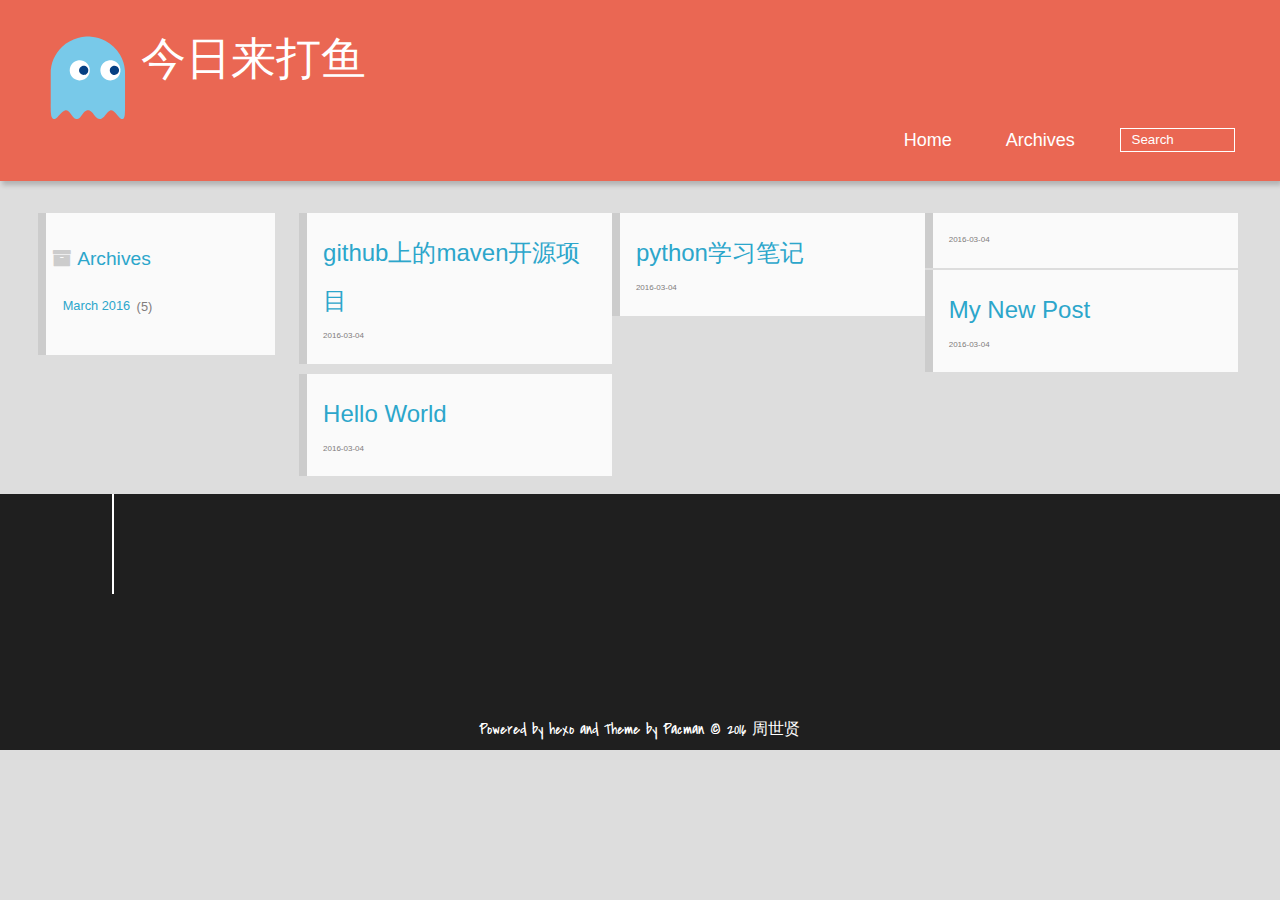
==== archives/index.html @ a7450941 "Site updated: 2016-03-05 17:36:36" ====
<!DOCTYPE HTML>
<html lang="中文">
<head>
  <meta charset="UTF-8">
  
    <title>Archives | 今日来打鱼</title>
    <meta name="viewport" content="width=device-width, initial-scale=1, maximum-scale=3, minimum-scale=1">
    
    <meta name="author" content="周世贤">
    
    
    
    
    
    <link rel="icon" href="/img/favicon.ico">
    
    
    <link rel="apple-touch-icon" href="/img/pacman.jpg">
    <link rel="apple-touch-icon-precomposed" href="/img/pacman.jpg">
    
    <link rel="stylesheet" href="/css/style.css">
</head>

    <body>
      <header>
        <div>
		
			<div id="imglogo">
				<a href="/"><img src="/img/logo.svg" alt="今日来打鱼" title="今日来打鱼"/></a>
			</div>
			
			<div id="textlogo">
				<h1 class="site-name"><a href="/" title="今日来打鱼">今日来打鱼</a></h1>
				<h2 class="blog-motto"></h2>
			</div>
			<div class="navbar"><a class="navbutton navmobile" href="#" title="Menu">
			</a></div>
			<nav class="animated">
				<ul>
					
						<li><a href="/">Home</a></li>
					
						<li><a href="/archives">Archives</a></li>
					
					<li>
					
					<form class="search" action="//google.com/search" method="get" accept-charset="utf-8">
						<label>Search</label>
						<input type="text" id="search" name="q" autocomplete="off" maxlength="20" placeholder="Search" />
						<input type="hidden" name="q" value="site:yoursite.com">
					</form>
					
					</li>
				</ul>
			</nav>			
</div>

      </header>
      <div id="container">
        

<div class="archive-title" >
  <h2 class="archive-icon">Archives</h2>
  
  <div class="archiveslist archive-float clearfix">
   <ul class="archive-list"><li class="archive-list-item"><a class="archive-list-link" href="/archives/2016/03/">March 2016</a><span class="archive-list-count">5</span></li></ul>
 </div>
  
</div>
<div id="main" class="archive-part clearfix">
  <div id="archive-page">

  <section class="post" itemscope itemprop="blogPost">
  
    <a href="/2016/03/04/github上的maven开源项目/" title="github上的maven开源项目" itemprop="url">
  
    <h1 itemprop="name">github上的maven开源项目</h1>
    
    <time datetime="2016-03-04T14:15:36.000Z" itemprop="datePublished">2016-03-04</time>
  </a>
</section>

  <section class="post" itemscope itemprop="blogPost">
  
    <a href="/2016/03/04/python学习笔记/" title="python学习笔记" itemprop="url">
  
    <h1 itemprop="name">python学习笔记</h1>
    
    <time datetime="2016-03-04T14:15:36.000Z" itemprop="datePublished">2016-03-04</time>
  </a>
</section>

  <section class="post" itemscope itemprop="blogPost">
  
    <a href="/2016/03/04/hello-java/" title="" itemprop="url">
  
    <h1 itemprop="name"></h1>
    
    <time datetime="2016-03-04T08:59:13.186Z" itemprop="datePublished">2016-03-04</time>
  </a>
</section>

  <section class="post" itemscope itemprop="blogPost">
  
    <a href="/2016/03/04/My-New-Post/" title="My New Post" itemprop="url">
  
    <h1 itemprop="name">My New Post</h1>
    
    <time datetime="2016-03-04T08:11:11.000Z" itemprop="datePublished">2016-03-04</time>
  </a>
</section>

  <section class="post" itemscope itemprop="blogPost">
  
    <a href="/2016/03/04/hello-world/" title="Hello World" itemprop="url">
  
    <h1 itemprop="name">Hello World</h1>
    
    <time datetime="2016-03-04T07:47:54.299Z" itemprop="datePublished">2016-03-04</time>
  </a>
</section>


  </div>
</div>

      </div>
      <footer><div id="footer" >
	
	<div class="line">
		<span></span>
		<div class="author"></div>
	</div>
	
	
	<div class="social-font clearfix">
		
		
		
		
		
	</div>
		<p class="copyright">Powered by <a href="http://hexo.io" target="_blank" title="hexo">hexo</a> and Theme by <a href="https://github.com/A-limon/pacman" target="_blank" title="Pacman">Pacman</a> © 2016 
		
		<a href="http://yoursite.com" target="_blank" title="周世贤">周世贤</a>
		
		</p>
</div>
</footer>
      <script src="/js/jquery-2.1.0.min.js"></script>
<script type="text/javascript">
$(document).ready(function(){ 
  $('.navbar').click(function(){
    $('header nav').toggleClass('shownav');
  });
  var myWidth = 0;
  function getSize(){
    if( typeof( window.innerWidth ) == 'number' ) {
      myWidth = window.innerWidth;
    } else if( document.documentElement && document.documentElement.clientWidth) {
      myWidth = document.documentElement.clientWidth;
    };
  };
  var m = $('#main'),
      a = $('#asidepart'),
      c = $('.closeaside'),
      o = $('.openaside');
  $(window).resize(function(){
    getSize(); 
    if (myWidth >= 1024) {
      $('header nav').removeClass('shownav');
    }else
    {
      m.removeClass('moveMain');
      a.css('display', 'block').removeClass('fadeOut');
      o.css('display', 'none');
        
    }
  });
  c.click(function(){
    a.addClass('fadeOut').css('display', 'none');
    o.css('display', 'block').addClass('fadeIn');
    m.addClass('moveMain');
  });
  o.click(function(){
    o.css('display', 'none').removeClass('beforeFadeIn');
    a.css('display', 'block').removeClass('fadeOut').addClass('fadeIn');      
    m.removeClass('moveMain');
  });
  $(window).scroll(function(){
    o.css("top",Math.max(80,260-$(this).scrollTop()));
  });
});
</script>







    </body>
   </html>
---- css/style.css ----
html,
body,
div,
span,
applet,
object,
iframe,
h1,
h2,
h3,
h4,
h5,
h6,
p,
blockquote,
pre,
a,
abbr,
acronym,
address,
big,
cite,
code,
del,
dfn,
em,
img,
ins,
kbd,
q,
s,
samp,
small,
strike,
strong,
sub,
sup,
tt,
var,
dl,
dt,
dd,
ol,
ul,
li,
fieldset,
form,
label,
legend,
table,
caption,
tbody,
tfoot,
thead,
tr,
th,
td {
  margin: 0;
  padding: 0;
  border: 0;
  outline: 0;
  font-weight: inherit;
  font-style: inherit;
  font-family: inherit;
  font-size: 100%;
  vertical-align: baseline;
}
body {
  line-height: 1;
  color: #000;
  background: #fff;
}
ol,
ul {
  list-style: none;
}
table {
  border-collapse: separate;
  border-spacing: 0;
  vertical-align: middle;
}
caption,
th,
td {
  text-align: left;
  font-weight: normal;
  vertical-align: middle;
}
a img {
  border: none;
}
/* custom Font*/
@font-face {
  font-family: "covered_by_your_graceregular";
  font-weight: normal;
  font-style: normal;
  src: url("../font/coveredbyyourgrace-webfont.eot");
  src: url("../font/coveredbyyourgrace-webfont.eot?#iefix") format('embedded-opentype'), url("../font/coveredbyyourgrace-webfont.svg#covered_by_your_graceregular") format('svg'), url("../font/coveredbyyourgrace-webfont.woff") format('woff'), url("../font/coveredbyyourgrace-webfont.ttf") format('truetype');
}
/* icon Font */
@font-face {
  font-family: "FontAwesome";
  font-style: normal;
  font-weight: normal;
  src: url("../font/fontawesome-webfont.eot?v=#4.0.3");
  src: url("../font/fontawesome-webfont.eot?#iefix&v=#4.0.3") format("embedded-opentype"), url("../font/fontawesome-webfont.woff?v=#4.0.3") format("woff"), url("../font/fontawesome-webfont.ttf?v=#4.0.3") format("truetype"), url("../font/fontawesome-webfont.svg#fontawesomeregular?v=#4.0.3") format("svg");
}
/* Public style */
* {
  -webkit-margin-before: 0;
  -webkit-margin-after: 0;
}
body {
  background: #ddd;
  font-family: "Helvetica Neue", "Helvetica", "Microsoft YaHei", "WenQuanYi Micro Hei", Arial, sans-serif;
  font-size: 100%;
  color: #817c7c;
  line-height: 1.5;
}
small {
  font-size: 80%;
}
sub,
sup {
  font-size: 75%;
  line-height: 0;
  position: relative;
  vertical-align: baseline;
}
sup {
  top: -0.5em;
  padding-left: 0.3em;
}
sub {
  bottom: -0.25em;
}
a {
  text-decoration: none;
  color: #817c7c;
}
a:hover,
a:focus {
  outline: 0;
  text-decoration: none;
  -webkit-transition: color 0.25s, background 0.5s;
  -moz-transition: color 0.25s, background 0.5s;
  -o-transition: color 0.25s, background 0.5s;
  -ms-transition: color 0.25s, background 0.5s;
  transition: color 0.25s, background 0.5s;
}
a:hover:before {
  -webkit-transition: color 0.25s, background 0.5s;
  -moz-transition: color 0.25s, background 0.5s;
  -o-transition: color 0.25s, background 0.5s;
  -ms-transition: color 0.25s, background 0.5s;
  transition: color 0.25s, background 0.5s;
}
input:focus {
  outline: none;
}
input,
button {
  margin: 0;
  padding: 0;
}
input::-moz-focus-inner,
button::-moz-focus-inner {
  border: 0;
  padding: 0;
}
h1 {
  font-size: 1.5em;
}
.fa {
  display: inline-block;
  font-family: FontAwesome;
  font-style: normal;
  font-weight: normal;
  line-height: 1;
  -webkit-font-smoothing: antialiased;
  -moz-osx-font-smoothing: grayscale;
}
.clearfix {
  zoom: 1;
}
.clearfix:before,
.clearfix:after {
  content: "";
  display: table;
}
.clearfix:after {
  clear: both;
}
::-webkit-input-placeholder {
  color: #fff;
  padding: 2px 0 0 4px;
}
::-moz-placeholder {
  color: #fff;
  padding: 2px 0 0 4px;
}
:-ms-input-placeholder {
  color: #fff;
  padding: 2px 0 0 4px;
}
::-webkit-input-placeholder::before {
  font-family: "FontAwesome";
  -webkit-font-smoothing: antialiased;
  -moz-osx-font-smoothing: grayscale;
  content: "\f002";
  padding-right: 4px;
}
::-moz-placeholder:before {
  font-family: "FontAwesome";
  -webkit-font-smoothing: antialiased;
  -moz-osx-font-smoothing: grayscale;
  content: "\f002";
  padding-right: 4px;
}
:-ms-input-placeholder::before {
  font-family: "FontAwesome";
  -webkit-font-smoothing: antialiased;
  -moz-osx-font-smoothing: grayscale;
  content: "\f002";
  padding-right: 4px;
}
input[type="search"]::-webkit-search-cancel-button,
input[type="search"]::-webkit-search-decoration {
  -webkit-appearance: none;
}
::-webkit-search-cancel-button:after {
  font-family: "FontAwesome";
  -webkit-font-smoothing: antialiased;
  -moz-osx-font-smoothing: grayscale;
  content: '\f00d';
  color: #fff;
  padding-right: 4px;
}
/* css3 animate */
.animated {
  -webkit-animation-fill-mode: both;
  -moz-animation-fill-mode: both;
  -o-animation-fill-mode: both;
  -ms-animation-fill-mode: both;
  animation-fill-mode: both;
  -webkit-animation-duration: 1s;
  -moz-animation-duration: 1s;
  -o-animation-duration: 1s;
  -ms-animation-duration: 1s;
  animation-duration: 1s;
}
@-webkit-keyframes fadeIn {
  0% {
    opacity: 0;
    -ms-filter: "progid:DXImageTransform.Microsoft.Alpha(Opacity=0)";
    filter: alpha(opacity=0);
  }
  100% {
    opacity: 1;
    -ms-filter: none;
    filter: none;
  }
}
.fadeIn {
  -webkit-animation-name: fadeIn;
  -moz-animation-name: fadeIn;
  -o-animation-name: fadeIn;
  -ms-animation-name: fadeIn;
  animation-name: fadeIn;
}
.fadeOut {
  -webkit-animation-name: fadeOut;
  -moz-animation-name: fadeOut;
  -o-animation-name: fadeOut;
  -ms-animation-name: fadeOut;
  animation-name: fadeOut;
}
@-moz-keyframes fadeInDown {
  0% {
    opacity: 0;
    -ms-filter: "progid:DXImageTransform.Microsoft.Alpha(Opacity=0)";
    filter: alpha(opacity=0);
    -webkit-transform: translateY(-20px);
    -moz-transform: translateY(-20px);
    -o-transform: translateY(-20px);
    -ms-transform: translateY(-20px);
    transform: translateY(-20px);
  }
  100% {
    opacity: 1;
    -ms-filter: none;
    filter: none;
    -webkit-transform: translateY(0);
    -moz-transform: translateY(0);
    -o-transform: translateY(0);
    -ms-transform: translateY(0);
    transform: translateY(0);
  }
}
@-webkit-keyframes fadeInDown {
  0% {
    opacity: 0;
    -ms-filter: "progid:DXImageTransform.Microsoft.Alpha(Opacity=0)";
    filter: alpha(opacity=0);
    -webkit-transform: translateY(-20px);
    -moz-transform: translateY(-20px);
    -o-transform: translateY(-20px);
    -ms-transform: translateY(-20px);
    transform: translateY(-20px);
  }
  100% {
    opacity: 1;
    -ms-filter: none;
    filter: none;
    -webkit-transform: translateY(0);
    -moz-transform: translateY(0);
    -o-transform: translateY(0);
    -ms-transform: translateY(0);
    transform: translateY(0);
  }
}
@-o-keyframes fadeInDown {
  0% {
    opacity: 0;
    -ms-filter: "progid:DXImageTransform.Microsoft.Alpha(Opacity=0)";
    filter: alpha(opacity=0);
    -webkit-transform: translateY(-20px);
    -moz-transform: translateY(-20px);
    -o-transform: translateY(-20px);
    -ms-transform: translateY(-20px);
    transform: translateY(-20px);
  }
  100% {
    opacity: 1;
    -ms-filter: none;
    filter: none;
    -webkit-transform: translateY(0);
    -moz-transform: translateY(0);
    -o-transform: translateY(0);
    -ms-transform: translateY(0);
    transform: translateY(0);
  }
}
@keyframes fadeInDown {
  0% {
    opacity: 0;
    -ms-filter: "progid:DXImageTransform.Microsoft.Alpha(Opacity=0)";
    filter: alpha(opacity=0);
    -webkit-transform: translateY(-20px);
    -moz-transform: translateY(-20px);
    -o-transform: translateY(-20px);
    -ms-transform: translateY(-20px);
    transform: translateY(-20px);
  }
  100% {
    opacity: 1;
    -ms-filter: none;
    filter: none;
    -webkit-transform: translateY(0);
    -moz-transform: translateY(0);
    -o-transform: translateY(0);
    -ms-transform: translateY(0);
    transform: translateY(0);
  }
}
body >header {
  width: 100%;
  -webkit-box-shadow: 2px 4px 5px rgba(3,3,3,0.2);
  box-shadow: 2px 4px 5px rgba(3,3,3,0.2);
  background: #ea6753;
  color: #fff;
  padding: 1em 0 0.8em;
}
@media only screen and (min-width: 1024px) {
  body >header {
    padding: 1.8em 0 1.5em;
  }
}
body >header >div {
  width: 95%;
  margin: 0 auto;
  position: relative;
  overflow: hidden;
}
@media only screen and (min-width: 1024px) {
  body >header >div {
    width: 93%;
  }
}
body >header a {
  display: block;
  color: #fff;
}
#imglogo {
  float: left;
  width: 4em;
  height: 4em;
}
@media only screen and (min-width: 768px) {
  #imglogo {
    width: 5em;
  }
}
@media only screen and (min-width: 1024px) {
  #imglogo {
    width: 5.5em;
  }
}
#imglogo img {
  width: 4em;
}
@media only screen and (min-width: 768px) {
  #imglogo img {
    width: 5em;
  }
}
@media only screen and (min-width: 1024px) {
  #imglogo img {
    width: 5.5em;
  }
}
#textlogo {
  float: left;
  width: 75%;
  margin-left: 0.5em;
}
#textlogo h1.site-name {
  width: 86%;
  font-family: "covered_by_your_graceregular";
  font-size: 200%;
  line-height: 1.5;
  -webkit-font-smoothing: antialiased;
  -moz-osx-font-smoothing: grayscale;
}
@media only screen and (min-width: 768px) {
  #textlogo h1.site-name {
    font-size: 240%;
  }
}
@media only screen and (min-width: 1024px) {
  #textlogo h1.site-name {
    font-size: 280%;
  }
}
#textlogo h2.blog-motto {
  font-size: 0.7em;
  font-weight: normal;
}
@media only screen and (min-width: 768px) {
  #textlogo h2.blog-motto {
    font-size: 100%;
  }
}
@media only screen and (min-width: 1024px) {
  #textlogo h2.blog-motto {
    font-size: 110%;
  }
}
.navbar {
  position: absolute;
  width: 2em;
  right: 0em;
  top: 1em;
  padding: 0.5em;
}
@media only screen and (min-width: 1024px) {
  .navbar {
    display: none;
  }
}
.navbutton::before {
  font-family: "FontAwesome";
  -webkit-font-smoothing: antialiased;
  -moz-osx-font-smoothing: grayscale;
  content: "\f0c9";
}
.navmobile::before {
  padding-left: 1em;
}
header nav {
  float: left;
  width: 100%;
  font-size: 112.5%;
  padding-top: 0.5em;
  max-height: 0.01em;
  -webkit-transition: max-height 1s ease-out;
  -moz-transition: max-height 1s ease-out;
  -o-transition: max-height 1s ease-out;
  -ms-transition: max-height 1s ease-out;
  transition: max-height 1s ease-out;
}
@media only screen and (min-width: 568px) {
  header nav {
    width: 50%;
  }
}
@media only screen and (min-width: 1024px) {
  header nav {
    float: right;
    width: auto;
    margin-top: 1em;
    max-height: none;
  }
}
@media only screen and (min-width: 1024px) {
  header nav ul {
    float: right;
  }
}
@media only screen and (min-width: 1024px) {
  header nav ul li {
    float: left;
  }
}
header nav ul li a {
  padding: 0.2em 0 0.2em 1em;
}
@media only screen and (min-width: 1024px) {
  header nav ul li a {
    padding: 0.2em 1.5em;
  }
}
header nav ul li a:hover {
  background: #dd2c11;
  color: #e9cd4c;
}
.shownav {
  max-height: 40em;
}
.search {
  padding: 0.1em 0 0 1em;
}
.search input {
  line-height: 1.7;
  border: 1px solid #fff;
  color: #fff;
  background: transparent;
  width: 80%;
  padding-left: 0.5em;
}
@media only screen and (min-width: 1024px) {
  .search input {
    width: 8em;
    -webkit-transition: 0.5s width;
    -moz-transition: 0.5s width;
    -o-transition: 0.5s width;
    -ms-transition: 0.5s width;
    transition: 0.5s width;
  }
  .search input:focus {
    width: 15em;
  }
}
.search label {
  display: none;
}
/* index layout */
#container {
  width: 95%;
  margin: 0 auto;
  overflow: hidden;
}
@media only screen and (min-width: 768px) {
  #container {
    width: 96%;
  }
}
@media only screen and (min-width: 1024px) {
  #container {
    width: 94%;
  }
}
@media only screen and (min-width: 1560px) {
  #container {
    width: 82%;
  }
}
#main {
  margin: 1em 0 0;
  line-height: 1.8;
}
@media only screen and (min-width: 1024px) {
  #main {
    margin: 2em 0 0;
    width: 75%;
    float: left;
    -webkit-transition: margin 0.5s ease-out;
    -moz-transition: margin 0.5s ease-out;
    -o-transition: margin 0.5s ease-out;
    -ms-transition: margin 0.5s ease-out;
    transition: margin 0.5s ease-out;
  }
}
#main section.post {
  background: #fafafa;
  margin-bottom: 0.125em;
}
#main section.post a {
  display: block;
  border-left: 0.5em solid #ccc;
  -webkit-transition: border-left 0.45s;
  -moz-transition: border-left 0.45s;
  -o-transition: border-left 0.45s;
  -ms-transition: border-left 0.45s;
  transition: border-left 0.45s;
  padding: 0.5em;
}
@media only screen and (min-width: 768px) {
  #main section.post a {
    padding: 1em;
  }
}
#main section.post a:hover {
  border-left: 0.5em solid #ea6753;
}
#main section.post a h1 {
  color: #2ca6cb;
  line-height: 2;
}
#main section.post a p {
  color: #817c7c;
}
#main section.post a time {
  color: #817c7c;
  display: block;
  margin: 0.5em 0;
  font-size: 0.5em;
}
.moveMain {
  margin-left: 10% !important;
}
#page-nav {
  background: #fafafa;
  text-align: center;
  overflow: hidden;
}
#page-nav a,
#page-nav span {
  display: inline-block;
  padding: 0.5em 1em;
}
#page-nav a {
  color: #2ca6cb;
}
#page-nav a:hover {
  background: #ccc;
  color: #ea6753;
}
#page-nav .prev {
  float: left;
  border-left: 0.5em solid #ccc;
  -webkit-transition: border-left 0.5s;
  -moz-transition: border-left 0.5s;
  -o-transition: border-left 0.5s;
  -ms-transition: border-left 0.5s;
  transition: border-left 0.5s;
}
#page-nav .prev:hover {
  border-left: 0.5em solid #ea6753;
}
#page-nav .next {
  float: right;
}
#page-nav .page-number {
  display: none;
}
@media only screen and (min-width: 768px) {
  #page-nav .page-number {
    display: inline-block;
  }
}
#page-nav .current {
  color: #b8b8b8;
  font-weight: bold;
}
#page-nav .space {
  color: #2ca6cb;
}
/* page layout */
@media only screen and (min-width: 1024px) {
  .page {
    margin-left: 10% !important;
  }
}
/* archive layout */
.category-icon:before,
.tag-icon:before,
.archive-icon:before {
  font-family: "FontAwesome";
  -webkit-font-smoothing: antialiased;
  -moz-osx-font-smoothing: grayscale;
  color: #ccc;
  font-size: 100%;
  padding-right: 0.3em;
}
.category-icon:before {
  content: "\f07b";
}
.tag-icon:before {
  content: "\f02c";
}
.archive-icon:before {
  content: "\f187";
}
.archive-title {
  margin: 1em 0;
  width: 97%;
  padding: 2em 0 2em 3%;
  background: #fafafa;
  border-left: 0.5em solid #ccc;
}
@media only screen and (min-width: 1024px) {
  .archive-title {
    margin: 2em 0;
    width: 18.5%;
    padding-left: 0.5%;
    float: left;
  }
}
.archive-title h2 {
  width: 90%;
  color: #2ca6cb;
  font-size: 120%;
}
.archive-title a {
  color: #2ca6cb;
  -webkit-transition: color 0.5s;
  -moz-transition: color 0.5s;
  -o-transition: color 0.5s;
  -ms-transition: color 0.5s;
  transition: color 0.5s;
}
.archive-title a:hover {
  color: #ea6753;
  -webkit-transition: color 0.5s;
  -moz-transition: color 0.5s;
  -o-transition: color 0.5s;
  -ms-transition: color 0.5s;
  transition: color 0.5s;
}
.current {
  color: #ea6753 !important;
}
@media only screen and (min-width: 768px) {
  .archive-part {
    min-height: 200px;
  }
}
@media only screen and (min-width: 1024px) {
  .archive-part {
    width: 78% !important;
    float: right;
    margin-left: 2% !important;
  }
}
.archive-part section.post {
  width: 100%;
}
@media only screen and (min-width: 768px) {
  .archive-part section.post {
    float: left;
    width: 50%;
  }
}
@media only screen and (min-width: 1024px) {
  .archive-part section.post {
    width: 33.333%;
  }
}
@media only screen and (min-width: 768px) {
  .archive-nav {
    width: 100%;
    float: left;
    margin-top: 1em;
  }
}
/* tags&categories layout */
.all-list-box {
  min-height: 400px;
}
.post,
.page {
  background: #fafafa;
}
.post a,
.page a {
  color: #2ca6cb;
}
.post a:hover,
.page a:hover {
  color: #ea6753;
}
@media only screen and (min-width: 768px) {
  article header.article-info {
    border-bottom: 1px solid #dbdbdb;
  }
}
article header.article-info >h1 {
  padding: 0.2em 3%;
  font-size: 170%;
  line-height: 1.5;
  word-wrap: break-word;
  word-break: normal;
  -webkit-font-smoothing: antialiased;
  -moz-osx-font-smoothing: grayscale;
  border-left: 5px solid #ea6753;
}
@media only screen and (min-width: 1024px) {
  article header.article-info >h1 {
    font-size: 200%;
    padding-top: 0.3em;
  }
}
article header.article-info >p.article-author {
  padding: 0.3em 4% 0.3em 0;
  text-align: right;
  border-bottom: 1px solid #dbdbdb;
}
@media only screen and (min-width: 768px) {
  article header.article-info >p.article-author {
    float: right;
    border-bottom: none;
  }
}
article header.article-info >p.article-time {
  padding-top: 0.5em;
  font-size: 0.8em;
  text-align: center;
}
@media only screen and (min-width: 768px) {
  article header.article-info >p.article-time {
    float: right;
    margin-right: 1em;
    padding-top: 0.1em;
    font-size: 0.9em;
  }
}
article header.article-info >p.article-time:before {
  font-family: "FontAwesome";
  font-size: 130%;
  content: "\f017";
  -webkit-font-smoothing: antialiased;
  -moz-osx-font-smoothing: grayscale;
}
article .article-content {
  padding: 1.5em 4%;
}
article .article-content .kb {
  padding: 0.1em 0.6em;
  border: 1px solid #ccc;
  background-color: code-color;
  color: #8f8f8f;
  -webkit-box-shadow: 0 1px 0 rgba(0,0,0,0.2), 0 0 0 2px #fff inset;
  box-shadow: 0 1px 0 rgba(0,0,0,0.2), 0 0 0 2px #fff inset;
  -webkit-border-radius: 3px;
  border-radius: 3px;
  display: inline-block;
  margin: 0 0.1em;
  text-shadow: 0 1px 0 #fff;
  line-height: 1.5;
  white-space: nowrap;
}
article .article-content h1,
article .article-content h2 {
  font-size: 180%;
  line-height: 1.2em;
}
article .article-content h3,
article .article-content h4,
article .article-content h5,
article .article-content h6 {
  font-size: 140%;
}
article .article-content h1,
article .article-content h2,
article .article-content h3,
article .article-content h4,
article .article-content h5,
article .article-content h6 {
  color: #333;
  -webkit-font-smoothing: antialiased;
  -moz-osx-font-smoothing: grayscale;
  padding: 0.3em 0;
  margin: 0.5em 0;
}
article .article-content h1 >code,
article .article-content h2 >code,
article .article-content h3 >code,
article .article-content h4 >code,
article .article-content h5 >code,
article .article-content h6 >code {
  color: #a3a3a3;
}
article .article-content hr {
  border: 1px solid #dbdbdb;
}
article .article-content strong {
  font-weight: bold;
}
article .article-content em {
  font-style: italic;
}
article .article-content acronym,
article .article-content abbr {
  border-bottom: 1px dotted;
}
article .article-content blockquote {
  border-left: 0.2em solid #ea6753;
  margin: 0.65em 0 0.65em 4%;
  padding-left: 1%;
  line-height: 1.5;
  font-size: 110%;
}
article .article-content blockquote footer {
  background: #fafafa;
  padding: 0;
  margin: 0;
  font-size: 80%;
  line-height: 1em;
}
article .article-content blockquote cite {
  font-style: italic;
  padding-left: 0.5em;
}
article .article-content ul,
article .article-content ol {
  padding-left: 2em;
  font-size: 105%;
}
@media only screen and (min-width: 768px) {
  article .article-content ul,
  article .article-content ol {
    padding-left: 3em;
  }
}
article .article-content ul li {
  list-style: disc;
  text-align: match-parent;
  margin: 0.5em 0;
}
article .article-content ol li {
  list-style-type: decimal;
  margin: 0.5em 0;
}
article .article-content dl dt {
  font-weight: blod;
}
article .article-content ul li>code,
article .article-content ol li>code,
article .article-content p code,
article .article-content strong code,
article .article-content em code {
  font-family: Monaco, Menlo, Consolas, Courier New, monospace;
  background: #eee;
  color: #747070;
  border: 1px solid #d6d6d6;
  padding: 0 5px;
  margin: 0 2px;
  font-size: 90%;
  white-space: nowrap;
  text-shadow: 0 1px #fff;
}
article .article-content p {
  font-size: 105%;
  line-height: 1.7;
  margin: 0.7em 0;
}
@media only screen and (min-width: 1024px) {
  article .article-content p {
    margin: 1.2em 0;
  }
}
article .article-content img,
article .article-content video,
article .article-content figure img {
  max-width: 100%;
  display: block;
  margin: auto;
  height: auto;
  vertical-align: middle;
  padding-top: 0.5em;
}
@media only screen and (min-width: 1024px) {
  article .article-content img,
  article .article-content video,
  article .article-content figure img {
    padding-top: 0.7em;
  }
}
article .article-content figcaption,
article .article-content .caption {
  text-align: center;
  display: block;
  font-size: 0.9em;
  font-weight: blod;
}
article .article-content .video-container {
  position: relative;
  padding-top: 56%;
  height: 0;
  overflow: hidden;
}
article .article-content .video-container iframe,
article .article-content .video-container object,
article .article-content .video-container embed {
  position: absolute;
  top: 0;
  left: 0;
  width: 100%;
  height: 100%;
  margin-top: 0;
}
article .article-content table {
  width: 100%;
  border-collapse: collapse;
  border-spacing: 0;
}
article .article-content table th {
  font-weight: bold;
  border-bottom: 3px solid #dbdbdb;
  padding-bottom: 0.5em;
}
article .article-content table td {
  border-bottom: 1px solid #dbdbdb;
  padding: 10px 0;
}
article .article-content .pullquote {
  text-align: left;
  width: 45%;
  margin: 0;
  border: none;
}
article .article-content .left {
  margin-left: 0.5em;
  margin-right: 1em;
  float: left;
}
article .article-content .right {
  margin-right: 0.5em;
  margin-left: 1em;
  float: right;
}
footer.article-footer {
  background: #fafafa;
  padding: 0 4%;
  margin: 0;
  border-top: 1px solid #dbdbdb;
}
.article-share {
  float: right;
  width: 100%;
}
@media only screen and (min-width: 568px) {
  .article-share {
    width: 60%;
  }
}
@media only screen and (min-width: 768px) {
  .article-share {
    width: 40%;
  }
}
.share span {
  float: right;
  height: 3em;
  width: 1em;
  margin-right: 0.5em;
  position: relative;
  color: #d6d6d6;
}
.share span:before {
  font-family: "FontAwesome";
  content: "\f064";
  font-size: 1em;
  -webkit-font-smoothing: antialiased;
  -moz-osx-font-smoothing: grayscale;
  width: 1.5em;
  height: 1.5em;
  position: absolute;
  top: 50%;
  left: 50%;
  margin-top: -0.75em;
  margin-left: -0.75em;
}
.share a {
  float: right;
  width: 3em;
  height: 3em;
  display: block;
  position: relative;
}
.share a:before {
  font-size: 100%;
  font-family: "FontAwesome";
  text-align: center;
  color: #817c7c;
  -webkit-font-smoothing: antialiased;
  -moz-osx-font-smoothing: grayscale;
  width: 1.5em;
  height: 1.5em;
  position: absolute;
  top: 50%;
  left: 50%;
  margin-top: -0.75em;
  margin-left: -0.75em;
}
.share a:hover:before {
  color: #fff;
}
.article-share-twitter:before {
  content: "\f099";
}
.article-share-twitter:hover {
  background: #00aced;
  text-shadow: 0 1px #008abe;
}
.article-share-facebook:before {
  content: "\f09a";
}
.article-share-facebook:hover {
  background: #3b5998;
  text-shadow: 0 1px #2f477a;
}
.article-share-weibo:before {
  content: "\f18a";
}
.article-share-weibo:hover {
  background: #eb182c;
  text-shadow: 0 1px #bf1121;
}
.article-share-qrcode:before {
  content: "\f029";
}
.article-share-qrcode:hover {
  background: #49ae0f;
  text-shadow: 0 1px #3a8b0c;
}
.article-back-to-top:before {
  content: "\f062";
}
.article-back-to-top:hover {
  background: #762c54;
  text-shadow: 0 1px #5e2343;
}
.qrcode {
  width: 15em;
  height: 15em;
  position: absolute;
  top: 50%;
  left: 50%;
  margin-top: -7.5em;
  margin-left: -7.5em;
  background: #fff;
  border: 2px solid #ccc;
  -webkit-border-radius: 3px;
  border-radius: 3px;
  display: inline-block;
  opacity: 0;
  -ms-filter: "progid:DXImageTransform.Microsoft.Alpha(Opacity=0)";
  filter: alpha(opacity=0);
  position: fixed;
  text-align: center;
  visibility: hidden;
  z-index: 10;
  -webkit-transition: opacity 0.5s;
  -moz-transition: opacity 0.5s;
  -o-transition: opacity 0.5s;
  -ms-transition: opacity 0.5s;
  transition: opacity 0.5s;
}
@media only screen and (min-width: 1024px) {
  .qrcode {
    width: 20em;
    height: 20em;
    position: absolute;
    top: 50%;
    left: 50%;
    margin-top: -10em;
    margin-left: -10em;
    position: fixed;
  }
}
.qrcode span {
  display: block;
  width: 80%;
  height: 1.5em;
  font-size: 80%;
  float: left;
}
.qrcode span:before {
  content: none;
}
.qrcode a {
  display: block;
  width: 16%;
  height: 1.5em;
  float: left;
}
.qrcode img {
  width: 90%;
  height: 90%;
}
.qrclose:before {
  font-family: "FontAwesome";
  -webkit-font-smoothing: antialiased;
  -moz-osx-font-smoothing: grayscale;
  content: "\f057";
  color: #ccc;
}
.qrclose:hover:before {
  color: #2ca6cb !important;
}
.overlay {
  display: none !important;
}
.overlay:target+.qrcode {
  opacity: 1;
  -ms-filter: none;
  filter: none;
  visibility: visible;
}
.article-tags,
.article-categories {
  padding: 0.5em 0;
  float: left;
  width: 100%;
}
@media only screen and (min-width: 568px) {
  .article-tags,
  .article-categories {
    width: 50%;
  }
}
@media only screen and (min-width: 768px) {
  .article-tags,
  .article-categories {
    width: 30%;
  }
}
.article-tags {
  color: #d6d6d6;
}
.article-tags span {
  position: relative;
  float: left;
  width: 1em;
  height: 2em;
  margin-right: 0.5em;
}
.article-tags span:before {
  font-family: "FontAwesome";
  -webkit-font-smoothing: antialiased;
  -moz-osx-font-smoothing: grayscale;
  width: 1.2em;
  height: 1.2em;
  position: absolute;
  top: 50%;
  left: 50%;
  margin-top: -0.6em;
  margin-left: -0.6em;
  content: "\f02c";
}
.article-tags a {
  float: left;
  padding: 0 0.3em;
  margin: 0.3em;
  background: #e6e6e6;
}
.article-tags a:hover {
  color: #fff;
  background: #2ca6cb;
}
.article-categories {
  color: #d6d6d6;
  margin-top: 0.3em;
}
.article-categories span:before {
  font-family: "FontAwesome";
  -webkit-font-smoothing: antialiased;
  -moz-osx-font-smoothing: grayscale;
  content: "\f07b";
}
.article-category-link {
  padding: 0.5em;
  margin: 0 0.3em;
}
.article-category-link:hover {
  color: #fff !important;
  background: #2ca6cb;
}
.article-nav {
  padding: 0 10%;
}
@media only screen and (min-width: 768px) {
  .article-nav {
    padding: 0 4%;
  }
}
.article-nav strong {
  font-size: 0.6em;
}
.article-nav a {
  display: block;
  overflow: hidden;
}
.article-nav .prev a:hover,
.article-nav .next a:hover {
  background: #2ca6cb;
  color: #fff;
}
.article-nav .prev {
  width: 100%;
  float: left;
}
.article-nav .prev strong {
  padding-left: 1.8em;
}
.article-nav .prev span:before {
  font-family: "FontAwesome";
  -webkit-font-smoothing: antialiased;
  -moz-osx-font-smoothing: grayscale;
  content: "\f100";
  padding-right: 0.5em;
}
@media only screen and (min-width: 768px) {
  .article-nav .prev {
    width: 45%;
    float: left;
  }
}
.article-nav .next {
  width: 100%;
  float: left;
  text-align: left;
}
.article-nav .next strong {
  padding-left: 1.5em;
}
.article-nav .next span:before {
  font-family: "FontAwesome";
  -webkit-font-smoothing: antialiased;
  -moz-osx-font-smoothing: grayscale;
  content: "\f101";
  padding-right: 0.5em;
}
@media only screen and (min-width: 768px) {
  .article-nav .next {
    width: 45%;
    float: right;
    text-align: right;
  }
  .article-nav .next strong {
    padding-right: 1.8em;
  }
  .article-nav .next span:before {
    content: none;
  }
  .article-nav .next span:after {
    font-family: "FontAwesome";
    -webkit-font-smoothing: antialiased;
    -moz-osx-font-smoothing: grayscale;
    content: "\f101";
    padding-left: 0.5em;
  }
}
section.comment {
  padding: 0 4%;
  margin: 1em 0;
}
.toc-article {
  background: #eee;
  margin: 2em 0 0 0.5em;
  padding: 1em;
}
.toc-article strong {
  padding: 0.3em 0;
}
#toc {
  line-height: 1em;
  font-size: 0.8em;
  float: right;
}
#toc .toc {
  padding: 0;
}
#toc .toc li {
  list-style-type: none;
}
#toc .toc-child {
  padding-left: 1.5em;
}
#toc.toc-aside {
  display: none;
  width: 13%;
  position: fixed;
  right: 2%;
  top: 320px;
  overflow: hidden;
  line-height: 1.5em;
  font-size: 1em;
  color: #333;
  opacity: 0.6;
  -ms-filter: "progid:DXImageTransform.Microsoft.Alpha(Opacity=60)";
  filter: alpha(opacity=60);
  -webkit-transition: opacity 1s ease-out;
  -moz-transition: opacity 1s ease-out;
  -o-transition: opacity 1s ease-out;
  -ms-transition: opacity 1s ease-out;
  transition: opacity 1s ease-out;
}
#toc.toc-aside strong {
  padding: 0.3em 0;
  color: #817c7c;
}
#toc.toc-aside:hover {
  -webkit-transition: opacity 0.3s ease-out;
  -moz-transition: opacity 0.3s ease-out;
  -o-transition: opacity 0.3s ease-out;
  -ms-transition: opacity 0.3s ease-out;
  transition: opacity 0.3s ease-out;
  opacity: 1;
  -ms-filter: none;
  filter: none;
}
#toc.toc-aside a {
  -webkit-transition: color 1s ease-out;
  -moz-transition: color 1s ease-out;
  -o-transition: color 1s ease-out;
  -ms-transition: color 1s ease-out;
  transition: color 1s ease-out;
}
#toc.toc-aside a:hover {
  color: #ea6753;
  -webkit-transition: color 0.3s ease-out;
  -moz-transition: color 0.3s ease-out;
  -o-transition: color 0.3s ease-out;
  -ms-transition: color 0.3s ease-out;
  transition: color 0.3s ease-out;
}
.active {
  color: #ea6753 !important;
}
.openaside {
  display: none;
  position: fixed;
  right: 7.5%;
  top: 260px;
}
.openaside a {
  display: block;
  color: #fff;
  border: 1px solid #fff;
  -webkit-border-radius: 5px;
  border-radius: 5px;
  background: #ea6753;
  padding: 0.2em 0.55em;
}
.openaside a::before {
  font-family: "FontAwesome";
  -webkit-font-smoothing: antialiased;
  -moz-osx-font-smoothing: grayscale;
  content: "\f0c9";
}
.closeaside {
  display: none;
}
.closeaside a {
  color: #ea6753;
}
.closeaside a:hover {
  color: #2ca6cb;
}
.closeaside a::before {
  font-family: "FontAwesome";
  -webkit-font-smoothing: antialiased;
  -moz-osx-font-smoothing: grayscale;
  content: "\f0c9";
}
@media only screen and (min-width: 1024px) {
  .closeaside {
    display: block;
    position: absolute;
    right: 25px;
    top: 22px;
  }
}
#asidepart {
  background: #fafafa;
  margin: 1em 0 0;
  padding: 0.5em 2% 1em;
}
@media only screen and (min-width: 1024px) {
  #asidepart {
    position: relative;
    float: left;
    width: 18%;
    margin: 2em 0 0 3%;
  }
}
.asidetitle {
  font-size: 1.1em;
  color: #2ca6cb;
  padding: 0 0 0.3125em 0;
  border-bottom: 0.1875em solid #ccc;
}
.asidetitle a {
  color: #2ca6cb;
}
.asidetitle a:hover {
  color: #ea6753;
  -webkit-transition: color 0.5s;
  -moz-transition: color 0.5s;
  -o-transition: color 0.5s;
  -ms-transition: color 0.5s;
  transition: color 0.5s;
}
@media only screen and (min-width: 768px) {
  .categorieslist {
    width: 45%;
    float: left;
    margin: 0 5% 0 0;
  }
}
@media only screen and (min-width: 1024px) {
  .categorieslist {
    width: 100%;
    float: none;
    margin: 1em 0 0;
  }
}
.categorieslist li {
  border-bottom: 1px solid #ccc;
}
.categorieslist li a {
  display: block;
  padding: 0.5em 5%;
}
.categorieslist li a:hover {
  color: #ea6753;
}
.tagslist {
  margin: 1em 0 0;
}
@media only screen and (min-width: 768px) {
  .tagslist {
    width: 45%;
    float: left;
    margin: 0 5% 0 0;
  }
}
@media only screen and (min-width: 1024px) {
  .tagslist {
    width: 100%;
    float: none;
    margin: 1em 0 0;
  }
}
.tagslist ul {
  padding: 0.5em 0;
}
.tagslist ul li {
  float: left;
}
.tagslist ul li a {
  display: block;
  margin: 0.3125em;
  padding: 0.125em 0.3125em;
  background: #dbdbdb;
}
.tagslist ul li a:hover {
  color: #ea6753;
  background: #e6e6e6;
}
.rsspart {
  background: #ea6753;
  width: 100%;
}
@media only screen and (min-width: 768px) {
  .rsspart {
    float: left;
    width: 45%;
    margin: 0 5% 0 0;
  }
}
@media only screen and (min-width: 1024px) {
  .rsspart {
    width: 100%;
    float: none;
    margin: 1em 0 0;
  }
}
.rsspart a {
  color: #fff;
  display: block;
  padding: 0.625em 0;
  text-align: center;
}
.rsspart a:hover {
  color: #ea6753;
  background: #fafafa;
}
.rsspart a::before {
  font-family: "FontAwesome";
  -webkit-font-smoothing: antialiased;
  -moz-osx-font-smoothing: grayscale;
  padding-right: 0.5em;
  content: "\f09e";
}
@media only screen and (min-width: 768px) {
  .archiveslist {
    width: 45%;
    float: left;
    margin: 0 5% 0 0;
  }
}
@media only screen and (min-width: 1024px) {
  .archiveslist {
    width: 100%;
    float: none;
    margin: 1em 0 0;
  }
}
.archiveslist li {
  font-size: 0.8em;
  line-height: 2em;
}
.archiveslist li a {
  padding: 0.5em;
}
.archiveslist li a:hover {
  color: #ea6753;
  -webkit-transition: color 0.25s;
  -moz-transition: color 0.25s;
  -o-transition: color 0.25s;
  -ms-transition: color 0.25s;
  transition: color 0.25s;
}
.archiveslist .archive-list-count:before {
  content: "(";
}
.archiveslist .archive-list-count:after {
  content: ")";
}
.archive-list {
  padding: 0.5em 0;
}
.archive-float ul {
  padding: 0;
}
.archive-float li {
  float: left;
  margin: 0.3em;
}
@media only screen and (min-width: 1024px) {
  .archive-float li {
    float: none;
  }
}
@media only screen and (min-width: 768px) {
  .tagcloudlist {
    width: 45%;
    float: left;
    margin: 0 5% 0 0;
  }
}
@media only screen and (min-width: 1024px) {
  .tagcloudlist {
    width: 100%;
    float: none;
    margin: 1em 0 0;
  }
}
.tagcloudlist .tagcloudlist a {
  padding: 0.2em;
  display: block;
  float: left;
}
.tagcloudlist .tagcloudlist a:hover {
  color: #ea6753;
  -webkit-transition: color 0.25s;
  -moz-transition: color 0.25s;
  -o-transition: color 0.25s;
  -ms-transition: color 0.25s;
  transition: color 0.25s;
}
.linkslist {
  margin-top: 0.5em;
}
@media only screen and (min-width: 768px) {
  .linkslist {
    width: 45%;
    float: left;
    margin: 0 5% 0 0;
  }
}
@media only screen and (min-width: 1024px) {
  .linkslist {
    width: 100%;
    float: none;
    margin: 1em 0 0;
  }
}
.linkslist ul {
  padding: 0.5em 0;
}
.linkslist ul a {
  font-size: 1em;
  line-height: 1.5;
  display: block;
  padding: 0 3%;
}
.linkslist ul a:hover {
  color: #ea6753;
  -webkit-transition: color 0.25s;
  -moz-transition: color 0.25s;
  -o-transition: color 0.25s;
  -ms-transition: color 0.25s;
  transition: color 0.25s;
}
footer {
  margin-top: 1em;
  background: #1f1f1f;
  padding: 0 2% 0.5em;
}
#footer {
  width: 95%;
  margin: 0 auto;
  overflow: hidden;
  position: relative;
}
#footer .line {
  width: 100%;
  height: 14em;
  margin: 0 auto;
}
@media only screen and (min-width: 768px) {
  #footer .line {
    width: 10em;
    float: left;
    position: relative;
  }
}
#footer .line span {
  display: block;
  width: 0.5em;
  height: 6.25em;
  border-right: 0.125em solid #fff;
  margin: 0 auto;
}
@media only screen and (min-width: 768px) {
  #footer .line span {
    position: absolute;
    left: 3em;
    margin: 0 0 1.5em;
  }
}
.author {
  width: 6.875em;
  height: 6.875em;
  margin: 0 auto;
  background: no-repeat url("img/author.jpg") left top;
  -webkit-background-size: 6.875em 6.875em;
  -moz-background-size: 6.875em 6.875em;
  background-size: 6.875em 6.875em;
  -webkit-border-radius: 3.4375em;
  border-radius: 3.4375em;
  -webkit-transition: -webkit-transform 2s ease-out;
  -moz-transition: -moz-transform 2s ease-out;
  -o-transition: -o-transform 2s ease-out;
  -ms-transition: -ms-transform 2s ease-out;
  transition: transform 2s ease-out;
}
.author:hover {
  -webkit-transform: rotateZ(360deg);
  -moz-transform: rotateZ(360deg);
  -o-transform: rotateZ(360deg);
  -ms-transform: rotateZ(360deg);
  transform: rotateZ(360deg);
}
@media only screen and (min-width: 768px) {
  .author {
    position: absolute;
    top: 6em;
    margin: 0 0 1.5em;
  }
}
.info {
  font-family: "covered_by_your_graceregular";
  -webkit-font-smoothing: antialiased;
  -moz-osx-font-smoothing: grayscale;
  font-size: 150%;
  line-height: 1.3em;
  width: 90%;
  margin: 0 auto;
  color: #fff;
}
@media only screen and (min-width: 768px) {
  .info {
    margin: 4.5em 0 2em 0;
    float: left;
    width: 75%;
  }
}
.social-font {
  width: 100%;
  margin: 0 auto;
  float: left;
  padding-left: 3%;
}
@media only screen and (min-width: 568px) {
  .social-font {
    padding-left: 20%;
  }
}
@media only screen and (min-width: 768px) {
  .social-font {
    width: 18em;
    position: absolute;
    right: -3em;
    top: 3em;
  }
}
.social-font a {
  float: left;
  display: block;
  width: 14%;
  color: #fff;
  font-size: 180%;
  padding: 0.5em;
}
@media only screen and (min-width: 1024px) {
  .social-font a {
    padding: 0.3em;
  }
}
.social-font a:hover:before {
  color: #2ca6cb;
}
.social-font a[title="weibo"]::before,
.social-font a[title="twitter"]::before,
.social-font a[title="github"]::before,
.social-font a[title="facebook"]::before,
.social-font a[title="linkedin"]::before {
  font-family: "FontAwesome";
  -webkit-font-smoothing: antialiased;
  -moz-osx-font-smoothing: grayscale;
}
.social-font a[title="weibo"]::before {
  content: "\f18a";
}
.social-font a[title="twitter"]::before {
  content: "\f099";
}
.social-font a[title="github"]::before {
  content: "\f09b";
}
.social-font a[title="facebook"]::before {
  content: "\f09a";
}
.social-font a[title="linkedin"]::before {
  content: "\f08c";
}
.copyright {
  -webkit-font-smoothing: antialiased;
  -moz-osx-font-smoothing: grayscale;
  font-family: "covered_by_your_graceregular";
  width: 100%;
  color: #fff;
  text-align: center;
}
@media only screen and (min-width: 768px) {
  .copyright {
    float: left;
  }
}
.copyright a {
  color: #fff;
}
.copyright a:hover {
  color: #2ca6cb;
}
.article-gallery {
  background: #fafafa;
  position: relative;
}
.article-gallery-photos {
  position: relative;
  overflow: hidden;
}
.article-gallery-img {
  display: none;
  max-width: 100%;
img
  display: block;
  max-width: 100%;
  margin: 0 auto;
}
.article-gallery-img:first-child {
  display: block;
}
.article-gallery-img .loaded {
  position: absolute;
  display: block;
}
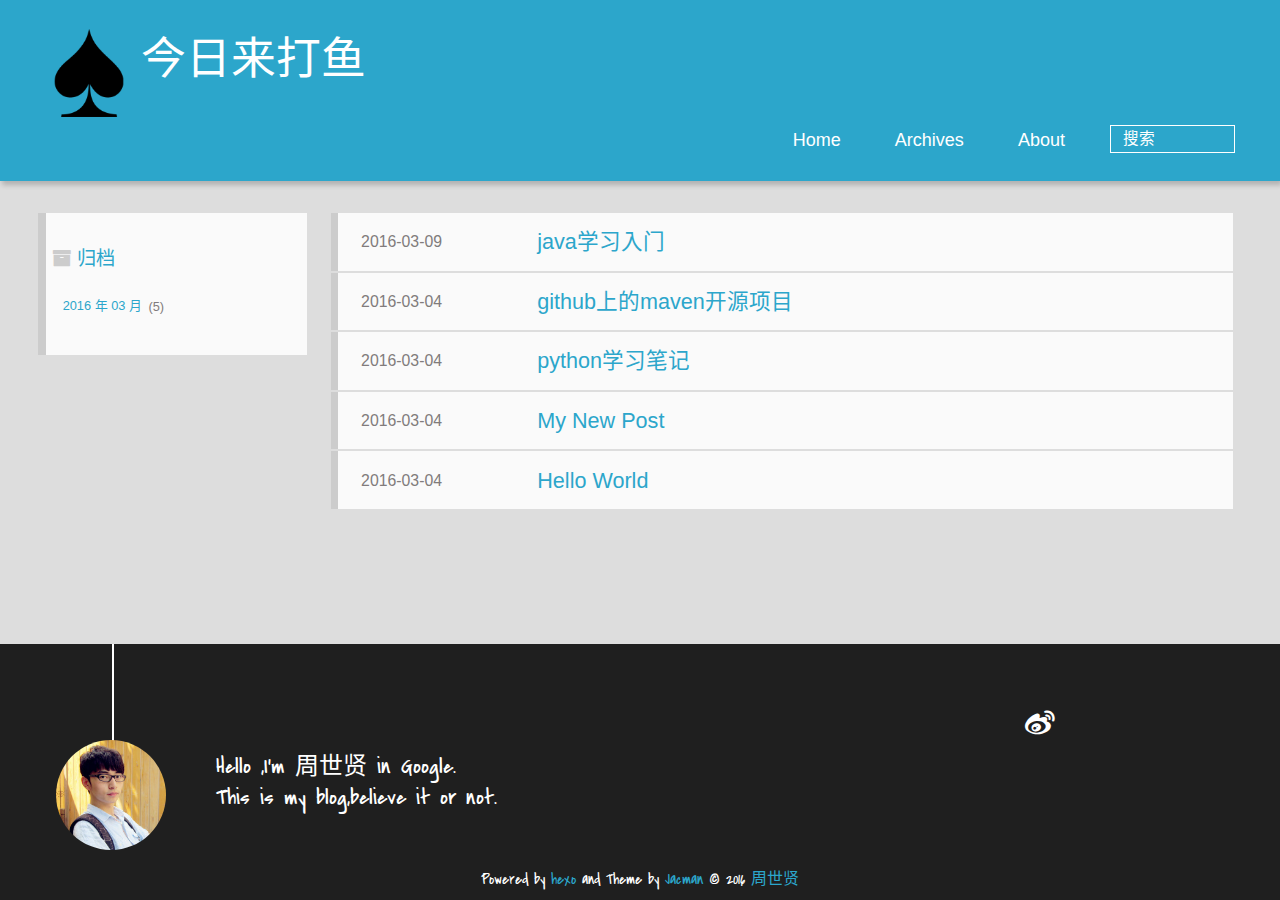
==== commit a3534d1f: "Site updated: 2016-03-11 12:16:51" ====
--- a/archives/index.html
+++ b/archives/index.html
@@ -1,53 +1,69 @@
 
   <!DOCTYPE HTML>
-<html lang="中文">
+<html lang="zh-tw">
 <head>
   <meta charset="UTF-8">
   
-    <title>Archives | 今日来打鱼</title>
-    <meta name="viewport" content="width=device-width, initial-scale=1, maximum-scale=3, minimum-scale=1">
+    <title>归档 | 今日来打鱼</title>
+    <meta name="viewport" content="width=device-width, initial-scale=1,user-scalable=no">
     
     <meta name="author" content="周世贤">
     
-    
-    
+
+    
+    <meta name="description">
+<meta property="og:type" content="website">
+<meta property="og:title" content="今日来打鱼">
+<meta property="og:url" content="http://yoursite.com/archives/index.html">
+<meta property="og:site_name" content="今日来打鱼">
+<meta property="og:description">
+<meta name="twitter:card" content="summary">
+<meta name="twitter:title" content="今日来打鱼">
+<meta name="twitter:description">
+
+    
+    <link rel="alternative" href="/atom.xml" title="今日来打鱼" type="application/atom+xml">
     
     
     <link rel="icon" href="/img/favicon.ico">
     
     
-    <link rel="apple-touch-icon" href="/img/pacman.jpg">
-    <link rel="apple-touch-icon-precomposed" href="/img/pacman.jpg">
+    <link rel="apple-touch-icon" href="/img/jacman.jpg">
+    <link rel="apple-touch-icon-precomposed" href="/img/jacman.jpg">
     
     <link rel="stylesheet" href="/css/style.css">
 </head>
 
     <body>
       <header>
-        <div>
+        
+<div>
 		
 			<div id="imglogo">
-				<a href="/"><img src="/img/logo.svg" alt="今日来打鱼" title="今日来打鱼"/></a>
+				<a href="/"><img src="/img/logo.png" alt="今日来打鱼" title="今日来打鱼"/></a>
 			</div>
 			
 			<div id="textlogo">
 				<h1 class="site-name"><a href="/" title="今日来打鱼">今日来打鱼</a></h1>
 				<h2 class="blog-motto"></h2>
 			</div>
-			<div class="navbar"><a class="navbutton navmobile" href="#" title="Menu">
+			<div class="navbar"><a class="navbutton navmobile" href="#" title="菜单">
 			</a></div>
 			<nav class="animated">
 				<ul>
-					
+					<ul>
+					 
 						<li><a href="/">Home</a></li>
 					
 						<li><a href="/archives">Archives</a></li>
 					
+						<li><a href="/about">About</a></li>
+					
 					<li>
-					
+ 					
 					<form class="search" action="//google.com/search" method="get" accept-charset="utf-8">
 						<label>Search</label>
-						<input type="text" id="search" name="q" autocomplete="off" maxlength="20" placeholder="Search" />
+						<input type="search" id="search" name="q" autocomplete="off" maxlength="20" placeholder="搜索" />
 						<input type="hidden" name="q" value="site:yoursite.com">
 					</form>
 					
@@ -55,16 +71,15 @@
 				</ul>
 			</nav>			
 </div>
-
       </header>
       <div id="container">
         
 
 <div class="archive-title" >
-  <h2 class="archive-icon">Archives</h2>
+  <h2 class="archive-icon">归档</h2>
   
   <div class="archiveslist archive-float clearfix">
-   <ul class="archive-list"><li class="archive-list-item"><a class="archive-list-link" href="/archives/2016/03/">March 2016</a><span class="archive-list-count">5</span></li></ul>
+   <ul class="archive-list"><li class="archive-list-item"><a class="archive-list-link" href="/archives/2016/03/">2016 年 03 月</a><span class="archive-list-count">5</span></li></ul>
  </div>
   
 </div>
@@ -73,31 +88,40 @@
 
   <section class="post" itemscope itemprop="blogPost">
   
+    <a href="/2016/03/09/hello-java/" title="java学习入门" itemprop="url">
+  
+
+    <time datetime="2016-03-09T14:15:36.000Z" itemprop="datePublished">2016-03-09</time>
+
+
+    <h1 itemprop="name">java学习入门</h1>
+
+  </a>
+</section>
+
+  <section class="post" itemscope itemprop="blogPost">
+  
     <a href="/2016/03/04/github上的maven开源项目/" title="github上的maven开源项目" itemprop="url">
   
+
+    <time datetime="2016-03-04T14:15:36.000Z" itemprop="datePublished">2016-03-04</time>
+
+
     <h1 itemprop="name">github上的maven开源项目</h1>
-    
+
+  </a>
+</section>
+
+  <section class="post" itemscope itemprop="blogPost">
+  
+    <a href="/2016/03/04/python学习笔记/" title="python学习笔记" itemprop="url">
+  
+
     <time datetime="2016-03-04T14:15:36.000Z" itemprop="datePublished">2016-03-04</time>
-  </a>
-</section>
-
-  <section class="post" itemscope itemprop="blogPost">
-  
-    <a href="/2016/03/04/python学习笔记/" title="python学习笔记" itemprop="url">
-  
+
+
     <h1 itemprop="name">python学习笔记</h1>
-    
-    <time datetime="2016-03-04T14:15:36.000Z" itemprop="datePublished">2016-03-04</time>
-  </a>
-</section>
-
-  <section class="post" itemscope itemprop="blogPost">
-  
-    <a href="/2016/03/04/hello-java/" title="" itemprop="url">
-  
-    <h1 itemprop="name"></h1>
-    
-    <time datetime="2016-03-04T08:59:13.186Z" itemprop="datePublished">2016-03-04</time>
+
   </a>
 </section>
 
@@ -105,9 +129,12 @@
   
     <a href="/2016/03/04/My-New-Post/" title="My New Post" itemprop="url">
   
+
+    <time datetime="2016-03-04T08:11:11.000Z" itemprop="datePublished">2016-03-04</time>
+
+
     <h1 itemprop="name">My New Post</h1>
-    
-    <time datetime="2016-03-04T08:11:11.000Z" itemprop="datePublished">2016-03-04</time>
+
   </a>
 </section>
 
@@ -115,9 +142,12 @@
   
     <a href="/2016/03/04/hello-world/" title="Hello World" itemprop="url">
   
+
+    <time datetime="2016-03-04T07:47:54.299Z" itemprop="datePublished">2016-03-04</time>
+
+
     <h1 itemprop="name">Hello World</h1>
-    
-    <time datetime="2016-03-04T07:47:54.299Z" itemprop="datePublished">2016-03-04</time>
+
   </a>
 </section>
 
@@ -134,21 +164,42 @@
 	</div>
 	
 	
-	<div class="social-font clearfix">
+	<section class="info">
+		<p> Hello ,I&#39;m 周世贤 in Google. <br/>
+			This is my blog,believe it or not.</p>
+	</section>
+	 
+	<div class="social-font" class="clearfix">
+		
+		<a href="http://weibo.com/http://weibo.com/u/2694871207/home?topnav=1&amp;wvr=6" target="_blank" class="icon-weibo" title="微博"></a>
+		
+		
+		
+		
+		
 		
 		
 		
 		
 		
 	</div>
-		<p class="copyright">Powered by <a href="http://hexo.io" target="_blank" title="hexo">hexo</a> and Theme by <a href="https://github.com/A-limon/pacman" target="_blank" title="Pacman">Pacman</a> © 2016 
-		
-		<a href="http://yoursite.com" target="_blank" title="周世贤">周世贤</a>
+			
+		
+
+		<p class="copyright">
+		Powered by <a href="http://hexo.io" target="_blank" title="hexo">hexo</a> and Theme by <a href="https://github.com/wuchong/jacman" target="_blank" title="Jacman">Jacman</a> © 2016 
+		
+		<a href="/about" target="_blank" title="周世贤">周世贤</a>
+		
 		
 		</p>
 </div>
 </footer>
-      <script src="/js/jquery-2.1.0.min.js"></script>
+      <script src="/js/jquery-2.0.3.min.js"></script>
+<script src="/js/jquery.imagesloaded.min.js"></script>
+<script src="/js/gallery.js"></script>
+<script src="/js/jquery.qrcode-0.12.0.min.js"></script>
+
 <script type="text/javascript">
 $(document).ready(function(){ 
   $('.navbar').click(function(){
@@ -166,31 +217,31 @@
       a = $('#asidepart'),
       c = $('.closeaside'),
       o = $('.openaside');
+  c.click(function(){
+    a.addClass('fadeOut').css('display', 'none');
+    o.css('display', 'block').addClass('fadeIn');
+    m.addClass('moveMain');
+  });
+  o.click(function(){
+    o.css('display', 'none').removeClass('beforeFadeIn');
+    a.css('display', 'block').removeClass('fadeOut').addClass('fadeIn');      
+    m.removeClass('moveMain');
+  });
+  $(window).scroll(function(){
+    o.css("top",Math.max(80,260-$(this).scrollTop()));
+  });
+  
   $(window).resize(function(){
     getSize(); 
     if (myWidth >= 1024) {
       $('header nav').removeClass('shownav');
-    }else
-    {
+    }else{
       m.removeClass('moveMain');
       a.css('display', 'block').removeClass('fadeOut');
       o.css('display', 'none');
         
     }
   });
-  c.click(function(){
-    a.addClass('fadeOut').css('display', 'none');
-    o.css('display', 'block').addClass('fadeIn');
-    m.addClass('moveMain');
-  });
-  o.click(function(){
-    o.css('display', 'none').removeClass('beforeFadeIn');
-    a.css('display', 'block').removeClass('fadeOut').addClass('fadeIn');      
-    m.removeClass('moveMain');
-  });
-  $(window).scroll(function(){
-    o.css("top",Math.max(80,260-$(this).scrollTop()));
-  });
 });
 </script>
 
@@ -200,5 +251,68 @@
 
 
 
+
+
+
+<link rel="stylesheet" href="/fancybox/jquery.fancybox.css" media="screen" type="text/css">
+<script src="/fancybox/jquery.fancybox.pack.js"></script>
+<script type="text/javascript">
+$(document).ready(function(){ 
+  $('.article-content').each(function(i){
+    $(this).find('img').each(function(){
+      if ($(this).parent().hasClass('fancybox')) return;
+      var alt = this.alt;
+      if (alt) $(this).after('<span class="caption">' + alt + '</span>');
+      $(this).wrap('<a href="' + this.src + '" title="' + alt + '" class="fancybox"></a>');
+    });
+    $(this).find('.fancybox').each(function(){
+      $(this).attr('rel', 'article' + i);
+    });
+  });
+  if($.fancybox){
+    $('.fancybox').fancybox();
+  }
+}); 
+</script>
+
+
+
+<!-- Analytics Begin -->
+
+
+
+<script>
+var _hmt = _hmt || [];
+(function() {
+  var hm = document.createElement("script");
+  hm.src = "//hm.baidu.com/hm.js?e6d1f421bbc9962127a50488f9ed37d1";
+  var s = document.getElementsByTagName("script")[0]; 
+  s.parentNode.insertBefore(hm, s);
+})();
+</script>
+
+
+
+<!-- Analytics End -->
+
+<!-- Totop Begin -->
+
+	<div id="totop">
+	<a title="返回顶部"><img src="/img/scrollup.png"/></a>
+	</div>
+	<script src="/js/totop.js"></script>
+
+<!-- Totop End -->
+
+<!-- MathJax Begin -->
+<!-- mathjax config similar to math.stackexchange -->
+
+
+<!-- MathJax End -->
+
+<!-- Tiny_search Begin -->
+
+<!-- Tiny_search End -->
+
     </body>
    </html>
--- a/css/style.css
+++ b/css/style.css
@@ -1,1904 +1,9 @@
-html,
-body,
-div,
-span,
-applet,
-object,
-iframe,
-h1,
-h2,
-h3,
-h4,
-h5,
-h6,
-p,
-blockquote,
-pre,
-a,
-abbr,
-acronym,
-address,
-big,
-cite,
-code,
-del,
-dfn,
-em,
-img,
-ins,
-kbd,
-q,
-s,
-samp,
-small,
-strike,
-strong,
-sub,
-sup,
-tt,
-var,
-dl,
-dt,
-dd,
-ol,
-ul,
-li,
-fieldset,
-form,
-label,
-legend,
-table,
-caption,
-tbody,
-tfoot,
-thead,
-tr,
-th,
-td {
-  margin: 0;
-  padding: 0;
-  border: 0;
-  outline: 0;
-  font-weight: inherit;
-  font-style: inherit;
-  font-family: inherit;
-  font-size: 100%;
-  vertical-align: baseline;
-}
-body {
-  line-height: 1;
-  color: #000;
-  background: #fff;
-}
-ol,
-ul {
-  list-style: none;
-}
-table {
-  border-collapse: separate;
-  border-spacing: 0;
-  vertical-align: middle;
-}
-caption,
-th,
-td {
-  text-align: left;
-  font-weight: normal;
-  vertical-align: middle;
-}
-a img {
-  border: none;
-}
-/* custom Font*/
-@font-face {
-  font-family: "covered_by_your_graceregular";
-  font-weight: normal;
-  font-style: normal;
-  src: url("../font/coveredbyyourgrace-webfont.eot");
-  src: url("../font/coveredbyyourgrace-webfont.eot?#iefix") format('embedded-opentype'), url("../font/coveredbyyourgrace-webfont.svg#covered_by_your_graceregular") format('svg'), url("../font/coveredbyyourgrace-webfont.woff") format('woff'), url("../font/coveredbyyourgrace-webfont.ttf") format('truetype');
-}
-/* icon Font */
-@font-face {
-  font-family: "FontAwesome";
-  font-style: normal;
-  font-weight: normal;
-  src: url("../font/fontawesome-webfont.eot?v=#4.0.3");
-  src: url("../font/fontawesome-webfont.eot?#iefix&v=#4.0.3") format("embedded-opentype"), url("../font/fontawesome-webfont.woff?v=#4.0.3") format("woff"), url("../font/fontawesome-webfont.ttf?v=#4.0.3") format("truetype"), url("../font/fontawesome-webfont.svg#fontawesomeregular?v=#4.0.3") format("svg");
-}
-/* Public style */
-* {
-  -webkit-margin-before: 0;
-  -webkit-margin-after: 0;
-}
-body {
-  background: #ddd;
-  font-family: "Helvetica Neue", "Helvetica", "Microsoft YaHei", "WenQuanYi Micro Hei", Arial, sans-serif;
-  font-size: 100%;
-  color: #817c7c;
-  line-height: 1.5;
-}
-small {
-  font-size: 80%;
-}
-sub,
-sup {
-  font-size: 75%;
-  line-height: 0;
-  position: relative;
-  vertical-align: baseline;
-}
-sup {
-  top: -0.5em;
-  padding-left: 0.3em;
-}
-sub {
-  bottom: -0.25em;
-}
-a {
-  text-decoration: none;
-  color: #817c7c;
-}
-a:hover,
-a:focus {
-  outline: 0;
-  text-decoration: none;
-  -webkit-transition: color 0.25s, background 0.5s;
-  -moz-transition: color 0.25s, background 0.5s;
-  -o-transition: color 0.25s, background 0.5s;
-  -ms-transition: color 0.25s, background 0.5s;
-  transition: color 0.25s, background 0.5s;
-}
-a:hover:before {
-  -webkit-transition: color 0.25s, background 0.5s;
-  -moz-transition: color 0.25s, background 0.5s;
-  -o-transition: color 0.25s, background 0.5s;
-  -ms-transition: color 0.25s, background 0.5s;
-  transition: color 0.25s, background 0.5s;
-}
-input:focus {
-  outline: none;
-}
-input,
-button {
-  margin: 0;
-  padding: 0;
-}
-input::-moz-focus-inner,
-button::-moz-focus-inner {
-  border: 0;
-  padding: 0;
-}
-h1 {
-  font-size: 1.5em;
-}
-.fa {
-  display: inline-block;
-  font-family: FontAwesome;
-  font-style: normal;
-  font-weight: normal;
-  line-height: 1;
-  -webkit-font-smoothing: antialiased;
-  -moz-osx-font-smoothing: grayscale;
-}
-.clearfix {
-  zoom: 1;
-}
-.clearfix:before,
-.clearfix:after {
-  content: "";
-  display: table;
-}
-.clearfix:after {
-  clear: both;
-}
-::-webkit-input-placeholder {
-  color: #fff;
-  padding: 2px 0 0 4px;
-}
-::-moz-placeholder {
-  color: #fff;
-  padding: 2px 0 0 4px;
-}
-:-ms-input-placeholder {
-  color: #fff;
-  padding: 2px 0 0 4px;
-}
-::-webkit-input-placeholder::before {
-  font-family: "FontAwesome";
-  -webkit-font-smoothing: antialiased;
-  -moz-osx-font-smoothing: grayscale;
-  content: "\f002";
-  padding-right: 4px;
-}
-::-moz-placeholder:before {
-  font-family: "FontAwesome";
-  -webkit-font-smoothing: antialiased;
-  -moz-osx-font-smoothing: grayscale;
-  content: "\f002";
-  padding-right: 4px;
-}
-:-ms-input-placeholder::before {
-  font-family: "FontAwesome";
-  -webkit-font-smoothing: antialiased;
-  -moz-osx-font-smoothing: grayscale;
-  content: "\f002";
-  padding-right: 4px;
-}
-input[type="search"]::-webkit-search-cancel-button,
-input[type="search"]::-webkit-search-decoration {
-  -webkit-appearance: none;
-}
-::-webkit-search-cancel-button:after {
-  font-family: "FontAwesome";
-  -webkit-font-smoothing: antialiased;
-  -moz-osx-font-smoothing: grayscale;
-  content: '\f00d';
-  color: #fff;
-  padding-right: 4px;
-}
-/* css3 animate */
-.animated {
-  -webkit-animation-fill-mode: both;
-  -moz-animation-fill-mode: both;
-  -o-animation-fill-mode: both;
-  -ms-animation-fill-mode: both;
-  animation-fill-mode: both;
-  -webkit-animation-duration: 1s;
-  -moz-animation-duration: 1s;
-  -o-animation-duration: 1s;
-  -ms-animation-duration: 1s;
-  animation-duration: 1s;
-}
-@-webkit-keyframes fadeIn {
-  0% {
-    opacity: 0;
-    -ms-filter: "progid:DXImageTransform.Microsoft.Alpha(Opacity=0)";
-    filter: alpha(opacity=0);
-  }
-  100% {
-    opacity: 1;
-    -ms-filter: none;
-    filter: none;
-  }
-}
-.fadeIn {
-  -webkit-animation-name: fadeIn;
-  -moz-animation-name: fadeIn;
-  -o-animation-name: fadeIn;
-  -ms-animation-name: fadeIn;
-  animation-name: fadeIn;
-}
-.fadeOut {
-  -webkit-animation-name: fadeOut;
-  -moz-animation-name: fadeOut;
-  -o-animation-name: fadeOut;
-  -ms-animation-name: fadeOut;
-  animation-name: fadeOut;
-}
-@-moz-keyframes fadeInDown {
-  0% {
-    opacity: 0;
-    -ms-filter: "progid:DXImageTransform.Microsoft.Alpha(Opacity=0)";
-    filter: alpha(opacity=0);
-    -webkit-transform: translateY(-20px);
-    -moz-transform: translateY(-20px);
-    -o-transform: translateY(-20px);
-    -ms-transform: translateY(-20px);
-    transform: translateY(-20px);
-  }
-  100% {
-    opacity: 1;
-    -ms-filter: none;
-    filter: none;
-    -webkit-transform: translateY(0);
-    -moz-transform: translateY(0);
-    -o-transform: translateY(0);
-    -ms-transform: translateY(0);
-    transform: translateY(0);
-  }
-}
-@-webkit-keyframes fadeInDown {
-  0% {
-    opacity: 0;
-    -ms-filter: "progid:DXImageTransform.Microsoft.Alpha(Opacity=0)";
-    filter: alpha(opacity=0);
-    -webkit-transform: translateY(-20px);
-    -moz-transform: translateY(-20px);
-    -o-transform: translateY(-20px);
-    -ms-transform: translateY(-20px);
-    transform: translateY(-20px);
-  }
-  100% {
-    opacity: 1;
-    -ms-filter: none;
-    filter: none;
-    -webkit-transform: translateY(0);
-    -moz-transform: translateY(0);
-    -o-transform: translateY(0);
-    -ms-transform: translateY(0);
-    transform: translateY(0);
-  }
-}
-@-o-keyframes fadeInDown {
-  0% {
-    opacity: 0;
-    -ms-filter: "progid:DXImageTransform.Microsoft.Alpha(Opacity=0)";
-    filter: alpha(opacity=0);
-    -webkit-transform: translateY(-20px);
-    -moz-transform: translateY(-20px);
-    -o-transform: translateY(-20px);
-    -ms-transform: translateY(-20px);
-    transform: translateY(-20px);
-  }
-  100% {
-    opacity: 1;
-    -ms-filter: none;
-    filter: none;
-    -webkit-transform: translateY(0);
-    -moz-transform: translateY(0);
-    -o-transform: translateY(0);
-    -ms-transform: translateY(0);
-    transform: translateY(0);
-  }
-}
-@keyframes fadeInDown {
-  0% {
-    opacity: 0;
-    -ms-filter: "progid:DXImageTransform.Microsoft.Alpha(Opacity=0)";
-    filter: alpha(opacity=0);
-    -webkit-transform: translateY(-20px);
-    -moz-transform: translateY(-20px);
-    -o-transform: translateY(-20px);
-    -ms-transform: translateY(-20px);
-    transform: translateY(-20px);
-  }
-  100% {
-    opacity: 1;
-    -ms-filter: none;
-    filter: none;
-    -webkit-transform: translateY(0);
-    -moz-transform: translateY(0);
-    -o-transform: translateY(0);
-    -ms-transform: translateY(0);
-    transform: translateY(0);
-  }
-}
-body >header {
-  width: 100%;
-  -webkit-box-shadow: 2px 4px 5px rgba(3,3,3,0.2);
-  box-shadow: 2px 4px 5px rgba(3,3,3,0.2);
-  background: #ea6753;
-  color: #fff;
-  padding: 1em 0 0.8em;
-}
-@media only screen and (min-width: 1024px) {
-  body >header {
-    padding: 1.8em 0 1.5em;
-  }
-}
-body >header >div {
-  width: 95%;
-  margin: 0 auto;
-  position: relative;
-  overflow: hidden;
-}
-@media only screen and (min-width: 1024px) {
-  body >header >div {
-    width: 93%;
-  }
-}
-body >header a {
-  display: block;
-  color: #fff;
-}
-#imglogo {
-  float: left;
-  width: 4em;
-  height: 4em;
-}
-@media only screen and (min-width: 768px) {
-  #imglogo {
-    width: 5em;
-  }
-}
-@media only screen and (min-width: 1024px) {
-  #imglogo {
-    width: 5.5em;
-  }
-}
-#imglogo img {
-  width: 4em;
-}
-@media only screen and (min-width: 768px) {
-  #imglogo img {
-    width: 5em;
-  }
-}
-@media only screen and (min-width: 1024px) {
-  #imglogo img {
-    width: 5.5em;
-  }
-}
-#textlogo {
-  float: left;
-  width: 75%;
-  margin-left: 0.5em;
-}
-#textlogo h1.site-name {
-  width: 86%;
-  font-family: "covered_by_your_graceregular";
-  font-size: 200%;
-  line-height: 1.5;
-  -webkit-font-smoothing: antialiased;
-  -moz-osx-font-smoothing: grayscale;
-}
-@media only screen and (min-width: 768px) {
-  #textlogo h1.site-name {
-    font-size: 240%;
-  }
-}
-@media only screen and (min-width: 1024px) {
-  #textlogo h1.site-name {
-    font-size: 280%;
-  }
-}
-#textlogo h2.blog-motto {
-  font-size: 0.7em;
-  font-weight: normal;
-}
-@media only screen and (min-width: 768px) {
-  #textlogo h2.blog-motto {
-    font-size: 100%;
-  }
-}
-@media only screen and (min-width: 1024px) {
-  #textlogo h2.blog-motto {
-    font-size: 110%;
-  }
-}
-.navbar {
-  position: absolute;
-  width: 2em;
-  right: 0em;
-  top: 1em;
-  padding: 0.5em;
-}
-@media only screen and (min-width: 1024px) {
-  .navbar {
-    display: none;
-  }
-}
-.navbutton::before {
-  font-family: "FontAwesome";
-  -webkit-font-smoothing: antialiased;
-  -moz-osx-font-smoothing: grayscale;
-  content: "\f0c9";
-}
-.navmobile::before {
-  padding-left: 1em;
-}
-header nav {
-  float: left;
-  width: 100%;
-  font-size: 112.5%;
-  padding-top: 0.5em;
-  max-height: 0.01em;
-  -webkit-transition: max-height 1s ease-out;
-  -moz-transition: max-height 1s ease-out;
-  -o-transition: max-height 1s ease-out;
-  -ms-transition: max-height 1s ease-out;
-  transition: max-height 1s ease-out;
-}
-@media only screen and (min-width: 568px) {
-  header nav {
-    width: 50%;
-  }
-}
-@media only screen and (min-width: 1024px) {
-  header nav {
-    float: right;
-    width: auto;
-    margin-top: 1em;
-    max-height: none;
-  }
-}
-@media only screen and (min-width: 1024px) {
-  header nav ul {
-    float: right;
-  }
-}
-@media only screen and (min-width: 1024px) {
-  header nav ul li {
-    float: left;
-  }
-}
-header nav ul li a {
-  padding: 0.2em 0 0.2em 1em;
-}
-@media only screen and (min-width: 1024px) {
-  header nav ul li a {
-    padding: 0.2em 1.5em;
-  }
-}
-header nav ul li a:hover {
-  background: #dd2c11;
-  color: #e9cd4c;
-}
-.shownav {
-  max-height: 40em;
-}
-.search {
-  padding: 0.1em 0 0 1em;
-}
-.search input {
-  line-height: 1.7;
-  border: 1px solid #fff;
-  color: #fff;
-  background: transparent;
-  width: 80%;
-  padding-left: 0.5em;
-}
-@media only screen and (min-width: 1024px) {
-  .search input {
-    width: 8em;
-    -webkit-transition: 0.5s width;
-    -moz-transition: 0.5s width;
-    -o-transition: 0.5s width;
-    -ms-transition: 0.5s width;
-    transition: 0.5s width;
-  }
-  .search input:focus {
-    width: 15em;
-  }
-}
-.search label {
-  display: none;
-}
-/* index layout */
-#container {
-  width: 95%;
-  margin: 0 auto;
-  overflow: hidden;
-}
-@media only screen and (min-width: 768px) {
-  #container {
-    width: 96%;
-  }
-}
-@media only screen and (min-width: 1024px) {
-  #container {
-    width: 94%;
-  }
-}
-@media only screen and (min-width: 1560px) {
-  #container {
-    width: 82%;
-  }
-}
-#main {
-  margin: 1em 0 0;
-  line-height: 1.8;
-}
-@media only screen and (min-width: 1024px) {
-  #main {
-    margin: 2em 0 0;
-    width: 75%;
-    float: left;
-    -webkit-transition: margin 0.5s ease-out;
-    -moz-transition: margin 0.5s ease-out;
-    -o-transition: margin 0.5s ease-out;
-    -ms-transition: margin 0.5s ease-out;
-    transition: margin 0.5s ease-out;
-  }
-}
-#main section.post {
-  background: #fafafa;
-  margin-bottom: 0.125em;
-}
-#main section.post a {
-  display: block;
-  border-left: 0.5em solid #ccc;
-  -webkit-transition: border-left 0.45s;
-  -moz-transition: border-left 0.45s;
-  -o-transition: border-left 0.45s;
-  -ms-transition: border-left 0.45s;
-  transition: border-left 0.45s;
-  padding: 0.5em;
-}
-@media only screen and (min-width: 768px) {
-  #main section.post a {
-    padding: 1em;
-  }
-}
-#main section.post a:hover {
-  border-left: 0.5em solid #ea6753;
-}
-#main section.post a h1 {
-  color: #2ca6cb;
-  line-height: 2;
-}
-#main section.post a p {
-  color: #817c7c;
-}
-#main section.post a time {
-  color: #817c7c;
-  display: block;
-  margin: 0.5em 0;
-  font-size: 0.5em;
-}
-.moveMain {
-  margin-left: 10% !important;
-}
-#page-nav {
-  background: #fafafa;
-  text-align: center;
-  overflow: hidden;
-}
-#page-nav a,
-#page-nav span {
-  display: inline-block;
-  padding: 0.5em 1em;
-}
-#page-nav a {
-  color: #2ca6cb;
-}
-#page-nav a:hover {
-  background: #ccc;
-  color: #ea6753;
-}
-#page-nav .prev {
-  float: left;
-  border-left: 0.5em solid #ccc;
-  -webkit-transition: border-left 0.5s;
-  -moz-transition: border-left 0.5s;
-  -o-transition: border-left 0.5s;
-  -ms-transition: border-left 0.5s;
-  transition: border-left 0.5s;
-}
-#page-nav .prev:hover {
-  border-left: 0.5em solid #ea6753;
-}
-#page-nav .next {
-  float: right;
-}
-#page-nav .page-number {
-  display: none;
-}
-@media only screen and (min-width: 768px) {
-  #page-nav .page-number {
-    display: inline-block;
-  }
-}
-#page-nav .current {
-  color: #b8b8b8;
-  font-weight: bold;
-}
-#page-nav .space {
-  color: #2ca6cb;
-}
-/* page layout */
-@media only screen and (min-width: 1024px) {
-  .page {
-    margin-left: 10% !important;
-  }
-}
-/* archive layout */
-.category-icon:before,
-.tag-icon:before,
-.archive-icon:before {
-  font-family: "FontAwesome";
-  -webkit-font-smoothing: antialiased;
-  -moz-osx-font-smoothing: grayscale;
-  color: #ccc;
-  font-size: 100%;
-  padding-right: 0.3em;
-}
-.category-icon:before {
-  content: "\f07b";
-}
-.tag-icon:before {
-  content: "\f02c";
-}
-.archive-icon:before {
-  content: "\f187";
-}
-.archive-title {
-  margin: 1em 0;
-  width: 97%;
-  padding: 2em 0 2em 3%;
-  background: #fafafa;
-  border-left: 0.5em solid #ccc;
-}
-@media only screen and (min-width: 1024px) {
-  .archive-title {
-    margin: 2em 0;
-    width: 18.5%;
-    padding-left: 0.5%;
-    float: left;
-  }
-}
-.archive-title h2 {
-  width: 90%;
-  color: #2ca6cb;
-  font-size: 120%;
-}
-.archive-title a {
-  color: #2ca6cb;
-  -webkit-transition: color 0.5s;
-  -moz-transition: color 0.5s;
-  -o-transition: color 0.5s;
-  -ms-transition: color 0.5s;
-  transition: color 0.5s;
-}
-.archive-title a:hover {
-  color: #ea6753;
-  -webkit-transition: color 0.5s;
-  -moz-transition: color 0.5s;
-  -o-transition: color 0.5s;
-  -ms-transition: color 0.5s;
-  transition: color 0.5s;
-}
-.current {
-  color: #ea6753 !important;
-}
-@media only screen and (min-width: 768px) {
-  .archive-part {
-    min-height: 200px;
-  }
-}
-@media only screen and (min-width: 1024px) {
-  .archive-part {
-    width: 78% !important;
-    float: right;
-    margin-left: 2% !important;
-  }
-}
-.archive-part section.post {
-  width: 100%;
-}
-@media only screen and (min-width: 768px) {
-  .archive-part section.post {
-    float: left;
-    width: 50%;
-  }
-}
-@media only screen and (min-width: 1024px) {
-  .archive-part section.post {
-    width: 33.333%;
-  }
-}
-@media only screen and (min-width: 768px) {
-  .archive-nav {
-    width: 100%;
-    float: left;
-    margin-top: 1em;
-  }
-}
-/* tags&categories layout */
-.all-list-box {
-  min-height: 400px;
-}
-.post,
-.page {
-  background: #fafafa;
-}
-.post a,
-.page a {
-  color: #2ca6cb;
-}
-.post a:hover,
-.page a:hover {
-  color: #ea6753;
-}
-@media only screen and (min-width: 768px) {
-  article header.article-info {
-    border-bottom: 1px solid #dbdbdb;
-  }
-}
-article header.article-info >h1 {
-  padding: 0.2em 3%;
-  font-size: 170%;
-  line-height: 1.5;
-  word-wrap: break-word;
-  word-break: normal;
-  -webkit-font-smoothing: antialiased;
-  -moz-osx-font-smoothing: grayscale;
-  border-left: 5px solid #ea6753;
-}
-@media only screen and (min-width: 1024px) {
-  article header.article-info >h1 {
-    font-size: 200%;
-    padding-top: 0.3em;
-  }
-}
-article header.article-info >p.article-author {
-  padding: 0.3em 4% 0.3em 0;
-  text-align: right;
-  border-bottom: 1px solid #dbdbdb;
-}
-@media only screen and (min-width: 768px) {
-  article header.article-info >p.article-author {
-    float: right;
-    border-bottom: none;
-  }
-}
-article header.article-info >p.article-time {
-  padding-top: 0.5em;
-  font-size: 0.8em;
-  text-align: center;
-}
-@media only screen and (min-width: 768px) {
-  article header.article-info >p.article-time {
-    float: right;
-    margin-right: 1em;
-    padding-top: 0.1em;
-    font-size: 0.9em;
-  }
-}
-article header.article-info >p.article-time:before {
-  font-family: "FontAwesome";
-  font-size: 130%;
-  content: "\f017";
-  -webkit-font-smoothing: antialiased;
-  -moz-osx-font-smoothing: grayscale;
-}
-article .article-content {
-  padding: 1.5em 4%;
-}
-article .article-content .kb {
-  padding: 0.1em 0.6em;
-  border: 1px solid #ccc;
-  background-color: code-color;
-  color: #8f8f8f;
-  -webkit-box-shadow: 0 1px 0 rgba(0,0,0,0.2), 0 0 0 2px #fff inset;
-  box-shadow: 0 1px 0 rgba(0,0,0,0.2), 0 0 0 2px #fff inset;
-  -webkit-border-radius: 3px;
-  border-radius: 3px;
-  display: inline-block;
-  margin: 0 0.1em;
-  text-shadow: 0 1px 0 #fff;
-  line-height: 1.5;
-  white-space: nowrap;
-}
-article .article-content h1,
-article .article-content h2 {
-  font-size: 180%;
-  line-height: 1.2em;
-}
-article .article-content h3,
-article .article-content h4,
-article .article-content h5,
-article .article-content h6 {
-  font-size: 140%;
-}
-article .article-content h1,
-article .article-content h2,
-article .article-content h3,
-article .article-content h4,
-article .article-content h5,
-article .article-content h6 {
-  color: #333;
-  -webkit-font-smoothing: antialiased;
-  -moz-osx-font-smoothing: grayscale;
-  padding: 0.3em 0;
-  margin: 0.5em 0;
-}
-article .article-content h1 >code,
-article .article-content h2 >code,
-article .article-content h3 >code,
-article .article-content h4 >code,
-article .article-content h5 >code,
-article .article-content h6 >code {
-  color: #a3a3a3;
-}
-article .article-content hr {
-  border: 1px solid #dbdbdb;
-}
-article .article-content strong {
-  font-weight: bold;
-}
-article .article-content em {
-  font-style: italic;
-}
-article .article-content acronym,
-article .article-content abbr {
-  border-bottom: 1px dotted;
-}
-article .article-content blockquote {
-  border-left: 0.2em solid #ea6753;
-  margin: 0.65em 0 0.65em 4%;
-  padding-left: 1%;
-  line-height: 1.5;
-  font-size: 110%;
-}
-article .article-content blockquote footer {
-  background: #fafafa;
-  padding: 0;
-  margin: 0;
-  font-size: 80%;
-  line-height: 1em;
-}
-article .article-content blockquote cite {
-  font-style: italic;
-  padding-left: 0.5em;
-}
-article .article-content ul,
-article .article-content ol {
-  padding-left: 2em;
-  font-size: 105%;
-}
-@media only screen and (min-width: 768px) {
-  article .article-content ul,
-  article .article-content ol {
-    padding-left: 3em;
-  }
-}
-article .article-content ul li {
-  list-style: disc;
-  text-align: match-parent;
-  margin: 0.5em 0;
-}
-article .article-content ol li {
-  list-style-type: decimal;
-  margin: 0.5em 0;
-}
-article .article-content dl dt {
-  font-weight: blod;
-}
-article .article-content ul li>code,
-article .article-content ol li>code,
-article .article-content p code,
-article .article-content strong code,
-article .article-content em code {
-  font-family: Monaco, Menlo, Consolas, Courier New, monospace;
-  background: #eee;
-  color: #747070;
-  border: 1px solid #d6d6d6;
-  padding: 0 5px;
-  margin: 0 2px;
-  font-size: 90%;
-  white-space: nowrap;
-  text-shadow: 0 1px #fff;
-}
-article .article-content p {
-  font-size: 105%;
-  line-height: 1.7;
-  margin: 0.7em 0;
-}
-@media only screen and (min-width: 1024px) {
-  article .article-content p {
-    margin: 1.2em 0;
-  }
-}
-article .article-content img,
-article .article-content video,
-article .article-content figure img {
-  max-width: 100%;
-  display: block;
-  margin: auto;
-  height: auto;
-  vertical-align: middle;
-  padding-top: 0.5em;
-}
-@media only screen and (min-width: 1024px) {
-  article .article-content img,
-  article .article-content video,
-  article .article-content figure img {
-    padding-top: 0.7em;
-  }
-}
-article .article-content figcaption,
-article .article-content .caption {
-  text-align: center;
-  display: block;
-  font-size: 0.9em;
-  font-weight: blod;
-}
-article .article-content .video-container {
-  position: relative;
-  padding-top: 56%;
-  height: 0;
-  overflow: hidden;
-}
-article .article-content .video-container iframe,
-article .article-content .video-container object,
-article .article-content .video-container embed {
-  position: absolute;
-  top: 0;
-  left: 0;
-  width: 100%;
-  height: 100%;
-  margin-top: 0;
-}
-article .article-content table {
-  width: 100%;
-  border-collapse: collapse;
-  border-spacing: 0;
-}
-article .article-content table th {
-  font-weight: bold;
-  border-bottom: 3px solid #dbdbdb;
-  padding-bottom: 0.5em;
-}
-article .article-content table td {
-  border-bottom: 1px solid #dbdbdb;
-  padding: 10px 0;
-}
-article .article-content .pullquote {
-  text-align: left;
-  width: 45%;
-  margin: 0;
-  border: none;
-}
-article .article-content .left {
-  margin-left: 0.5em;
-  margin-right: 1em;
-  float: left;
-}
-article .article-content .right {
-  margin-right: 0.5em;
-  margin-left: 1em;
-  float: right;
-}
-footer.article-footer {
-  background: #fafafa;
-  padding: 0 4%;
-  margin: 0;
-  border-top: 1px solid #dbdbdb;
-}
-.article-share {
-  float: right;
-  width: 100%;
-}
-@media only screen and (min-width: 568px) {
-  .article-share {
-    width: 60%;
-  }
-}
-@media only screen and (min-width: 768px) {
-  .article-share {
-    width: 40%;
-  }
-}
-.share span {
-  float: right;
-  height: 3em;
-  width: 1em;
-  margin-right: 0.5em;
-  position: relative;
-  color: #d6d6d6;
-}
-.share span:before {
-  font-family: "FontAwesome";
-  content: "\f064";
-  font-size: 1em;
-  -webkit-font-smoothing: antialiased;
-  -moz-osx-font-smoothing: grayscale;
-  width: 1.5em;
-  height: 1.5em;
-  position: absolute;
-  top: 50%;
-  left: 50%;
-  margin-top: -0.75em;
-  margin-left: -0.75em;
-}
-.share a {
-  float: right;
-  width: 3em;
-  height: 3em;
-  display: block;
-  position: relative;
-}
-.share a:before {
-  font-size: 100%;
-  font-family: "FontAwesome";
-  text-align: center;
-  color: #817c7c;
-  -webkit-font-smoothing: antialiased;
-  -moz-osx-font-smoothing: grayscale;
-  width: 1.5em;
-  height: 1.5em;
-  position: absolute;
-  top: 50%;
-  left: 50%;
-  margin-top: -0.75em;
-  margin-left: -0.75em;
-}
-.share a:hover:before {
-  color: #fff;
-}
-.article-share-twitter:before {
-  content: "\f099";
-}
-.article-share-twitter:hover {
-  background: #00aced;
-  text-shadow: 0 1px #008abe;
-}
-.article-share-facebook:before {
-  content: "\f09a";
-}
-.article-share-facebook:hover {
-  background: #3b5998;
-  text-shadow: 0 1px #2f477a;
-}
-.article-share-weibo:before {
-  content: "\f18a";
-}
-.article-share-weibo:hover {
-  background: #eb182c;
-  text-shadow: 0 1px #bf1121;
-}
-.article-share-qrcode:before {
-  content: "\f029";
-}
-.article-share-qrcode:hover {
-  background: #49ae0f;
-  text-shadow: 0 1px #3a8b0c;
-}
-.article-back-to-top:before {
-  content: "\f062";
-}
-.article-back-to-top:hover {
-  background: #762c54;
-  text-shadow: 0 1px #5e2343;
-}
-.qrcode {
-  width: 15em;
-  height: 15em;
-  position: absolute;
-  top: 50%;
-  left: 50%;
-  margin-top: -7.5em;
-  margin-left: -7.5em;
-  background: #fff;
-  border: 2px solid #ccc;
-  -webkit-border-radius: 3px;
-  border-radius: 3px;
-  display: inline-block;
-  opacity: 0;
-  -ms-filter: "progid:DXImageTransform.Microsoft.Alpha(Opacity=0)";
-  filter: alpha(opacity=0);
-  position: fixed;
-  text-align: center;
-  visibility: hidden;
-  z-index: 10;
-  -webkit-transition: opacity 0.5s;
-  -moz-transition: opacity 0.5s;
-  -o-transition: opacity 0.5s;
-  -ms-transition: opacity 0.5s;
-  transition: opacity 0.5s;
-}
-@media only screen and (min-width: 1024px) {
-  .qrcode {
-    width: 20em;
-    height: 20em;
-    position: absolute;
-    top: 50%;
-    left: 50%;
-    margin-top: -10em;
-    margin-left: -10em;
-    position: fixed;
-  }
-}
-.qrcode span {
-  display: block;
-  width: 80%;
-  height: 1.5em;
-  font-size: 80%;
-  float: left;
-}
-.qrcode span:before {
-  content: none;
-}
-.qrcode a {
-  display: block;
-  width: 16%;
-  height: 1.5em;
-  float: left;
-}
-.qrcode img {
-  width: 90%;
-  height: 90%;
-}
-.qrclose:before {
-  font-family: "FontAwesome";
-  -webkit-font-smoothing: antialiased;
-  -moz-osx-font-smoothing: grayscale;
-  content: "\f057";
-  color: #ccc;
-}
-.qrclose:hover:before {
-  color: #2ca6cb !important;
-}
-.overlay {
-  display: none !important;
-}
-.overlay:target+.qrcode {
-  opacity: 1;
-  -ms-filter: none;
-  filter: none;
-  visibility: visible;
-}
-.article-tags,
-.article-categories {
-  padding: 0.5em 0;
-  float: left;
-  width: 100%;
-}
-@media only screen and (min-width: 568px) {
-  .article-tags,
-  .article-categories {
-    width: 50%;
-  }
-}
-@media only screen and (min-width: 768px) {
-  .article-tags,
-  .article-categories {
-    width: 30%;
-  }
-}
-.article-tags {
-  color: #d6d6d6;
-}
-.article-tags span {
-  position: relative;
-  float: left;
-  width: 1em;
-  height: 2em;
-  margin-right: 0.5em;
-}
-.article-tags span:before {
-  font-family: "FontAwesome";
-  -webkit-font-smoothing: antialiased;
-  -moz-osx-font-smoothing: grayscale;
-  width: 1.2em;
-  height: 1.2em;
-  position: absolute;
-  top: 50%;
-  left: 50%;
-  margin-top: -0.6em;
-  margin-left: -0.6em;
-  content: "\f02c";
-}
-.article-tags a {
-  float: left;
-  padding: 0 0.3em;
-  margin: 0.3em;
-  background: #e6e6e6;
-}
-.article-tags a:hover {
-  color: #fff;
-  background: #2ca6cb;
-}
-.article-categories {
-  color: #d6d6d6;
-  margin-top: 0.3em;
-}
-.article-categories span:before {
-  font-family: "FontAwesome";
-  -webkit-font-smoothing: antialiased;
-  -moz-osx-font-smoothing: grayscale;
-  content: "\f07b";
-}
-.article-category-link {
-  padding: 0.5em;
-  margin: 0 0.3em;
-}
-.article-category-link:hover {
-  color: #fff !important;
-  background: #2ca6cb;
-}
-.article-nav {
-  padding: 0 10%;
-}
-@media only screen and (min-width: 768px) {
-  .article-nav {
-    padding: 0 4%;
-  }
-}
-.article-nav strong {
-  font-size: 0.6em;
-}
-.article-nav a {
-  display: block;
-  overflow: hidden;
-}
-.article-nav .prev a:hover,
-.article-nav .next a:hover {
-  background: #2ca6cb;
-  color: #fff;
-}
-.article-nav .prev {
-  width: 100%;
-  float: left;
-}
-.article-nav .prev strong {
-  padding-left: 1.8em;
-}
-.article-nav .prev span:before {
-  font-family: "FontAwesome";
-  -webkit-font-smoothing: antialiased;
-  -moz-osx-font-smoothing: grayscale;
-  content: "\f100";
-  padding-right: 0.5em;
-}
-@media only screen and (min-width: 768px) {
-  .article-nav .prev {
-    width: 45%;
-    float: left;
-  }
-}
-.article-nav .next {
-  width: 100%;
-  float: left;
-  text-align: left;
-}
-.article-nav .next strong {
-  padding-left: 1.5em;
-}
-.article-nav .next span:before {
-  font-family: "FontAwesome";
-  -webkit-font-smoothing: antialiased;
-  -moz-osx-font-smoothing: grayscale;
-  content: "\f101";
-  padding-right: 0.5em;
-}
-@media only screen and (min-width: 768px) {
-  .article-nav .next {
-    width: 45%;
-    float: right;
-    text-align: right;
-  }
-  .article-nav .next strong {
-    padding-right: 1.8em;
-  }
-  .article-nav .next span:before {
-    content: none;
-  }
-  .article-nav .next span:after {
-    font-family: "FontAwesome";
-    -webkit-font-smoothing: antialiased;
-    -moz-osx-font-smoothing: grayscale;
-    content: "\f101";
-    padding-left: 0.5em;
-  }
-}
-section.comment {
-  padding: 0 4%;
-  margin: 1em 0;
-}
-.toc-article {
-  background: #eee;
-  margin: 2em 0 0 0.5em;
-  padding: 1em;
-}
-.toc-article strong {
-  padding: 0.3em 0;
-}
-#toc {
-  line-height: 1em;
-  font-size: 0.8em;
-  float: right;
-}
-#toc .toc {
-  padding: 0;
-}
-#toc .toc li {
-  list-style-type: none;
-}
-#toc .toc-child {
-  padding-left: 1.5em;
-}
-#toc.toc-aside {
-  display: none;
-  width: 13%;
-  position: fixed;
-  right: 2%;
-  top: 320px;
-  overflow: hidden;
-  line-height: 1.5em;
-  font-size: 1em;
-  color: #333;
-  opacity: 0.6;
-  -ms-filter: "progid:DXImageTransform.Microsoft.Alpha(Opacity=60)";
-  filter: alpha(opacity=60);
-  -webkit-transition: opacity 1s ease-out;
-  -moz-transition: opacity 1s ease-out;
-  -o-transition: opacity 1s ease-out;
-  -ms-transition: opacity 1s ease-out;
-  transition: opacity 1s ease-out;
-}
-#toc.toc-aside strong {
-  padding: 0.3em 0;
-  color: #817c7c;
-}
-#toc.toc-aside:hover {
-  -webkit-transition: opacity 0.3s ease-out;
-  -moz-transition: opacity 0.3s ease-out;
-  -o-transition: opacity 0.3s ease-out;
-  -ms-transition: opacity 0.3s ease-out;
-  transition: opacity 0.3s ease-out;
-  opacity: 1;
-  -ms-filter: none;
-  filter: none;
-}
-#toc.toc-aside a {
-  -webkit-transition: color 1s ease-out;
-  -moz-transition: color 1s ease-out;
-  -o-transition: color 1s ease-out;
-  -ms-transition: color 1s ease-out;
-  transition: color 1s ease-out;
-}
-#toc.toc-aside a:hover {
-  color: #ea6753;
-  -webkit-transition: color 0.3s ease-out;
-  -moz-transition: color 0.3s ease-out;
-  -o-transition: color 0.3s ease-out;
-  -ms-transition: color 0.3s ease-out;
-  transition: color 0.3s ease-out;
-}
-.active {
-  color: #ea6753 !important;
-}
-.openaside {
-  display: none;
-  position: fixed;
-  right: 7.5%;
-  top: 260px;
-}
-.openaside a {
-  display: block;
-  color: #fff;
-  border: 1px solid #fff;
-  -webkit-border-radius: 5px;
-  border-radius: 5px;
-  background: #ea6753;
-  padding: 0.2em 0.55em;
-}
-.openaside a::before {
-  font-family: "FontAwesome";
-  -webkit-font-smoothing: antialiased;
-  -moz-osx-font-smoothing: grayscale;
-  content: "\f0c9";
-}
-.closeaside {
-  display: none;
-}
-.closeaside a {
-  color: #ea6753;
-}
-.closeaside a:hover {
-  color: #2ca6cb;
-}
-.closeaside a::before {
-  font-family: "FontAwesome";
-  -webkit-font-smoothing: antialiased;
-  -moz-osx-font-smoothing: grayscale;
-  content: "\f0c9";
-}
-@media only screen and (min-width: 1024px) {
-  .closeaside {
-    display: block;
-    position: absolute;
-    right: 25px;
-    top: 22px;
-  }
-}
-#asidepart {
-  background: #fafafa;
-  margin: 1em 0 0;
-  padding: 0.5em 2% 1em;
-}
-@media only screen and (min-width: 1024px) {
-  #asidepart {
-    position: relative;
-    float: left;
-    width: 18%;
-    margin: 2em 0 0 3%;
-  }
-}
-.asidetitle {
-  font-size: 1.1em;
-  color: #2ca6cb;
-  padding: 0 0 0.3125em 0;
-  border-bottom: 0.1875em solid #ccc;
-}
-.asidetitle a {
-  color: #2ca6cb;
-}
-.asidetitle a:hover {
-  color: #ea6753;
-  -webkit-transition: color 0.5s;
-  -moz-transition: color 0.5s;
-  -o-transition: color 0.5s;
-  -ms-transition: color 0.5s;
-  transition: color 0.5s;
-}
-@media only screen and (min-width: 768px) {
-  .categorieslist {
-    width: 45%;
-    float: left;
-    margin: 0 5% 0 0;
-  }
-}
-@media only screen and (min-width: 1024px) {
-  .categorieslist {
-    width: 100%;
-    float: none;
-    margin: 1em 0 0;
-  }
-}
-.categorieslist li {
-  border-bottom: 1px solid #ccc;
-}
-.categorieslist li a {
-  display: block;
-  padding: 0.5em 5%;
-}
-.categorieslist li a:hover {
-  color: #ea6753;
-}
-.tagslist {
-  margin: 1em 0 0;
-}
-@media only screen and (min-width: 768px) {
-  .tagslist {
-    width: 45%;
-    float: left;
-    margin: 0 5% 0 0;
-  }
-}
-@media only screen and (min-width: 1024px) {
-  .tagslist {
-    width: 100%;
-    float: none;
-    margin: 1em 0 0;
-  }
-}
-.tagslist ul {
-  padding: 0.5em 0;
-}
-.tagslist ul li {
-  float: left;
-}
-.tagslist ul li a {
-  display: block;
-  margin: 0.3125em;
-  padding: 0.125em 0.3125em;
-  background: #dbdbdb;
-}
-.tagslist ul li a:hover {
-  color: #ea6753;
-  background: #e6e6e6;
-}
-.rsspart {
-  background: #ea6753;
-  width: 100%;
-}
-@media only screen and (min-width: 768px) {
-  .rsspart {
-    float: left;
-    width: 45%;
-    margin: 0 5% 0 0;
-  }
-}
-@media only screen and (min-width: 1024px) {
-  .rsspart {
-    width: 100%;
-    float: none;
-    margin: 1em 0 0;
-  }
-}
-.rsspart a {
-  color: #fff;
-  display: block;
-  padding: 0.625em 0;
-  text-align: center;
-}
-.rsspart a:hover {
-  color: #ea6753;
-  background: #fafafa;
-}
-.rsspart a::before {
-  font-family: "FontAwesome";
-  -webkit-font-smoothing: antialiased;
-  -moz-osx-font-smoothing: grayscale;
-  padding-right: 0.5em;
-  content: "\f09e";
-}
-@media only screen and (min-width: 768px) {
-  .archiveslist {
-    width: 45%;
-    float: left;
-    margin: 0 5% 0 0;
-  }
-}
-@media only screen and (min-width: 1024px) {
-  .archiveslist {
-    width: 100%;
-    float: none;
-    margin: 1em 0 0;
-  }
-}
-.archiveslist li {
-  font-size: 0.8em;
-  line-height: 2em;
-}
-.archiveslist li a {
-  padding: 0.5em;
-}
-.archiveslist li a:hover {
-  color: #ea6753;
-  -webkit-transition: color 0.25s;
-  -moz-transition: color 0.25s;
-  -o-transition: color 0.25s;
-  -ms-transition: color 0.25s;
-  transition: color 0.25s;
-}
-.archiveslist .archive-list-count:before {
-  content: "(";
-}
-.archiveslist .archive-list-count:after {
-  content: ")";
-}
-.archive-list {
-  padding: 0.5em 0;
-}
-.archive-float ul {
-  padding: 0;
-}
-.archive-float li {
-  float: left;
-  margin: 0.3em;
-}
-@media only screen and (min-width: 1024px) {
-  .archive-float li {
-    float: none;
-  }
-}
-@media only screen and (min-width: 768px) {
-  .tagcloudlist {
-    width: 45%;
-    float: left;
-    margin: 0 5% 0 0;
-  }
-}
-@media only screen and (min-width: 1024px) {
-  .tagcloudlist {
-    width: 100%;
-    float: none;
-    margin: 1em 0 0;
-  }
-}
-.tagcloudlist .tagcloudlist a {
-  padding: 0.2em;
-  display: block;
-  float: left;
-}
-.tagcloudlist .tagcloudlist a:hover {
-  color: #ea6753;
-  -webkit-transition: color 0.25s;
-  -moz-transition: color 0.25s;
-  -o-transition: color 0.25s;
-  -ms-transition: color 0.25s;
-  transition: color 0.25s;
-}
-.linkslist {
-  margin-top: 0.5em;
-}
-@media only screen and (min-width: 768px) {
-  .linkslist {
-    width: 45%;
-    float: left;
-    margin: 0 5% 0 0;
-  }
-}
-@media only screen and (min-width: 1024px) {
-  .linkslist {
-    width: 100%;
-    float: none;
-    margin: 1em 0 0;
-  }
-}
-.linkslist ul {
-  padding: 0.5em 0;
-}
-.linkslist ul a {
-  font-size: 1em;
-  line-height: 1.5;
-  display: block;
-  padding: 0 3%;
-}
-.linkslist ul a:hover {
-  color: #ea6753;
-  -webkit-transition: color 0.25s;
-  -moz-transition: color 0.25s;
-  -o-transition: color 0.25s;
-  -ms-transition: color 0.25s;
-  transition: color 0.25s;
-}
-footer {
-  margin-top: 1em;
-  background: #1f1f1f;
-  padding: 0 2% 0.5em;
-}
-#footer {
-  width: 95%;
-  margin: 0 auto;
-  overflow: hidden;
-  position: relative;
-}
-#footer .line {
-  width: 100%;
-  height: 14em;
-  margin: 0 auto;
-}
-@media only screen and (min-width: 768px) {
-  #footer .line {
-    width: 10em;
-    float: left;
-    position: relative;
-  }
-}
-#footer .line span {
-  display: block;
-  width: 0.5em;
-  height: 6.25em;
-  border-right: 0.125em solid #fff;
-  margin: 0 auto;
-}
-@media only screen and (min-width: 768px) {
-  #footer .line span {
-    position: absolute;
-    left: 3em;
-    margin: 0 0 1.5em;
-  }
-}
-.author {
-  width: 6.875em;
-  height: 6.875em;
-  margin: 0 auto;
-  background: no-repeat url("img/author.jpg") left top;
-  -webkit-background-size: 6.875em 6.875em;
-  -moz-background-size: 6.875em 6.875em;
-  background-size: 6.875em 6.875em;
-  -webkit-border-radius: 3.4375em;
-  border-radius: 3.4375em;
-  -webkit-transition: -webkit-transform 2s ease-out;
-  -moz-transition: -moz-transform 2s ease-out;
-  -o-transition: -o-transform 2s ease-out;
-  -ms-transition: -ms-transform 2s ease-out;
-  transition: transform 2s ease-out;
-}
-.author:hover {
-  -webkit-transform: rotateZ(360deg);
-  -moz-transform: rotateZ(360deg);
-  -o-transform: rotateZ(360deg);
-  -ms-transform: rotateZ(360deg);
-  transform: rotateZ(360deg);
-}
-@media only screen and (min-width: 768px) {
-  .author {
-    position: absolute;
-    top: 6em;
-    margin: 0 0 1.5em;
-  }
-}
-.info {
-  font-family: "covered_by_your_graceregular";
-  -webkit-font-smoothing: antialiased;
-  -moz-osx-font-smoothing: grayscale;
-  font-size: 150%;
-  line-height: 1.3em;
-  width: 90%;
-  margin: 0 auto;
-  color: #fff;
-}
-@media only screen and (min-width: 768px) {
-  .info {
-    margin: 4.5em 0 2em 0;
-    float: left;
-    width: 75%;
-  }
-}
-.social-font {
-  width: 100%;
-  margin: 0 auto;
-  float: left;
-  padding-left: 3%;
-}
-@media only screen and (min-width: 568px) {
-  .social-font {
-    padding-left: 20%;
-  }
-}
-@media only screen and (min-width: 768px) {
-  .social-font {
-    width: 18em;
-    position: absolute;
-    right: -3em;
-    top: 3em;
-  }
-}
-.social-font a {
-  float: left;
-  display: block;
-  width: 14%;
-  color: #fff;
-  font-size: 180%;
-  padding: 0.5em;
-}
-@media only screen and (min-width: 1024px) {
-  .social-font a {
-    padding: 0.3em;
-  }
-}
-.social-font a:hover:before {
-  color: #2ca6cb;
-}
-.social-font a[title="weibo"]::before,
-.social-font a[title="twitter"]::before,
-.social-font a[title="github"]::before,
-.social-font a[title="facebook"]::before,
-.social-font a[title="linkedin"]::before {
-  font-family: "FontAwesome";
-  -webkit-font-smoothing: antialiased;
-  -moz-osx-font-smoothing: grayscale;
-}
-.social-font a[title="weibo"]::before {
-  content: "\f18a";
-}
-.social-font a[title="twitter"]::before {
-  content: "\f099";
-}
-.social-font a[title="github"]::before {
-  content: "\f09b";
-}
-.social-font a[title="facebook"]::before {
-  content: "\f09a";
-}
-.social-font a[title="linkedin"]::before {
-  content: "\f08c";
-}
-.copyright {
-  -webkit-font-smoothing: antialiased;
-  -moz-osx-font-smoothing: grayscale;
-  font-family: "covered_by_your_graceregular";
-  width: 100%;
-  color: #fff;
-  text-align: center;
-}
-@media only screen and (min-width: 768px) {
-  .copyright {
-    float: left;
-  }
-}
-.copyright a {
-  color: #fff;
-}
-.copyright a:hover {
-  color: #2ca6cb;
-}
-.article-gallery {
-  background: #fafafa;
-  position: relative;
-}
-.article-gallery-photos {
-  position: relative;
-  overflow: hidden;
-}
-.article-gallery-img {
-  display: none;
-  max-width: 100%;
-img
-  display: block;
-  max-width: 100%;
-  margin: 0 auto;
-}
-.article-gallery-img:first-child {
-  display: block;
-}
-.article-gallery-img .loaded {
-  position: absolute;
-  display: block;
-}
+html,body,div,span,applet,object,iframe,h1,h2,h3,h4,h5,h6,p,blockquote,pre,a,abbr,acronym,address,big,cite,code,del,dfn,em,img,ins,kbd,q,s,samp,small,strike,strong,sub,sup,tt,var,dl,dt,dd,ol,ul,li,fieldset,form,label,legend,table,caption,tbody,tfoot,thead,tr,th,td{margin:0;padding:0;border:0;outline:0;font-weight:inherit;font-style:inherit;font-family:inherit;font-size:100%;vertical-align:baseline}body{line-height:1;color:#000;background:#fff}ol,ul{list-style:none}table{border-collapse:separate;border-spacing:0;vertical-align:middle}caption,th,td{text-align:left;font-weight:normal;vertical-align:middle}a img{border:none}/* custom Font*/
+@font-face{font-family:"covered_by_your_graceregular";font-weight:normal;font-style:normal;src:url("../font/coveredbyyourgrace-webfont.eot");src:url("../font/coveredbyyourgrace-webfont.eot?#iefix") format('embedded-opentype'),url("../font/coveredbyyourgrace-webfont.svg#covered_by_your_graceregular") format('svg'),url("../font/coveredbyyourgrace-webfont.woff") format('woff'),url("../font/coveredbyyourgrace-webfont.ttf") format('truetype')}/* icon Font */
+@font-face{font-family:"FontAwesome";font-style:normal;font-weight:normal;src:url("../font/fontawesome-webfont.eot?v=#4.0.3");src:url("../font/fontawesome-webfont.eot?#iefix&v=#4.0.3") format("embedded-opentype"),url("../font/fontawesome-webfont.woff?v=#4.0.3") format("woff"),url("../font/fontawesome-webfont.ttf?v=#4.0.3") format("truetype"),url("../font/fontawesome-webfont.svg#fontawesomeregular?v=#4.0.3") format("svg")}@font-face{font-family:"fontdiao";font-weight:normal;font-style:normal;src:url("../font/fontdiao.eot");src:url("../font/fontdiao.eot?#iefix") format('embedded-opentype'),url("../font/fontdiao.svg#fontdiao") format('svg'),url("../font/fontdiao.woff") format('woff'),url("../font/fontdiao.ttf") format('truetype')}/* Public style */
+*{-webkit-margin-before:0;-webkit-margin-after:0}body{background:#ddd;font-family:"Helvetica Neue","Helvetica","Microsoft YaHei","WenQuanYi Micro Hei",Arial,sans-serif;font-size:100%;color:#817c7c;line-height:1.5;min-height:100vh;display:-webkit-flex;display:-webkit-box;display:-moz-box;display:-webkit-flex;display:-ms-flexbox;display:box;display:flex;-webkit-flex-direction:column;-webkit-box-orient:vertical;-moz-box-orient:vertical;-o-box-orient:vertical;-webkit-flex-direction:column;-ms-flex-direction:column;flex-direction:column}iframe{margin-top:10px}small{font-size:80%}sub,sup{font-size:75%;line-height:0;position:relative;vertical-align:baseline}sup{top:-.5em;padding-left:.3em}sub{bottom:-.25em}a{text-decoration:none;color:#817c7c;}a:hover,a:focus{outline:0;text-decoration:none;-webkit-transition:color 0.25s, background 0.5s;-moz-transition:color 0.25s, background 0.5s;-o-transition:color 0.25s, background 0.5s;-ms-transition:color 0.25s, background 0.5s;transition:color 0.25s, background 0.5s}a:hover:before{-webkit-transition:color 0.25s, background 0.5s;-moz-transition:color 0.25s, background 0.5s;-o-transition:color 0.25s, background 0.5s;-ms-transition:color 0.25s, background 0.5s;transition:color 0.25s, background 0.5s}input:focus{outline:none}input,button{margin:0;padding:0;}input::-moz-focus-inner,button::-moz-focus-inner{border:0;padding:0}h1{font-size:1.5em}.fa{display:inline-block;font-family:FontAwesome;font-style:normal;font-weight:normal;line-height:1;-webkit-font-smoothing:antialiased;-moz-osx-font-smoothing:grayscale}.clearfix{zoom:1}.clearfix:before,.clearfix:after{content:"";display:table}.clearfix:after{clear:both}::-webkit-input-placeholder{color:#fff;padding:2px 0 0 4px}::-moz-placeholder{color:#fff;padding:2px 0 0 4px}:-ms-input-placeholder{color:#fff;padding:2px 0 0 4px}::-webkit-input-placeholder::before{font-family:"FontAwesome";-webkit-font-smoothing:antialiased;-moz-osx-font-smoothing:grayscale;content:"\f002";padding-right:4px}::-moz-placeholder:before{font-family:"FontAwesome";-webkit-font-smoothing:antialiased;-moz-osx-font-smoothing:grayscale;content:"\f002";padding-right:4px}:-ms-input-placeholder::before{font-family:"FontAwesome";-webkit-font-smoothing:antialiased;-moz-osx-font-smoothing:grayscale;content:"\f002";padding-right:4px}input[type="search"]::-webkit-search-cancel-button,input[type="search"]::-webkit-search-decoration{-webkit-appearance:none}::-webkit-search-cancel-button:after{font-family:"FontAwesome";-webkit-font-smoothing:antialiased;-moz-osx-font-smoothing:grayscale;content:'\f00d';color:#fff;padding-right:4px}/* css3 animate */
+.animated{-webkit-animation-fill-mode:both;-moz-animation-fill-mode:both;-o-animation-fill-mode:both;-ms-animation-fill-mode:both;animation-fill-mode:both;-webkit-animation-duration:1s;-moz-animation-duration:1s;-o-animation-duration:1s;-ms-animation-duration:1s;animation-duration:1s}@-webkit-keyframes fadeIn{0%{opacity:0;-ms-filter:"progid:DXImageTransform.Microsoft.Alpha(Opacity=0)";filter:alpha(opacity=0)}100%{opacity:1;-ms-filter:none;filter:none}}.fadeIn{-webkit-animation-name:fadeIn;-moz-animation-name:fadeIn;-o-animation-name:fadeIn;-ms-animation-name:fadeIn;animation-name:fadeIn}.fadeOut{-webkit-animation-name:fadeOut;-moz-animation-name:fadeOut;-o-animation-name:fadeOut;-ms-animation-name:fadeOut;animation-name:fadeOut}@-moz-keyframes fadeInDown{0%{opacity:0;-ms-filter:"progid:DXImageTransform.Microsoft.Alpha(Opacity=0)";filter:alpha(opacity=0);-webkit-transform:translateY(-20px);-moz-transform:translateY(-20px);-o-transform:translateY(-20px);-ms-transform:translateY(-20px);transform:translateY(-20px)}100%{opacity:1;-ms-filter:none;filter:none;-webkit-transform:translateY(0);-moz-transform:translateY(0);-o-transform:translateY(0);-ms-transform:translateY(0);transform:translateY(0)}}@-webkit-keyframes fadeInDown{0%{opacity:0;-ms-filter:"progid:DXImageTransform.Microsoft.Alpha(Opacity=0)";filter:alpha(opacity=0);-webkit-transform:translateY(-20px);-moz-transform:translateY(-20px);-o-transform:translateY(-20px);-ms-transform:translateY(-20px);transform:translateY(-20px)}100%{opacity:1;-ms-filter:none;filter:none;-webkit-transform:translateY(0);-moz-transform:translateY(0);-o-transform:translateY(0);-ms-transform:translateY(0);transform:translateY(0)}}@-o-keyframes fadeInDown{0%{opacity:0;-ms-filter:"progid:DXImageTransform.Microsoft.Alpha(Opacity=0)";filter:alpha(opacity=0);-webkit-transform:translateY(-20px);-moz-transform:translateY(-20px);-o-transform:translateY(-20px);-ms-transform:translateY(-20px);transform:translateY(-20px)}100%{opacity:1;-ms-filter:none;filter:none;-webkit-transform:translateY(0);-moz-transform:translateY(0);-o-transform:translateY(0);-ms-transform:translateY(0);transform:translateY(0)}}@keyframes fadeInDown{0%{opacity:0;-ms-filter:"progid:DXImageTransform.Microsoft.Alpha(Opacity=0)";filter:alpha(opacity=0);-webkit-transform:translateY(-20px);-moz-transform:translateY(-20px);-o-transform:translateY(-20px);-ms-transform:translateY(-20px);transform:translateY(-20px)}100%{opacity:1;-ms-filter:none;filter:none;-webkit-transform:translateY(0);-moz-transform:translateY(0);-o-transform:translateY(0);-ms-transform:translateY(0);transform:translateY(0)}}body >header{width:100%;-webkit-box-shadow:2px 4px 5px rgba(3,3,3,0.2);box-shadow:2px 4px 5px rgba(3,3,3,0.2);background:url("../") center #2ca6cb;color:#fff;padding:1em 0 .8em;}@media only screen and (min-width:1024px){body >header{padding:1.8em 0 1.5em}}body >header >div{width:95%;margin:0 auto;position:relative;overflow:hidden;}@media only screen and (min-width:1024px){body >header >div{width:93%}}body >header a{display:block;color:#fff}#imglogo{float:left;width:4em;height:4em;}@media only screen and (min-width:768px){#imglogo{width:5em}}@media only screen and (min-width:1024px){#imglogo{width:5.5em}}#imglogo img{width:4em;}@media only screen and (min-width:768px){#imglogo img{width:5em}}@media only screen and (min-width:1024px){#imglogo img{width:5.5em}}#textlogo{float:left;width:75%;margin-left:.5em;}#textlogo h1.site-name{width:86%;font-family:"covered_by_your_graceregular";font-size:200%;line-height:1.5;-webkit-font-smoothing:antialiased;-moz-osx-font-smoothing:grayscale;}@media only screen and (min-width:768px){#textlogo h1.site-name{font-size:240%}}@media only screen and (min-width:1024px){#textlogo h1.site-name{font-size:280%}}#textlogo h2.blog-motto{font-size:.7em;font-weight:normal;}@media only screen and (min-width:768px){#textlogo h2.blog-motto{font-size:100%}}@media only screen and (min-width:1024px){#textlogo h2.blog-motto{font-size:110%}}.navbar{position:absolute;width:2em;right:0;top:1em;padding:.5em;}@media only screen and (min-width:1024px){.navbar{display:none}}.navbutton::before{font-family:"FontAwesome";-webkit-font-smoothing:antialiased;-moz-osx-font-smoothing:grayscale;content:"\f0c9"}.navmobile::before{padding-left:1em}header nav{float:left;width:100%;font-size:112.5%;padding-top:.5em;max-height:.01em;-webkit-transition:max-height 1s ease-out;-moz-transition:max-height 1s ease-out;-o-transition:max-height 1s ease-out;-ms-transition:max-height 1s ease-out;transition:max-height 1s ease-out;}@media only screen and (min-width:568px){header nav{width:50%}}@media only screen and (min-width:1024px){header nav{float:right;width:auto;margin-top:1em;max-height:none}}@media only screen and (min-width:1024px){header nav ul{float:right}}@media only screen and (min-width:1024px){header nav ul li{float:left}}header nav ul li a{padding:.2em 0 .2em 1em;}@media only screen and (min-width:1024px){header nav ul li a{padding:.2em 1.5em}}header nav ul li a:hover{background:#1b7f9e;color:#e9cd4c}.shownav{max-height:40em}.search{padding:.1em 0 0 1em;}.search input{-webkit-appearance:textfield;font-size:.87em;line-height:1.7;border:1px solid #fff;color:#fff;background:transparent;width:80%;padding-left:.5em;}@media only screen and (min-width:1024px){.search input{width:8em;-webkit-transition:0.5s width;-moz-transition:0.5s width;-o-transition:0.5s width;-ms-transition:0.5s width;transition:0.5s width}.search input:focus{width:15em}}.search label{display:none}/* index layout */
+#container{-webkit-flex:1;width:95%;margin:0 auto;overflow:hidden;}@media only screen and (min-width:768px){#container{width:96%}}@media only screen and (min-width:1024px){#container{width:94%}}@media only screen and (min-width:1560px){#container{width:82%}}#main{margin:1em 0 0;line-height:1.8;}@media only screen and (min-width:1024px){#main{margin:2em 0 0;width:75%;float:left;-webkit-transition:margin 0.5s ease-out;-moz-transition:margin 0.5s ease-out;-o-transition:margin 0.5s ease-out;-ms-transition:margin 0.5s ease-out;transition:margin 0.5s ease-out}}#main section.post{background:#fafafa;margin-bottom:.125em;}#main section.post a{display:block;border-left:.5em solid #ccc;-webkit-transition:border-left 0.45s;-moz-transition:border-left 0.45s;-o-transition:border-left 0.45s;-ms-transition:border-left 0.45s;transition:border-left 0.45s;padding:.5em;}@media only screen and (min-width:768px){#main section.post a{padding:1em}}#main section.post a:hover{border-left:.5em solid #2ca6cb}#main section.post a h1{color:#2ca6cb;line-height:2}#main section.post a p{color:#817c7c}#main section.post a time{color:#817c7c;display:block;margin:.5em 0;font-size:.9em}#main article.post-expand{background:#fafafa;margin-bottom:3.5em;}#main article.post-expand .img-logo{max-width:180px;max-height:96px;display:block !important;margin-right:.7em;margin-left:.7em;padding:0;float:right;clear:right}#main article.post-expand .img-topic{max-width:300px;max-height:1800px;display:block !important;margin-left:.7em;margin-right:.7em;padding:0;float:right;clear:right}#main article.post-expand .article-more-link a{display:inline-block;line-height:1em;padding:6px 15px;-webkit-border-radius:15px;border-radius:15px;background:#ddd;color:#817c7c;text-decoration:none;}#main article.post-expand .article-more-link a:hover{background:#2ca6cb;color:#fff;text-decoration:none}#archive-page section.post a{font-size:.9em;padding:.5em !important;}@media only screen and (min-width:768px){#archive-page section.post a time{padding-left:1em}}.moveMain{margin-left:10% !important}.unexpand .prev{border-left:.5em solid #ccc;}.unexpand .prev:hover{border-left:.5em solid #2ca6cb}#page-nav{background:#fafafa;text-align:center;overflow:hidden;}#page-nav a{display:inline-block;padding:.5em 1em}#page-nav a{color:#2ca6cb;}#page-nav a:hover{background:#ccc;color:#2ca6cb}#page-nav .prev{float:left;-webkit-transition:border-left 0.5s;-moz-transition:border-left 0.5s;-o-transition:border-left 0.5s;-ms-transition:border-left 0.5s;transition:border-left 0.5s;}#page-nav .prev span:before{font-family:"FontAwesome";-webkit-font-smoothing:antialiased;-moz-osx-font-smoothing:grayscale;content:"\f053";padding-right:.5em}#page-nav .next{float:right;}#page-nav .next span:before{font-family:"FontAwesome";-webkit-font-smoothing:antialiased;-moz-osx-font-smoothing:grayscale;content:"\f054";padding-left:.5em}#page-nav .page-number{display:none;padding:.5em 1em;}@media only screen and (min-width:768px){#page-nav .page-number{display:inline-block}}#page-nav .current{color:#b8b8b8;font-weight:bold}#page-nav .space{color:#2ca6cb}/* page layout */
+@media only screen and (min-width:1024px){.page{margin-left:10% !important}}/* archive layout */
+.category-icon:before,.tag-icon:before,.archive-icon:before{font-family:"FontAwesome";-webkit-font-smoothing:antialiased;-moz-osx-font-smoothing:grayscale;color:#ccc;font-size:100%;padding-right:.3em}.category-icon:before{content:"\f07b"}.tag-icon:before{content:"\f02c"}.archive-icon:before{content:"\f187"}.archive-title{margin:1em 0;padding:2em;background:#fafafa;border-left:.5em solid #ccc;}@media only screen and (min-width:1024px){.archive-title{margin:2em 0;width:18.5%;padding-left:.5%;float:left}}.archive-title h2{width:90%;color:#2ca6cb;font-size:120%}.archive-title a{color:#2ca6cb;-webkit-transition:color 0.5s;-moz-transition:color 0.5s;-o-transition:color 0.5s;-ms-transition:color 0.5s;transition:color 0.5s;}.archive-title a:hover{color:#2ca6cb;-webkit-transition:color 0.5s;-moz-transition:color 0.5s;-o-transition:color 0.5s;-ms-transition:color 0.5s;transition:color 0.5s}.current{color:#ea6753 !important}@media only screen and (min-width:768px){.archive-part{min-height:200px}}@media only screen and (min-width:1024px){.archive-part{float:right;margin-left:2% !important}}.archive-part section.post{width:100%;}.archive-part section.post time{font-size:1.1em !important;float:left;}@media only screen and (max-width:568px){.archive-part section.post time{width:100%}}@media only screen and (min-width:568px){.archive-part section.post time{width:20%}}@media only screen and (min-width:768px){.archive-nav{width:100%;float:left;margin-top:1em}}/* tags&categories layout */
+.all-list-box{min-height:400px}.post,.page,.link,.photo{background:#fafafa;}.post a,.page a,.link a,.photo a{color:#2ca6cb;}.post a:hover,.page a:hover,.link a:hover,.photo a:hover{color:#ea6753}@media only screen and (min-width:768px){article header.article-info{border-bottom:1px solid #dbdbdb}}article header.article-info >h1{padding:.2em 3%;font-size:170%;line-height:1.5;word-wrap:break-word;word-break:normal;-webkit-font-smoothing:antialiased;-moz-osx-font-smoothing:grayscale;border-left:5px solid #2ca6cb}@media only screen and (min-width:1024px){article header.article-info >h1{font-size:200%;padding-top:.3em}}article header.article-info >p.article-author{padding:.3em 4% .3em 0;text-align:right;border-bottom:1px solid #dbdbdb;}@media only screen and (min-width:768px){article header.article-info >p.article-author{float:right;border-bottom:none}}article header.article-info >p.article-time{padding-top:.5em;font-size:.8em;text-align:center;margin-bottom:-2.7em;}@media only screen and (min-width:768px){article header.article-info >p.article-time{float:right;margin-right:1em;padding-top:.1em;font-size:.9em}}article header.article-info >p.article-time:before{font-family:"FontAwesome";font-size:130%;content:"\f017";-webkit-font-smoothing:antialiased;-moz-osx-font-smoothing:grayscale}article .article-content{padding:1.5em 4%;color:#413f3f;font-size:100%;}article .article-content:before,article .article-content:after{content:"";display:block;clear:both}article .article-content .kb{padding:.1em .6em;border:1px solid #ccc;background-color:code-color;color:#8f8f8f;-webkit-box-shadow:0 1px 0 rgba(0,0,0,0.2),0 0 0 2px #fff inset;box-shadow:0 1px 0 rgba(0,0,0,0.2),0 0 0 2px #fff inset;-webkit-border-radius:3px;border-radius:3px;display:inline-block;margin:0 .1em;text-shadow:0 1px 0 #fff;line-height:1.5;white-space:nowrap}article .article-content h1,article .article-content h2{font-size:180%;line-height:1.2em;padding-bottom:.3em;margin-top:1.5em;border-bottom:2px solid #dbdbdb}article .article-content h3{font-size:140%;line-height:1em;margin-top:1.3em}article .article-content h4,article .article-content h5,article .article-content h6{font-size:140%}article .article-content h1,article .article-content h2,article .article-content h3,article .article-content h4,article .article-content h5,article .article-content h6{color:#333;-webkit-font-smoothing:antialiased;-moz-osx-font-smoothing:grayscale;}article .article-content h1 >code,article .article-content h2 >code,article .article-content h3 >code,article .article-content h4 >code,article .article-content h5 >code,article .article-content h6 >code{color:#a3a3a3}article .article-content hr{border:1px solid #dbdbdb}article .article-content strong{font-weight:bold}article .article-content em{font-style:italic}article .article-content acronym,article .article-content abbr{border-bottom:1px dotted}article .article-content blockquote{border-left:.2em solid #2ca6cb;margin:.65em 0 .65em 1%;padding-left:1%;line-height:1.5;font-size:100%;color:#808080;}article .article-content blockquote footer{background:#fafafa;padding:0;margin:0;font-size:80%;line-height:1em}article .article-content blockquote cite{font-style:italic;padding-left:.5em}article .article-content ul,article .article-content ol{padding-left:1.5em;font-size:100%;padding-top:.7em;}@media only screen and (min-width:768px){article .article-content ul,article .article-content ol{padding-left:1.5em}}article .article-content ul li{list-style:disc;text-align:match-parent}article .article-content ol li{list-style-type:decimal}article .article-content dl dt{font-weight:blod}article .article-content ul li>code,article .article-content ol li>code,article .article-content p code,article .article-content strong code,article .article-content em code,article .article-content table th>code,article .article-content table td>code{font-family:Monaco,Menlo,Consolas,Courier New,monospace;background:#eee;color:#d14;border:1px solid #d6d6d6;padding:0 5px;margin:0 2px;font-size:90%;white-space:nowrap;text-shadow:0 1px #fff;-webkit-border-radius:.25em;-webkit-border-radius:.25em;border-radius:.25em}article .article-content p{line-height:1.5;margin-top:.7em;}@media only screen and (min-width:1024px){article .article-content p{margin-top:1em}}article .article-content img,article .article-content video,article .article-content figure img{max-width:100%;height:auto;vertical-align:middle;padding-top:.5em;}@media only screen and (min-width:1024px){article .article-content img,article .article-content video,article .article-content figure img{padding-top:.7em}}article .article-content .img-topic,article .article-content .img-logo{display:none}article .article-content .img-center{display:block;margin:auto}article .article-content .img-shadow{-webkit-box-shadow:0 0 2px 3px #ddd;box-shadow:0 0 2px 3px #ddd}article .article-content figcaption,article .article-content .caption{display:block;margin-top:.3em;color:#808080;position:relative;font-size:.9em;padding-left:1.3em;}article .article-content figcaption:before,article .article-content .caption:before{content:'\f040';position:absolute;font:.9em "FontAwesome";position:absolute;left:0;top:.3em}article .article-content .video-container{position:relative;padding-top:56%;height:0;overflow:hidden;}article .article-content .video-container iframe,article .article-content .video-container object,article .article-content .video-container embed{position:absolute;top:0;left:0;width:100%;height:100%;margin-top:0}article .article-content table{max-width:100%;border-collapse:collapse;border-spacing:0;margin-top:1em;}article .article-content table th{font-weight:bold;border-bottom:2px solid #dbdbdb;padding:.5em;line-height:1.3em}article .article-content table td{border-bottom:1px solid #dbdbdb;padding:.5em;line-height:1.3em}article .article-content .pullquote{text-align:left;width:45%;margin:0;border:none}article .article-content .left{margin-left:.5em;margin-right:1em;float:left}article .article-content .right{margin-right:.5em;margin-left:1em;float:right}footer.article-footer{background:#fafafa;padding:0 4%;margin:0;border-top:1px solid #dbdbdb}.article-share{float:right;width:100%;}@media only screen and (min-width:568px){.article-share{width:60%}}@media only screen and (min-width:768px){.article-share{width:16.5em}}.article-share .share-jiathis{padding:.5em 0;margin-top:.3em}.share span{float:right;height:3em;width:1em;margin-right:.5em;position:relative;color:#d6d6d6;}.share span:before{font-family:"FontAwesome";content:"\f064";font-size:1em;-webkit-font-smoothing:antialiased;-moz-osx-font-smoothing:grayscale;width:1.5em;height:1.5em;position:absolute;top:50%;left:50%;margin-top:-.75em;margin-left:-.75em}.share a{float:right;width:3em;height:3em;display:block;position:relative;}.share a:before{font-size:1.2em;font-family:"FontAwesome";text-align:center;color:#817c7c;-webkit-font-smoothing:antialiased;-moz-osx-font-smoothing:grayscale;width:1.5em;height:1.5em;position:absolute;top:50%;left:50%;margin-top:-.75em;margin-left:-.75em}.share a:hover:before{color:#fff}.article-share-twitter:before{content:"\f099"}.article-share-twitter:hover{background:#00aced;text-shadow:0 1px #008abe}.article-share-facebook:before{content:"\f09a"}.article-share-facebook:hover{background:#3b5998;text-shadow:0 1px #2f477a}.article-share-weibo:before{content:"\f18a"}.article-share-weibo:hover{background:#c64d3e;text-shadow:0 1px #a13c2f}.article-share-qrcode:before{font-family:"fontdiao" !important;content:"\f132"}.article-share-qrcode:hover{background:#49ae0f;text-shadow:0 1px #3a8b0c}.article-share-renren:before{content:"\f18b"}.article-share-renren:hover{background:#369;text-shadow:0 1px #29527a}.article-back-to-top:before{content:"\f062"}.article-back-to-top:hover{background:#762c54;text-shadow:0 1px #5e2343}.hoverqrcode{background:#fff;border:3px solid #2ca6cb;-webkit-border-radius:10px;border-radius:10px;display:inline-block;position:absolute}.overlay{display:none !important}.comments-count{color:#d6d6d6;margin-top:.3em;padding:.5em 0;float:right;}.comments-count span:before{font-family:"FontAwesome";-webkit-font-smoothing:antialiased;-moz-osx-font-smoothing:grayscale;content:"\f075"}@media only screen and (max-width:568px){.comments-count{float:left}}.comments-count-link{padding:.5em;margin:0 .3em;}.comments-count-link:hover{color:#fff !important;background:#2ca6cb}.article-tags,.article-categories{padding:.5em 0;float:left;}@media only screen and (max-width:568px){.article-tags,.article-categories{margin-right:1em !important}}.article-tags{color:#d6d6d6;}@media only screen and (max-width:568px){.article-tags{margin-left:0}}.article-tags span{position:relative;float:left;width:1em;height:2em;margin-right:.5em;}.article-tags span:before{font-family:"FontAwesome";-webkit-font-smoothing:antialiased;-moz-osx-font-smoothing:grayscale;width:1.2em;height:1.2em;position:absolute;top:50%;left:50%;margin-top:-.6em;margin-left:-.6em;content:"\f02c"}.article-tags a{float:left;padding:0 .3em;margin:.3em;background:#e6e6e6;}.article-tags a:hover{color:#fff;background:#2ca6cb}.article-categories{color:#d6d6d6;margin-top:.3em;margin-right:3em;}.article-categories span:before{font-family:"FontAwesome";-webkit-font-smoothing:antialiased;-moz-osx-font-smoothing:grayscale;content:"\f07b"}.article-category-link{padding:.5em;margin:0 .3em;}.article-category-link:hover{color:#fff !important;background:#2ca6cb}.article-nav{padding:0 10%;}@media only screen and (min-width:768px){.article-nav{padding:0 4%}}.article-nav strong{font-size:1em;font-weight:bold}.article-nav a{display:block;overflow:hidden}.article-nav .prev a:hover,.article-nav .next a:hover{background:#2ca6cb;color:#fff}.article-nav .prev{width:100%;float:left;}.article-nav .prev strong{padding-left:1.8em}.article-nav .prev span:before{font-family:"FontAwesome";-webkit-font-smoothing:antialiased;-moz-osx-font-smoothing:grayscale;content:"\f053";padding-right:.5em}@media only screen and (min-width:768px){.article-nav .prev{width:45%;float:left}}.article-nav .next{width:100%;float:left;text-align:left;}.article-nav .next strong{padding-left:1.5em}.article-nav .next span:before{font-family:"FontAwesome";-webkit-font-smoothing:antialiased;-moz-osx-font-smoothing:grayscale;content:"\f054";padding-right:.5em}@media only screen and (min-width:768px){.article-nav .next{width:45%;float:right;text-align:right}.article-nav .next strong{padding-right:1.8em}.article-nav .next span:before{content:none}.article-nav .next span:after{font-family:"FontAwesome";-webkit-font-smoothing:antialiased;-moz-osx-font-smoothing:grayscale;content:"\f054";padding-left:.5em}}section.comment{padding:0 4%;margin:1em 0}.toc-article{background:#eee;margin:1.6em 0 0 2em;padding:1em;-webkit-border-radius:4px;-webkit-border-radius:4px;border-radius:4px;border:1px solid #ddd;}.toc-article strong{padding:.3em 0}.toc-article ul li{list-style:disc;text-align:match-parent;margin:.5em 0}.toc-article ol li{list-style-type:decimal;margin:.5em 0}#toc{line-height:1.3em;font-size:.8em;float:right;}#toc .toc{padding:0;}#toc .toc li{list-style-type:none}#toc .toc-child{padding-left:1.5em;padding-top:0}#toc.toc-aside{display:none;width:13%;position:fixed;right:2%;top:320px;overflow:hidden;line-height:1.5em;font-size:1em;color:#333;opacity:.6;-ms-filter:"progid:DXImageTransform.Microsoft.Alpha(Opacity=60)";filter:alpha(opacity=60);-webkit-transition:opacity 1s ease-out;-moz-transition:opacity 1s ease-out;-o-transition:opacity 1s ease-out;-ms-transition:opacity 1s ease-out;transition:opacity 1s ease-out;}#toc.toc-aside strong{padding:.3em 0;color:#817c7c}#toc.toc-aside:hover{-webkit-transition:opacity 0.3s ease-out;-moz-transition:opacity 0.3s ease-out;-o-transition:opacity 0.3s ease-out;-ms-transition:opacity 0.3s ease-out;transition:opacity 0.3s ease-out;opacity:1;-ms-filter:none;filter:none}#toc.toc-aside a{-webkit-transition:color 1s ease-out;-moz-transition:color 1s ease-out;-o-transition:color 1s ease-out;-ms-transition:color 1s ease-out;transition:color 1s ease-out;}#toc.toc-aside a:hover{color:#2ca6cb;-webkit-transition:color 0.3s ease-out;-moz-transition:color 0.3s ease-out;-o-transition:color 0.3s ease-out;-ms-transition:color 0.3s ease-out;transition:color 0.3s ease-out}.active{color:#2ca6cb !important}.openaside{display:none;position:fixed;right:7.5%;top:260px;}.openaside a{display:block;color:#fff;border:1px solid #fff;-webkit-border-radius:5px;border-radius:5px;background:#2ca6cb;padding:.2em .55em;}.openaside a::before{font-family:"FontAwesome";-webkit-font-smoothing:antialiased;-moz-osx-font-smoothing:grayscale;content:"\f0c9"}.closeaside{display:none;}.closeaside a{color:#2ca6cb;}.closeaside a:hover{color:#2ca6cb}.closeaside a::before{font-family:"FontAwesome";-webkit-font-smoothing:antialiased;-moz-osx-font-smoothing:grayscale;content:"\f0c9"}@media only screen and (min-width:1024px){.closeaside{display:block;position:absolute;right:25px;top:22px}}#asidepart{background:#fafafa;margin:1em 0 0;padding:.5em 2% 1em;}@media only screen and (min-width:1024px){#asidepart{position:relative;float:left;width:18%;margin:2em 0 0 3%}}.asidetitle{font-size:1.1em;color:#2ca6cb;padding:0 0 .3125em 0;border-bottom:.1875em solid #ccc;}.asidetitle a{color:#2ca6cb;}.asidetitle a:hover{color:#2ca6cb;-webkit-transition:color 0.5s;-moz-transition:color 0.5s;-o-transition:color 0.5s;-ms-transition:color 0.5s;transition:color 0.5s}@media only screen and (min-width:768px){.categorieslist{width:45%;float:left;margin:0 5% 0 0}}@media only screen and (min-width:1024px){.categorieslist{width:100%;float:none;margin:1em 0 0}}.categorieslist li{border-bottom:1px solid #ccc;}.categorieslist li a{display:block;padding:.5em 5%;}.categorieslist li a:hover{color:#2ca6cb}.tagslist{margin:1em 0 0;}@media only screen and (min-width:768px){.tagslist{width:45%;float:left;margin:0 5% 0 0}}@media only screen and (min-width:1024px){.tagslist{width:100%;float:none;margin:1em 0 0}}.tagslist ul{padding:.5em 0}.tagslist ul li{float:left;}.tagslist ul li a{display:block;margin:.3125em;padding:.125em .3125em;background:#dbdbdb;}.tagslist ul li a:hover{color:#2ca6cb;background:#e6e6e6}.rsspart{background:#2ca6cb;width:100%;}@media only screen and (min-width:768px){.rsspart{float:left;width:45%;margin:0 5% 0 0}}@media only screen and (min-width:1024px){.rsspart{width:100%;float:none;margin:1em 0 0}}.rsspart a{color:#fff;display:block;padding:.625em 0;text-align:center;}.rsspart a:hover{color:#2ca6cb;background:#fafafa}.rsspart a::before{font-family:"FontAwesome";-webkit-font-smoothing:antialiased;-moz-osx-font-smoothing:grayscale;padding-right:.5em;content:"\f09e"}.archiveslist{padding-right:1em;}@media only screen and (min-width:1024px){.archiveslist{width:100%;float:none;margin:1em 0 0}}.archiveslist li{font-size:.8em;line-height:2em;}.archiveslist li a{padding:.5em;}.archiveslist li a:hover{color:#2ca6cb;-webkit-transition:color 0.25s;-moz-transition:color 0.25s;-o-transition:color 0.25s;-ms-transition:color 0.25s;transition:color 0.25s}.archiveslist .archive-list-count:before{content:"("}.archiveslist .archive-list-count:after{content:")"}.archive-list{padding:.5em 0}.archive-float ul{padding:0}.archive-float li{float:left;margin:.3em;}@media only screen and (min-width:1024px){.archive-float li{float:none}}@media only screen and (min-width:768px){.tagcloudlist{width:45%;float:left;margin:0 5% 0 0}}@media only screen and (min-width:1024px){.tagcloudlist{width:100%;float:none;margin:1em 0 0}}.tagcloudlist .tagcloudlist a{padding:.2em;display:block;float:left;}.tagcloudlist .tagcloudlist a:hover{color:#2ca6cb;-webkit-transition:color 0.25s;-moz-transition:color 0.25s;-o-transition:color 0.25s;-ms-transition:color 0.25s;transition:color 0.25s}.linkslist{margin-top:.5em;}@media only screen and (min-width:768px){.linkslist{width:45%;float:left;margin:0 5% 0 0}}@media only screen and (min-width:1024px){.linkslist{width:100%;float:none;margin:1em 0 0}}.linkslist ul{padding:.5em 0;}.linkslist ul a{font-size:1em;line-height:1.5;display:block;padding:0 3%;}.linkslist ul a:hover{color:#2ca6cb;-webkit-transition:color 0.25s;-moz-transition:color 0.25s;-o-transition:color 0.25s;-ms-transition:color 0.25s;transition:color 0.25s}.weiboshow{margin-top:.5em;}@media only screen and (min-width:768px){.weiboshow{width:45%;float:left;margin:0 5% 0 0}}@media only screen and (min-width:1024px){.weiboshow{width:100%;float:none;margin:1em 0 0}}.weiboshow iframe{padding:.5em 0}.doubanshow{margin-top:.5em;}@media only screen and (min-width:768px){.doubanshow{width:45%;float:left;margin:0 5% 0 0}}@media only screen and (min-width:1024px){.doubanshow{width:100%;float:none;margin:1em 0 0}}.doubanshow div{padding:.5em 0}.github-card{margin-top:1.5em;}@media only screen and (min-width:768px){.github-card{width:45%;float:left;margin:0 5% 0 0}}@media only screen and (min-width:1024px){.github-card{width:100%;float:none;margin:1em 0 0}}.github-card div{padding:.5em 0}footer{margin-top:1em;background:#1f1f1f;padding:0 2% .5em}#footer{width:95%;margin:0 auto;overflow:hidden;position:relative;}#footer .line{width:100%;height:14em;margin:0 auto;}@media only screen and (min-width:768px){#footer .line{width:10em;float:left;position:relative}}#footer .line span{display:block;width:.5em;height:6.25em;border-right:.125em solid #fff;margin:0 auto;}@media only screen and (min-width:768px){#footer .line span{position:absolute;left:3em;margin:0 0 1.5em}}.author{width:6.875em;height:6.875em;margin:0 auto;background:no-repeat url("../img/author.jpg") left top;-webkit-background-size:6.875em 6.875em;-moz-background-size:6.875em 6.875em;background-size:6.875em 6.875em;-webkit-border-radius:3.4375em;border-radius:3.4375em;-webkit-transition:-webkit-transform 2s ease-out;-moz-transition:-moz-transform 2s ease-out;-o-transition:-o-transform 2s ease-out;-ms-transition:-ms-transform 2s ease-out;transition:transform 2s ease-out;}.author:hover{-webkit-transform:rotateZ(360deg);-moz-transform:rotateZ(360deg);-o-transform:rotateZ(360deg);-ms-transform:rotateZ(360deg);transform:rotateZ(360deg)}@media only screen and (min-width:768px){.author{position:absolute;top:6em;margin:0 0 1.5em}}.info{font-family:"covered_by_your_graceregular";-webkit-font-smoothing:antialiased;-moz-osx-font-smoothing:grayscale;font-size:150%;line-height:1.3em;width:90%;margin:0 auto;color:#fff;}@media only screen and (min-width:768px){.info{margin:4.5em 0 2em 0;float:left;width:75%}}.social-font{width:100%;margin:0 auto;float:left;padding-left:3%;}@media only screen and (min-width:568px){.social-font{padding-left:20%}}@media only screen and (min-width:768px){.social-font{width:15em;position:absolute;right:-2em;top:3em}}.social-font a{float:left;display:block;width:14%;color:#fff;font-size:185%;padding:.5em;}@media only screen and (min-width:1024px){.social-font a{padding:.3em}}.social-font a:hover:before{color:#2ca6cb}.icon-weibo:before,.icon-github:before,.icon-twitter:before,.icon-facebook:before,.icon-stack-overflow:before,.icon-email:before,.icon-google_plus:before,.icon-linkedin:before{font-family:"FontAwesome";-webkit-font-smoothing:antialiased;-moz-osx-font-smoothing:grayscale}.icon-weibo:before{content:"\f18a"}.icon-github:before{content:"\f09b"}.icon-twitter:before{content:"\f099"}.icon-facebook:before{content:"\f09a"}.icon-stack-overflow:before{content:"\f16c"}.icon-email:before{content:"\f003"}.icon-google_plus:before{content:"\f0d5"}.icon-linkedin:before{content:"\f08c"}.icon-douban:before{font-family:"fontdiao";-webkit-font-smoothing:antialiased;-moz-osx-font-smoothing:grayscale;content:"\f111"}.icon-zhihu:before{font-family:"fontdiao";-webkit-font-smoothing:antialiased;-moz-osx-font-smoothing:grayscale;content:"\f142"}.copyright{-webkit-font-smoothing:antialiased;-moz-osx-font-smoothing:grayscale;font-family:"covered_by_your_graceregular";width:100%;color:#fff;text-align:center;}@media only screen and (min-width:768px){.copyright{float:left}}.copyright a{color:#2ca6cb;}.copyright a:hover{color:#2ca6cb;text-decoration:underline}.cc-license{width:100%;float:left;text-align:center;}.cc-license .cc-opacity{opacity:.7;-ms-filter:"progid:DXImageTransform.Microsoft.Alpha(Opacity=70)";filter:alpha(opacity=70);border-bottom:none;}.cc-license .cc-opacity:hover{opacity:.9;-ms-filter:"progid:DXImageTransform.Microsoft.Alpha(Opacity=90)";filter:alpha(opacity=90)}.cc-license img{display:inline-block}.article-content pre,.article-content .highlight,.article-content .highlight pre{background:#eee;margin:.5em 0;padding:.5em 2%;color:#4d4d4c;line-height:1.5;font-size:.8em;-webkit-border-radius:.35em;-webkit-border-radius:.35em;border-radius:.35em;word-wrap:break-word;}@media only screen and (min-width:568px){.article-content pre,.article-content .highlight,.article-content .highlight pre{font-size:.9em}}.article-content .highlight .gutter pre,.article-content .gist .gist-file .gist-data .line-numbers{color:#999;font-size:.4em;}@media only screen and (min-width:568px){.article-content .highlight .gutter pre,.article-content .gist .gist-file .gist-data .line-numbers{font-size:.9em;line-height:1.5}}.article-content pre{font-family:Monaco,Menlo,Consolas,Courier New,monospace;}.article-content .highlight{overflow:auto;font-size:.4em;}@media only screen and (min-width:568px){.article-content .highlight{font-size:.9em}}.article-content .highlight pre{border:none;margin:0;padding:0}.article-content .highlight table{margin:0;width:auto}.article-content .highlight td{border:none;padding:0}.article-content .highlight figcaption{zoom:1;font-size:.85em;text-align:left;color:#8e908c;line-height:1em;padding:.5em 0;margin-bottom:.5em;}.article-content .highlight figcaption:before,.article-content .highlight figcaption:after{content:"";display:table}.article-content .highlight figcaption:after{clear:both}.article-content .highlight figcaption a{float:right}.article-content .highlight .gutter pre{text-align:right;padding-right:1.5em}.article-content .highlight .line{height:20px}.article-content .gist{margin:.5em 0;background:#eee;padding:1em 2%;-webkit-border-radius:.35em;-webkit-border-radius:.35em;border-radius:.35em;}.article-content .gist .gist-file{border:none;font-family:Monaco,Menlo,Consolas,Courier New,monospace;margin:0;}.article-content .gist .gist-file .gist-data{background:none;border:none;}.article-content .gist .gist-file .gist-data .line-numbers{background:none;border:none;padding:0 1.5em 0 0}.article-content .gist .gist-file .gist-data .line-data{padding:0 !important}.article-content .gist .gist-file .highlight{margin:0;padding:0;border:none;background:#eee}.article-content .gist .gist-file .gist-meta{background:#eee;color:#8e908c;font:.85em "Georgia",serif;text-shadow:0 0;padding:0;margin-top:1em;}.article-content .gist .gist-file .gist-meta a{color:#2ca6cb;font-weight:normal;}.article-content .gist .gist-file .gist-meta a:hover{color:#2ca6cb}pre .comment,pre .title{color:#8e908c}pre .variable,pre .attribute,pre .tag,pre .regexp,pre .ruby .constant,pre .xml .tag .title,pre .xml .pi,pre .xml .doctype,pre .html .doctype,pre .css .id,pre .css .class,pre .css .pseudo{color:#c82829}pre .number,pre .preprocessor,pre .built_in,pre .literal,pre .params,pre .constant{color:#f5871f}pre .class,pre .ruby .class .title,pre .css .rules .attribute{color:#718c00}pre .string,pre .value,pre .inheritance,pre .header,pre .ruby .symbol,pre .xml .cdata{color:#718c00}pre .css .hexcolor{color:#3e999f}pre .function,pre .python .decorator,pre .python .title,pre .ruby .function .title,pre .ruby .title .keyword,pre .perl .sub,pre .javascript .title,pre .coffeescript .title{color:#4271ae}pre .keyword,pre .javascript .function{color:#8959a8}.gallery{overflow:hidden;position:relative;}.gallery:hover .control{opacity:1;-ms-filter:none;filter:none}.gallery img{min-width:100%;max-width:100%;height:auto;position:absolute;top:0;left:0;opacity:0;-ms-filter:"progid:DXImageTransform.Microsoft.Alpha(Opacity=0)";filter:alpha(opacity=0)}.gallery .control{opacity:0;-ms-filter:"progid:DXImageTransform.Microsoft.Alpha(Opacity=0)";filter:alpha(opacity=0);-webkit-transition:0.3s;-moz-transition:0.3s;-o-transition:0.3s;-ms-transition:0.3s;transition:0.3s}.gallery .prev,.gallery .next{position:absolute;top:0;width:50%;height:100%;cursor:pointer;}.gallery .prev:before,.gallery .next:before{position:absolute;font:24px/1 "FontAwesome";text-align:center;width:24px;text-shadow:0 0 15px rgba(0,0,0,0.5);color:#fff;margin-top:-12px;top:50%}.gallery .prev{left:0;}.gallery .prev:before{content:'\f053';left:10px}.gallery .next{right:0;}.gallery .next:before{content:'\f054';right:10px}#totop{position:fixed;bottom:5em;right:1em;cursor:pointer;}@media only screen and (max-width:1024px){#totop{display:none !important}}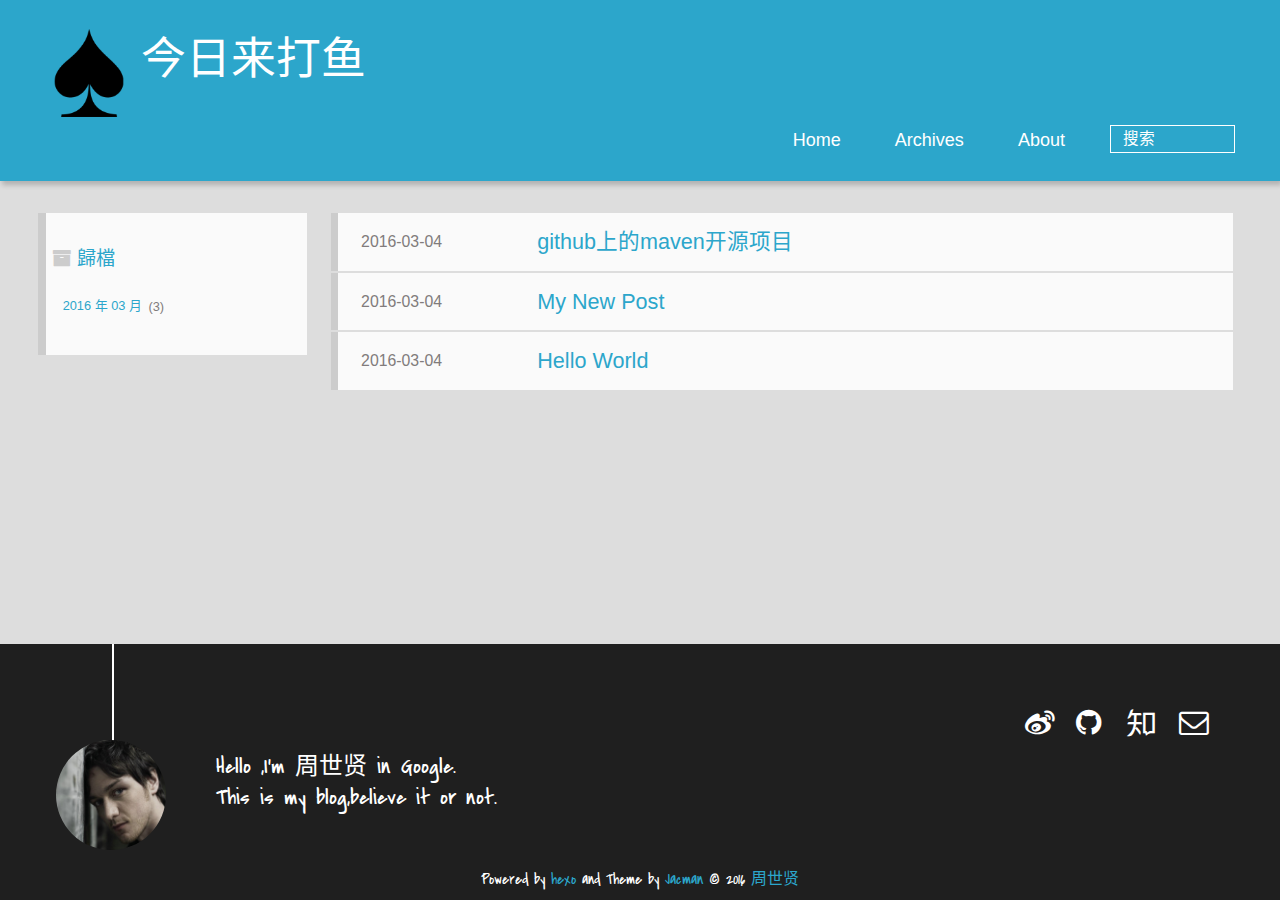
==== commit 071a022d: "Site updated: 2016-05-15 21:40:31" ====
--- a/archives/index.html
+++ b/archives/index.html
@@ -4,7 +4,7 @@
 <head>
   <meta charset="UTF-8">
   
-    <title>归档 | 今日来打鱼</title>
+    <title>歸檔 | 今日来打鱼</title>
     <meta name="viewport" content="width=device-width, initial-scale=1,user-scalable=no">
     
     <meta name="author" content="周世贤">
@@ -47,7 +47,7 @@
 				<h1 class="site-name"><a href="/" title="今日来打鱼">今日来打鱼</a></h1>
 				<h2 class="blog-motto"></h2>
 			</div>
-			<div class="navbar"><a class="navbutton navmobile" href="#" title="菜单">
+			<div class="navbar"><a class="navbutton navmobile" href="#" title="菜單">
 			</a></div>
 			<nav class="animated">
 				<ul>
@@ -76,10 +76,10 @@
         
 
 <div class="archive-title" >
-  <h2 class="archive-icon">归档</h2>
+  <h2 class="archive-icon">歸檔</h2>
   
   <div class="archiveslist archive-float clearfix">
-   <ul class="archive-list"><li class="archive-list-item"><a class="archive-list-link" href="/archives/2016/03/">2016 年 03 月</a><span class="archive-list-count">5</span></li></ul>
+   <ul class="archive-list"><li class="archive-list-item"><a class="archive-list-link" href="/archives/2016/03/">2016 年 03 月</a><span class="archive-list-count">3</span></li></ul>
  </div>
   
 </div>
@@ -88,19 +88,6 @@
 
   <section class="post" itemscope itemprop="blogPost">
   
-    <a href="/2016/03/09/hello-java/" title="java学习入门" itemprop="url">
-  
-
-    <time datetime="2016-03-09T14:15:36.000Z" itemprop="datePublished">2016-03-09</time>
-
-
-    <h1 itemprop="name">java学习入门</h1>
-
-  </a>
-</section>
-
-  <section class="post" itemscope itemprop="blogPost">
-  
     <a href="/2016/03/04/github上的maven开源项目/" title="github上的maven开源项目" itemprop="url">
   
 
@@ -108,19 +95,6 @@
 
 
     <h1 itemprop="name">github上的maven开源项目</h1>
-
-  </a>
-</section>
-
-  <section class="post" itemscope itemprop="blogPost">
-  
-    <a href="/2016/03/04/python学习笔记/" title="python学习笔记" itemprop="url">
-  
-
-    <time datetime="2016-03-04T14:15:36.000Z" itemprop="datePublished">2016-03-04</time>
-
-
-    <h1 itemprop="name">python学习笔记</h1>
 
   </a>
 </section>
@@ -174,13 +148,19 @@
 		<a href="http://weibo.com/http://weibo.com/u/2694871207/home?topnav=1&amp;wvr=6" target="_blank" class="icon-weibo" title="微博"></a>
 		
 		
-		
-		
-		
-		
-		
-		
-		
+		<a href="https://github.com/e.g. zhoushi for https://github.com/zhoushi" target="_blank" class="icon-github" title="github"></a>
+		
+		
+		
+		
+		
+		
+		
+		<a href="http://www.zhihu.com/people/e.g. zhou-da-sen-32  for  https://www.zhihu.com/people/zhou-da-sen-32" target="_blank" class="icon-zhihu" title="知乎"></a>
+		
+		
+		
+		<a href="mailto:e.g.1334599897@qq.com" target="_blank" class="icon-email" title="Email Me"></a>
 		
 	</div>
 			
@@ -298,7 +278,7 @@
 <!-- Totop Begin -->
 
 	<div id="totop">
-	<a title="返回顶部"><img src="/img/scrollup.png"/></a>
+	<a title="返回頂部"><img src="/img/scrollup.png"/></a>
 	</div>
 	<script src="/js/totop.js"></script>
 
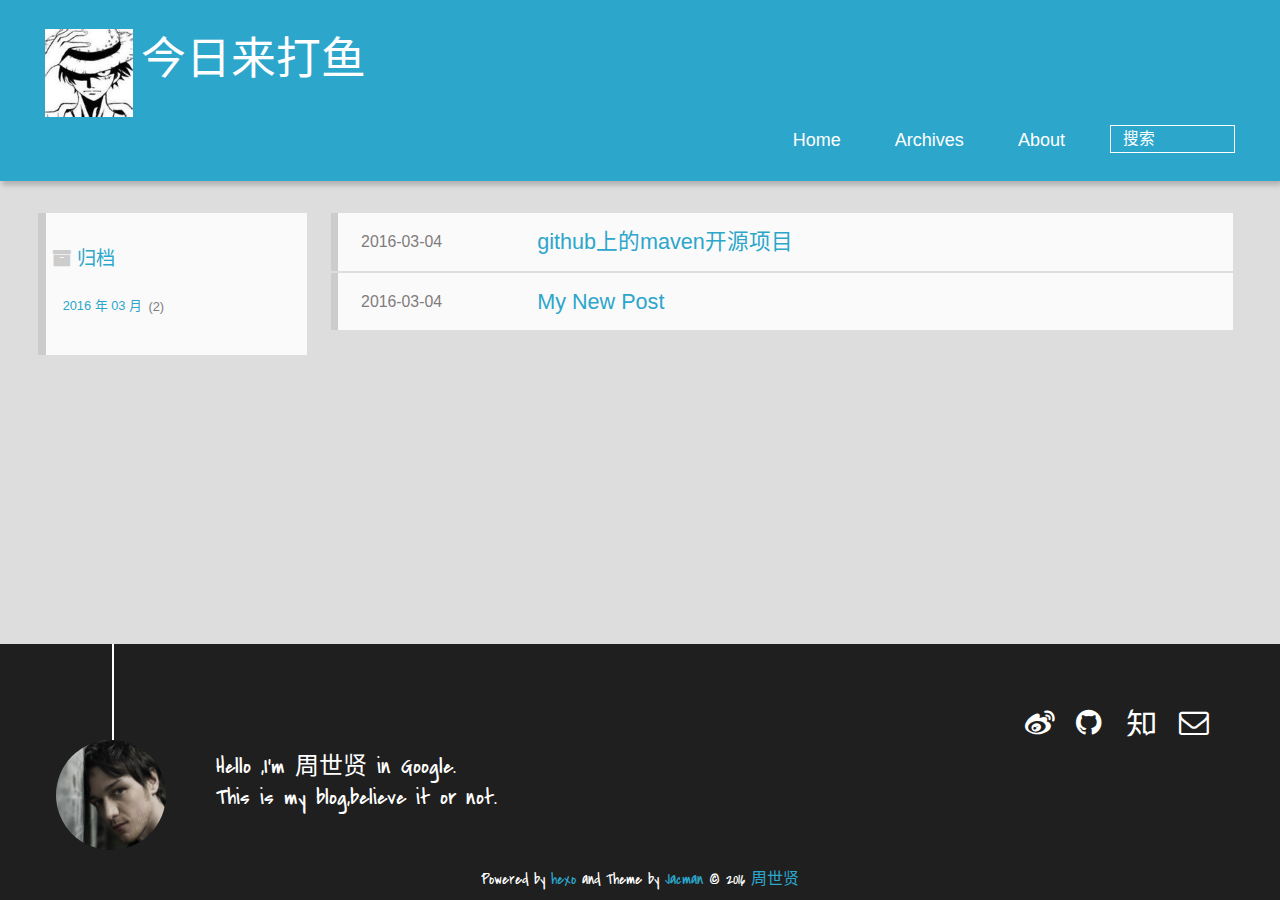
==== commit abf12b8a: "Site updated: 2016-05-15 22:11:12" ====
--- a/archives/index.html
+++ b/archives/index.html
@@ -4,7 +4,7 @@
 <head>
   <meta charset="UTF-8">
   
-    <title>歸檔 | 今日来打鱼</title>
+    <title>归档 | 今日来打鱼</title>
     <meta name="viewport" content="width=device-width, initial-scale=1,user-scalable=no">
     
     <meta name="author" content="周世贤">
@@ -47,7 +47,7 @@
 				<h1 class="site-name"><a href="/" title="今日来打鱼">今日来打鱼</a></h1>
 				<h2 class="blog-motto"></h2>
 			</div>
-			<div class="navbar"><a class="navbutton navmobile" href="#" title="菜單">
+			<div class="navbar"><a class="navbutton navmobile" href="#" title="菜单">
 			</a></div>
 			<nav class="animated">
 				<ul>
@@ -76,10 +76,10 @@
         
 
 <div class="archive-title" >
-  <h2 class="archive-icon">歸檔</h2>
+  <h2 class="archive-icon">归档</h2>
   
   <div class="archiveslist archive-float clearfix">
-   <ul class="archive-list"><li class="archive-list-item"><a class="archive-list-link" href="/archives/2016/03/">2016 年 03 月</a><span class="archive-list-count">3</span></li></ul>
+   <ul class="archive-list"><li class="archive-list-item"><a class="archive-list-link" href="/archives/2016/03/">2016 年 03 月</a><span class="archive-list-count">2</span></li></ul>
  </div>
   
 </div>
@@ -108,19 +108,6 @@
 
 
     <h1 itemprop="name">My New Post</h1>
-
-  </a>
-</section>
-
-  <section class="post" itemscope itemprop="blogPost">
-  
-    <a href="/2016/03/04/hello-world/" title="Hello World" itemprop="url">
-  
-
-    <time datetime="2016-03-04T07:47:54.299Z" itemprop="datePublished">2016-03-04</time>
-
-
-    <h1 itemprop="name">Hello World</h1>
 
   </a>
 </section>
@@ -278,7 +265,7 @@
 <!-- Totop Begin -->
 
 	<div id="totop">
-	<a title="返回頂部"><img src="/img/scrollup.png"/></a>
+	<a title="返回顶部"><img src="/img/scrollup.png"/></a>
 	</div>
 	<script src="/js/totop.js"></script>
 
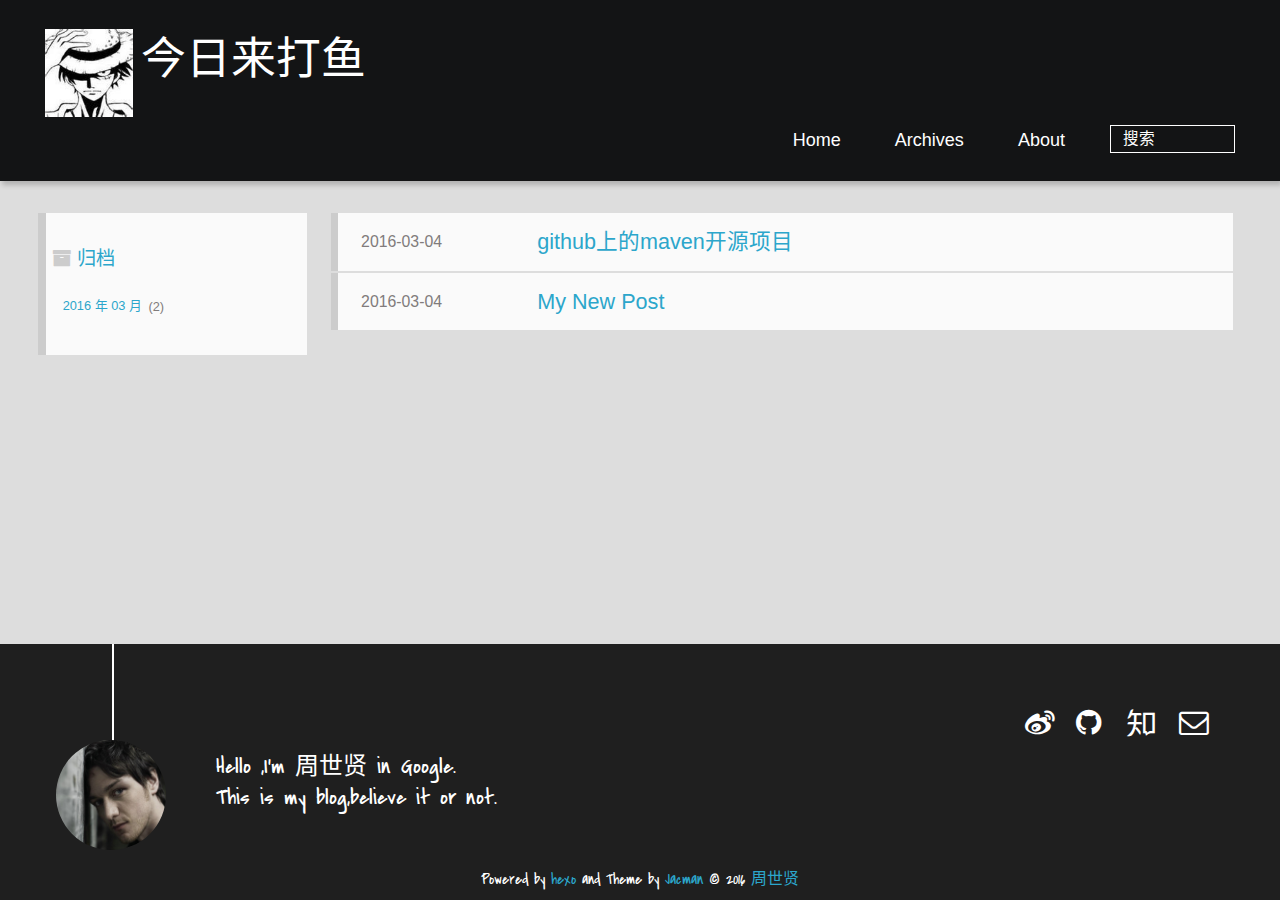
==== commit a6f07f67: "Site updated: 2016-05-15 22:58:41" ====
--- a/archives/index.html
+++ b/archives/index.html
@@ -135,7 +135,7 @@
 		<a href="http://weibo.com/http://weibo.com/u/2694871207/home?topnav=1&amp;wvr=6" target="_blank" class="icon-weibo" title="微博"></a>
 		
 		
-		<a href="https://github.com/e.g. zhoushi for https://github.com/zhoushi" target="_blank" class="icon-github" title="github"></a>
+		<a href="https://github.com/zhoushi" target="_blank" class="icon-github" title="github"></a>
 		
 		
 		
--- a/css/style.css
+++ b/css/style.css
@@ -2,8 +2,8 @@
 @font-face{font-family:"covered_by_your_graceregular";font-weight:normal;font-style:normal;src:url("../font/coveredbyyourgrace-webfont.eot");src:url("../font/coveredbyyourgrace-webfont.eot?#iefix") format('embedded-opentype'),url("../font/coveredbyyourgrace-webfont.svg#covered_by_your_graceregular") format('svg'),url("../font/coveredbyyourgrace-webfont.woff") format('woff'),url("../font/coveredbyyourgrace-webfont.ttf") format('truetype')}/* icon Font */
 @font-face{font-family:"FontAwesome";font-style:normal;font-weight:normal;src:url("../font/fontawesome-webfont.eot?v=#4.0.3");src:url("../font/fontawesome-webfont.eot?#iefix&v=#4.0.3") format("embedded-opentype"),url("../font/fontawesome-webfont.woff?v=#4.0.3") format("woff"),url("../font/fontawesome-webfont.ttf?v=#4.0.3") format("truetype"),url("../font/fontawesome-webfont.svg#fontawesomeregular?v=#4.0.3") format("svg")}@font-face{font-family:"fontdiao";font-weight:normal;font-style:normal;src:url("../font/fontdiao.eot");src:url("../font/fontdiao.eot?#iefix") format('embedded-opentype'),url("../font/fontdiao.svg#fontdiao") format('svg'),url("../font/fontdiao.woff") format('woff'),url("../font/fontdiao.ttf") format('truetype')}/* Public style */
 *{-webkit-margin-before:0;-webkit-margin-after:0}body{background:#ddd;font-family:"Helvetica Neue","Helvetica","Microsoft YaHei","WenQuanYi Micro Hei",Arial,sans-serif;font-size:100%;color:#817c7c;line-height:1.5;min-height:100vh;display:-webkit-flex;display:-webkit-box;display:-moz-box;display:-webkit-flex;display:-ms-flexbox;display:box;display:flex;-webkit-flex-direction:column;-webkit-box-orient:vertical;-moz-box-orient:vertical;-o-box-orient:vertical;-webkit-flex-direction:column;-ms-flex-direction:column;flex-direction:column}iframe{margin-top:10px}small{font-size:80%}sub,sup{font-size:75%;line-height:0;position:relative;vertical-align:baseline}sup{top:-.5em;padding-left:.3em}sub{bottom:-.25em}a{text-decoration:none;color:#817c7c;}a:hover,a:focus{outline:0;text-decoration:none;-webkit-transition:color 0.25s, background 0.5s;-moz-transition:color 0.25s, background 0.5s;-o-transition:color 0.25s, background 0.5s;-ms-transition:color 0.25s, background 0.5s;transition:color 0.25s, background 0.5s}a:hover:before{-webkit-transition:color 0.25s, background 0.5s;-moz-transition:color 0.25s, background 0.5s;-o-transition:color 0.25s, background 0.5s;-ms-transition:color 0.25s, background 0.5s;transition:color 0.25s, background 0.5s}input:focus{outline:none}input,button{margin:0;padding:0;}input::-moz-focus-inner,button::-moz-focus-inner{border:0;padding:0}h1{font-size:1.5em}.fa{display:inline-block;font-family:FontAwesome;font-style:normal;font-weight:normal;line-height:1;-webkit-font-smoothing:antialiased;-moz-osx-font-smoothing:grayscale}.clearfix{zoom:1}.clearfix:before,.clearfix:after{content:"";display:table}.clearfix:after{clear:both}::-webkit-input-placeholder{color:#fff;padding:2px 0 0 4px}::-moz-placeholder{color:#fff;padding:2px 0 0 4px}:-ms-input-placeholder{color:#fff;padding:2px 0 0 4px}::-webkit-input-placeholder::before{font-family:"FontAwesome";-webkit-font-smoothing:antialiased;-moz-osx-font-smoothing:grayscale;content:"\f002";padding-right:4px}::-moz-placeholder:before{font-family:"FontAwesome";-webkit-font-smoothing:antialiased;-moz-osx-font-smoothing:grayscale;content:"\f002";padding-right:4px}:-ms-input-placeholder::before{font-family:"FontAwesome";-webkit-font-smoothing:antialiased;-moz-osx-font-smoothing:grayscale;content:"\f002";padding-right:4px}input[type="search"]::-webkit-search-cancel-button,input[type="search"]::-webkit-search-decoration{-webkit-appearance:none}::-webkit-search-cancel-button:after{font-family:"FontAwesome";-webkit-font-smoothing:antialiased;-moz-osx-font-smoothing:grayscale;content:'\f00d';color:#fff;padding-right:4px}/* css3 animate */
-.animated{-webkit-animation-fill-mode:both;-moz-animation-fill-mode:both;-o-animation-fill-mode:both;-ms-animation-fill-mode:both;animation-fill-mode:both;-webkit-animation-duration:1s;-moz-animation-duration:1s;-o-animation-duration:1s;-ms-animation-duration:1s;animation-duration:1s}@-webkit-keyframes fadeIn{0%{opacity:0;-ms-filter:"progid:DXImageTransform.Microsoft.Alpha(Opacity=0)";filter:alpha(opacity=0)}100%{opacity:1;-ms-filter:none;filter:none}}.fadeIn{-webkit-animation-name:fadeIn;-moz-animation-name:fadeIn;-o-animation-name:fadeIn;-ms-animation-name:fadeIn;animation-name:fadeIn}.fadeOut{-webkit-animation-name:fadeOut;-moz-animation-name:fadeOut;-o-animation-name:fadeOut;-ms-animation-name:fadeOut;animation-name:fadeOut}@-moz-keyframes fadeInDown{0%{opacity:0;-ms-filter:"progid:DXImageTransform.Microsoft.Alpha(Opacity=0)";filter:alpha(opacity=0);-webkit-transform:translateY(-20px);-moz-transform:translateY(-20px);-o-transform:translateY(-20px);-ms-transform:translateY(-20px);transform:translateY(-20px)}100%{opacity:1;-ms-filter:none;filter:none;-webkit-transform:translateY(0);-moz-transform:translateY(0);-o-transform:translateY(0);-ms-transform:translateY(0);transform:translateY(0)}}@-webkit-keyframes fadeInDown{0%{opacity:0;-ms-filter:"progid:DXImageTransform.Microsoft.Alpha(Opacity=0)";filter:alpha(opacity=0);-webkit-transform:translateY(-20px);-moz-transform:translateY(-20px);-o-transform:translateY(-20px);-ms-transform:translateY(-20px);transform:translateY(-20px)}100%{opacity:1;-ms-filter:none;filter:none;-webkit-transform:translateY(0);-moz-transform:translateY(0);-o-transform:translateY(0);-ms-transform:translateY(0);transform:translateY(0)}}@-o-keyframes fadeInDown{0%{opacity:0;-ms-filter:"progid:DXImageTransform.Microsoft.Alpha(Opacity=0)";filter:alpha(opacity=0);-webkit-transform:translateY(-20px);-moz-transform:translateY(-20px);-o-transform:translateY(-20px);-ms-transform:translateY(-20px);transform:translateY(-20px)}100%{opacity:1;-ms-filter:none;filter:none;-webkit-transform:translateY(0);-moz-transform:translateY(0);-o-transform:translateY(0);-ms-transform:translateY(0);transform:translateY(0)}}@keyframes fadeInDown{0%{opacity:0;-ms-filter:"progid:DXImageTransform.Microsoft.Alpha(Opacity=0)";filter:alpha(opacity=0);-webkit-transform:translateY(-20px);-moz-transform:translateY(-20px);-o-transform:translateY(-20px);-ms-transform:translateY(-20px);transform:translateY(-20px)}100%{opacity:1;-ms-filter:none;filter:none;-webkit-transform:translateY(0);-moz-transform:translateY(0);-o-transform:translateY(0);-ms-transform:translateY(0);transform:translateY(0)}}body >header{width:100%;-webkit-box-shadow:2px 4px 5px rgba(3,3,3,0.2);box-shadow:2px 4px 5px rgba(3,3,3,0.2);background:url("../") center #2ca6cb;color:#fff;padding:1em 0 .8em;}@media only screen and (min-width:1024px){body >header{padding:1.8em 0 1.5em}}body >header >div{width:95%;margin:0 auto;position:relative;overflow:hidden;}@media only screen and (min-width:1024px){body >header >div{width:93%}}body >header a{display:block;color:#fff}#imglogo{float:left;width:4em;height:4em;}@media only screen and (min-width:768px){#imglogo{width:5em}}@media only screen and (min-width:1024px){#imglogo{width:5.5em}}#imglogo img{width:4em;}@media only screen and (min-width:768px){#imglogo img{width:5em}}@media only screen and (min-width:1024px){#imglogo img{width:5.5em}}#textlogo{float:left;width:75%;margin-left:.5em;}#textlogo h1.site-name{width:86%;font-family:"covered_by_your_graceregular";font-size:200%;line-height:1.5;-webkit-font-smoothing:antialiased;-moz-osx-font-smoothing:grayscale;}@media only screen and (min-width:768px){#textlogo h1.site-name{font-size:240%}}@media only screen and (min-width:1024px){#textlogo h1.site-name{font-size:280%}}#textlogo h2.blog-motto{font-size:.7em;font-weight:normal;}@media only screen and (min-width:768px){#textlogo h2.blog-motto{font-size:100%}}@media only screen and (min-width:1024px){#textlogo h2.blog-motto{font-size:110%}}.navbar{position:absolute;width:2em;right:0;top:1em;padding:.5em;}@media only screen and (min-width:1024px){.navbar{display:none}}.navbutton::before{font-family:"FontAwesome";-webkit-font-smoothing:antialiased;-moz-osx-font-smoothing:grayscale;content:"\f0c9"}.navmobile::before{padding-left:1em}header nav{float:left;width:100%;font-size:112.5%;padding-top:.5em;max-height:.01em;-webkit-transition:max-height 1s ease-out;-moz-transition:max-height 1s ease-out;-o-transition:max-height 1s ease-out;-ms-transition:max-height 1s ease-out;transition:max-height 1s ease-out;}@media only screen and (min-width:568px){header nav{width:50%}}@media only screen and (min-width:1024px){header nav{float:right;width:auto;margin-top:1em;max-height:none}}@media only screen and (min-width:1024px){header nav ul{float:right}}@media only screen and (min-width:1024px){header nav ul li{float:left}}header nav ul li a{padding:.2em 0 .2em 1em;}@media only screen and (min-width:1024px){header nav ul li a{padding:.2em 1.5em}}header nav ul li a:hover{background:#1b7f9e;color:#e9cd4c}.shownav{max-height:40em}.search{padding:.1em 0 0 1em;}.search input{-webkit-appearance:textfield;font-size:.87em;line-height:1.7;border:1px solid #fff;color:#fff;background:transparent;width:80%;padding-left:.5em;}@media only screen and (min-width:1024px){.search input{width:8em;-webkit-transition:0.5s width;-moz-transition:0.5s width;-o-transition:0.5s width;-ms-transition:0.5s width;transition:0.5s width}.search input:focus{width:15em}}.search label{display:none}/* index layout */
-#container{-webkit-flex:1;width:95%;margin:0 auto;overflow:hidden;}@media only screen and (min-width:768px){#container{width:96%}}@media only screen and (min-width:1024px){#container{width:94%}}@media only screen and (min-width:1560px){#container{width:82%}}#main{margin:1em 0 0;line-height:1.8;}@media only screen and (min-width:1024px){#main{margin:2em 0 0;width:75%;float:left;-webkit-transition:margin 0.5s ease-out;-moz-transition:margin 0.5s ease-out;-o-transition:margin 0.5s ease-out;-ms-transition:margin 0.5s ease-out;transition:margin 0.5s ease-out}}#main section.post{background:#fafafa;margin-bottom:.125em;}#main section.post a{display:block;border-left:.5em solid #ccc;-webkit-transition:border-left 0.45s;-moz-transition:border-left 0.45s;-o-transition:border-left 0.45s;-ms-transition:border-left 0.45s;transition:border-left 0.45s;padding:.5em;}@media only screen and (min-width:768px){#main section.post a{padding:1em}}#main section.post a:hover{border-left:.5em solid #2ca6cb}#main section.post a h1{color:#2ca6cb;line-height:2}#main section.post a p{color:#817c7c}#main section.post a time{color:#817c7c;display:block;margin:.5em 0;font-size:.9em}#main article.post-expand{background:#fafafa;margin-bottom:3.5em;}#main article.post-expand .img-logo{max-width:180px;max-height:96px;display:block !important;margin-right:.7em;margin-left:.7em;padding:0;float:right;clear:right}#main article.post-expand .img-topic{max-width:300px;max-height:1800px;display:block !important;margin-left:.7em;margin-right:.7em;padding:0;float:right;clear:right}#main article.post-expand .article-more-link a{display:inline-block;line-height:1em;padding:6px 15px;-webkit-border-radius:15px;border-radius:15px;background:#ddd;color:#817c7c;text-decoration:none;}#main article.post-expand .article-more-link a:hover{background:#2ca6cb;color:#fff;text-decoration:none}#archive-page section.post a{font-size:.9em;padding:.5em !important;}@media only screen and (min-width:768px){#archive-page section.post a time{padding-left:1em}}.moveMain{margin-left:10% !important}.unexpand .prev{border-left:.5em solid #ccc;}.unexpand .prev:hover{border-left:.5em solid #2ca6cb}#page-nav{background:#fafafa;text-align:center;overflow:hidden;}#page-nav a{display:inline-block;padding:.5em 1em}#page-nav a{color:#2ca6cb;}#page-nav a:hover{background:#ccc;color:#2ca6cb}#page-nav .prev{float:left;-webkit-transition:border-left 0.5s;-moz-transition:border-left 0.5s;-o-transition:border-left 0.5s;-ms-transition:border-left 0.5s;transition:border-left 0.5s;}#page-nav .prev span:before{font-family:"FontAwesome";-webkit-font-smoothing:antialiased;-moz-osx-font-smoothing:grayscale;content:"\f053";padding-right:.5em}#page-nav .next{float:right;}#page-nav .next span:before{font-family:"FontAwesome";-webkit-font-smoothing:antialiased;-moz-osx-font-smoothing:grayscale;content:"\f054";padding-left:.5em}#page-nav .page-number{display:none;padding:.5em 1em;}@media only screen and (min-width:768px){#page-nav .page-number{display:inline-block}}#page-nav .current{color:#b8b8b8;font-weight:bold}#page-nav .space{color:#2ca6cb}/* page layout */
+.animated{-webkit-animation-fill-mode:both;-moz-animation-fill-mode:both;-o-animation-fill-mode:both;-ms-animation-fill-mode:both;animation-fill-mode:both;-webkit-animation-duration:1s;-moz-animation-duration:1s;-o-animation-duration:1s;-ms-animation-duration:1s;animation-duration:1s}@-webkit-keyframes fadeIn{0%{opacity:0;-ms-filter:"progid:DXImageTransform.Microsoft.Alpha(Opacity=0)";filter:alpha(opacity=0)}100%{opacity:1;-ms-filter:none;filter:none}}.fadeIn{-webkit-animation-name:fadeIn;-moz-animation-name:fadeIn;-o-animation-name:fadeIn;-ms-animation-name:fadeIn;animation-name:fadeIn}.fadeOut{-webkit-animation-name:fadeOut;-moz-animation-name:fadeOut;-o-animation-name:fadeOut;-ms-animation-name:fadeOut;animation-name:fadeOut}@-moz-keyframes fadeInDown{0%{opacity:0;-ms-filter:"progid:DXImageTransform.Microsoft.Alpha(Opacity=0)";filter:alpha(opacity=0);-webkit-transform:translateY(-20px);-moz-transform:translateY(-20px);-o-transform:translateY(-20px);-ms-transform:translateY(-20px);transform:translateY(-20px)}100%{opacity:1;-ms-filter:none;filter:none;-webkit-transform:translateY(0);-moz-transform:translateY(0);-o-transform:translateY(0);-ms-transform:translateY(0);transform:translateY(0)}}@-webkit-keyframes fadeInDown{0%{opacity:0;-ms-filter:"progid:DXImageTransform.Microsoft.Alpha(Opacity=0)";filter:alpha(opacity=0);-webkit-transform:translateY(-20px);-moz-transform:translateY(-20px);-o-transform:translateY(-20px);-ms-transform:translateY(-20px);transform:translateY(-20px)}100%{opacity:1;-ms-filter:none;filter:none;-webkit-transform:translateY(0);-moz-transform:translateY(0);-o-transform:translateY(0);-ms-transform:translateY(0);transform:translateY(0)}}@-o-keyframes fadeInDown{0%{opacity:0;-ms-filter:"progid:DXImageTransform.Microsoft.Alpha(Opacity=0)";filter:alpha(opacity=0);-webkit-transform:translateY(-20px);-moz-transform:translateY(-20px);-o-transform:translateY(-20px);-ms-transform:translateY(-20px);transform:translateY(-20px)}100%{opacity:1;-ms-filter:none;filter:none;-webkit-transform:translateY(0);-moz-transform:translateY(0);-o-transform:translateY(0);-ms-transform:translateY(0);transform:translateY(0)}}@keyframes fadeInDown{0%{opacity:0;-ms-filter:"progid:DXImageTransform.Microsoft.Alpha(Opacity=0)";filter:alpha(opacity=0);-webkit-transform:translateY(-20px);-moz-transform:translateY(-20px);-o-transform:translateY(-20px);-ms-transform:translateY(-20px);transform:translateY(-20px)}100%{opacity:1;-ms-filter:none;filter:none;-webkit-transform:translateY(0);-moz-transform:translateY(0);-o-transform:translateY(0);-ms-transform:translateY(0);transform:translateY(0)}}body >header{width:100%;-webkit-box-shadow:2px 4px 5px rgba(3,3,3,0.2);box-shadow:2px 4px 5px rgba(3,3,3,0.2);background:url("../") center #131415;color:#fff;padding:1em 0 .8em;}@media only screen and (min-width:1024px){body >header{padding:1.8em 0 1.5em}}body >header >div{width:95%;margin:0 auto;position:relative;overflow:hidden;}@media only screen and (min-width:1024px){body >header >div{width:93%}}body >header a{display:block;color:#fff}#imglogo{float:left;width:4em;height:4em;}@media only screen and (min-width:768px){#imglogo{width:5em}}@media only screen and (min-width:1024px){#imglogo{width:5.5em}}#imglogo img{width:4em;}@media only screen and (min-width:768px){#imglogo img{width:5em}}@media only screen and (min-width:1024px){#imglogo img{width:5.5em}}#textlogo{float:left;width:75%;margin-left:.5em;}#textlogo h1.site-name{width:86%;font-family:"covered_by_your_graceregular";font-size:200%;line-height:1.5;-webkit-font-smoothing:antialiased;-moz-osx-font-smoothing:grayscale;}@media only screen and (min-width:768px){#textlogo h1.site-name{font-size:240%}}@media only screen and (min-width:1024px){#textlogo h1.site-name{font-size:280%}}#textlogo h2.blog-motto{font-size:.7em;font-weight:normal;}@media only screen and (min-width:768px){#textlogo h2.blog-motto{font-size:100%}}@media only screen and (min-width:1024px){#textlogo h2.blog-motto{font-size:110%}}.navbar{position:absolute;width:2em;right:0;top:1em;padding:.5em;}@media only screen and (min-width:1024px){.navbar{display:none}}.navbutton::before{font-family:"FontAwesome";-webkit-font-smoothing:antialiased;-moz-osx-font-smoothing:grayscale;content:"\f0c9"}.navmobile::before{padding-left:1em}header nav{float:left;width:100%;font-size:112.5%;padding-top:.5em;max-height:.01em;-webkit-transition:max-height 1s ease-out;-moz-transition:max-height 1s ease-out;-o-transition:max-height 1s ease-out;-ms-transition:max-height 1s ease-out;transition:max-height 1s ease-out;}@media only screen and (min-width:568px){header nav{width:50%}}@media only screen and (min-width:1024px){header nav{float:right;width:auto;margin-top:1em;max-height:none}}@media only screen and (min-width:1024px){header nav ul{float:right}}@media only screen and (min-width:1024px){header nav ul li{float:left}}header nav ul li a{padding:.2em 0 .2em 1em;}@media only screen and (min-width:1024px){header nav ul li a{padding:.2em 1.5em}}header nav ul li a:hover{background:#0d0e0f;color:#e9cd4c}.shownav{max-height:40em}.search{padding:.1em 0 0 1em;}.search input{-webkit-appearance:textfield;font-size:.87em;line-height:1.7;border:1px solid #fff;color:#fff;background:transparent;width:80%;padding-left:.5em;}@media only screen and (min-width:1024px){.search input{width:8em;-webkit-transition:0.5s width;-moz-transition:0.5s width;-o-transition:0.5s width;-ms-transition:0.5s width;transition:0.5s width}.search input:focus{width:15em}}.search label{display:none}/* index layout */
+#container{-webkit-flex:1;width:95%;margin:0 auto;overflow:hidden;}@media only screen and (min-width:768px){#container{width:96%}}@media only screen and (min-width:1024px){#container{width:94%}}@media only screen and (min-width:1560px){#container{width:82%}}#main{margin:1em 0 0;line-height:1.8;}@media only screen and (min-width:1024px){#main{margin:2em 0 0;width:75%;float:left;-webkit-transition:margin 0.5s ease-out;-moz-transition:margin 0.5s ease-out;-o-transition:margin 0.5s ease-out;-ms-transition:margin 0.5s ease-out;transition:margin 0.5s ease-out}}#main section.post{background:#fafafa;margin-bottom:.125em;}#main section.post a{display:block;border-left:.5em solid #ccc;-webkit-transition:border-left 0.45s;-moz-transition:border-left 0.45s;-o-transition:border-left 0.45s;-ms-transition:border-left 0.45s;transition:border-left 0.45s;padding:.5em;}@media only screen and (min-width:768px){#main section.post a{padding:1em}}#main section.post a:hover{border-left:.5em solid #131415}#main section.post a h1{color:#2ca6cb;line-height:2}#main section.post a p{color:#817c7c}#main section.post a time{color:#817c7c;display:block;margin:.5em 0;font-size:.9em}#main article.post-expand{background:#fafafa;margin-bottom:3.5em;}#main article.post-expand .img-logo{max-width:180px;max-height:96px;display:block !important;margin-right:.7em;margin-left:.7em;padding:0;float:right;clear:right}#main article.post-expand .img-topic{max-width:300px;max-height:1800px;display:block !important;margin-left:.7em;margin-right:.7em;padding:0;float:right;clear:right}#main article.post-expand .article-more-link a{display:inline-block;line-height:1em;padding:6px 15px;-webkit-border-radius:15px;border-radius:15px;background:#ddd;color:#817c7c;text-decoration:none;}#main article.post-expand .article-more-link a:hover{background:#131415;color:#fff;text-decoration:none}#archive-page section.post a{font-size:.9em;padding:.5em !important;}@media only screen and (min-width:768px){#archive-page section.post a time{padding-left:1em}}.moveMain{margin-left:10% !important}.unexpand .prev{border-left:.5em solid #ccc;}.unexpand .prev:hover{border-left:.5em solid #131415}#page-nav{background:#fafafa;text-align:center;overflow:hidden;}#page-nav a{display:inline-block;padding:.5em 1em}#page-nav a{color:#2ca6cb;}#page-nav a:hover{background:#ccc;color:#131415}#page-nav .prev{float:left;-webkit-transition:border-left 0.5s;-moz-transition:border-left 0.5s;-o-transition:border-left 0.5s;-ms-transition:border-left 0.5s;transition:border-left 0.5s;}#page-nav .prev span:before{font-family:"FontAwesome";-webkit-font-smoothing:antialiased;-moz-osx-font-smoothing:grayscale;content:"\f053";padding-right:.5em}#page-nav .next{float:right;}#page-nav .next span:before{font-family:"FontAwesome";-webkit-font-smoothing:antialiased;-moz-osx-font-smoothing:grayscale;content:"\f054";padding-left:.5em}#page-nav .page-number{display:none;padding:.5em 1em;}@media only screen and (min-width:768px){#page-nav .page-number{display:inline-block}}#page-nav .current{color:#b8b8b8;font-weight:bold}#page-nav .space{color:#2ca6cb}/* page layout */
 @media only screen and (min-width:1024px){.page{margin-left:10% !important}}/* archive layout */
-.category-icon:before,.tag-icon:before,.archive-icon:before{font-family:"FontAwesome";-webkit-font-smoothing:antialiased;-moz-osx-font-smoothing:grayscale;color:#ccc;font-size:100%;padding-right:.3em}.category-icon:before{content:"\f07b"}.tag-icon:before{content:"\f02c"}.archive-icon:before{content:"\f187"}.archive-title{margin:1em 0;padding:2em;background:#fafafa;border-left:.5em solid #ccc;}@media only screen and (min-width:1024px){.archive-title{margin:2em 0;width:18.5%;padding-left:.5%;float:left}}.archive-title h2{width:90%;color:#2ca6cb;font-size:120%}.archive-title a{color:#2ca6cb;-webkit-transition:color 0.5s;-moz-transition:color 0.5s;-o-transition:color 0.5s;-ms-transition:color 0.5s;transition:color 0.5s;}.archive-title a:hover{color:#2ca6cb;-webkit-transition:color 0.5s;-moz-transition:color 0.5s;-o-transition:color 0.5s;-ms-transition:color 0.5s;transition:color 0.5s}.current{color:#ea6753 !important}@media only screen and (min-width:768px){.archive-part{min-height:200px}}@media only screen and (min-width:1024px){.archive-part{float:right;margin-left:2% !important}}.archive-part section.post{width:100%;}.archive-part section.post time{font-size:1.1em !important;float:left;}@media only screen and (max-width:568px){.archive-part section.post time{width:100%}}@media only screen and (min-width:568px){.archive-part section.post time{width:20%}}@media only screen and (min-width:768px){.archive-nav{width:100%;float:left;margin-top:1em}}/* tags&categories layout */
-.all-list-box{min-height:400px}.post,.page,.link,.photo{background:#fafafa;}.post a,.page a,.link a,.photo a{color:#2ca6cb;}.post a:hover,.page a:hover,.link a:hover,.photo a:hover{color:#ea6753}@media only screen and (min-width:768px){article header.article-info{border-bottom:1px solid #dbdbdb}}article header.article-info >h1{padding:.2em 3%;font-size:170%;line-height:1.5;word-wrap:break-word;word-break:normal;-webkit-font-smoothing:antialiased;-moz-osx-font-smoothing:grayscale;border-left:5px solid #2ca6cb}@media only screen and (min-width:1024px){article header.article-info >h1{font-size:200%;padding-top:.3em}}article header.article-info >p.article-author{padding:.3em 4% .3em 0;text-align:right;border-bottom:1px solid #dbdbdb;}@media only screen and (min-width:768px){article header.article-info >p.article-author{float:right;border-bottom:none}}article header.article-info >p.article-time{padding-top:.5em;font-size:.8em;text-align:center;margin-bottom:-2.7em;}@media only screen and (min-width:768px){article header.article-info >p.article-time{float:right;margin-right:1em;padding-top:.1em;font-size:.9em}}article header.article-info >p.article-time:before{font-family:"FontAwesome";font-size:130%;content:"\f017";-webkit-font-smoothing:antialiased;-moz-osx-font-smoothing:grayscale}article .article-content{padding:1.5em 4%;color:#413f3f;font-size:100%;}article .article-content:before,article .article-content:after{content:"";display:block;clear:both}article .article-content .kb{padding:.1em .6em;border:1px solid #ccc;background-color:code-color;color:#8f8f8f;-webkit-box-shadow:0 1px 0 rgba(0,0,0,0.2),0 0 0 2px #fff inset;box-shadow:0 1px 0 rgba(0,0,0,0.2),0 0 0 2px #fff inset;-webkit-border-radius:3px;border-radius:3px;display:inline-block;margin:0 .1em;text-shadow:0 1px 0 #fff;line-height:1.5;white-space:nowrap}article .article-content h1,article .article-content h2{font-size:180%;line-height:1.2em;padding-bottom:.3em;margin-top:1.5em;border-bottom:2px solid #dbdbdb}article .article-content h3{font-size:140%;line-height:1em;margin-top:1.3em}article .article-content h4,article .article-content h5,article .article-content h6{font-size:140%}article .article-content h1,article .article-content h2,article .article-content h3,article .article-content h4,article .article-content h5,article .article-content h6{color:#333;-webkit-font-smoothing:antialiased;-moz-osx-font-smoothing:grayscale;}article .article-content h1 >code,article .article-content h2 >code,article .article-content h3 >code,article .article-content h4 >code,article .article-content h5 >code,article .article-content h6 >code{color:#a3a3a3}article .article-content hr{border:1px solid #dbdbdb}article .article-content strong{font-weight:bold}article .article-content em{font-style:italic}article .article-content acronym,article .article-content abbr{border-bottom:1px dotted}article .article-content blockquote{border-left:.2em solid #2ca6cb;margin:.65em 0 .65em 1%;padding-left:1%;line-height:1.5;font-size:100%;color:#808080;}article .article-content blockquote footer{background:#fafafa;padding:0;margin:0;font-size:80%;line-height:1em}article .article-content blockquote cite{font-style:italic;padding-left:.5em}article .article-content ul,article .article-content ol{padding-left:1.5em;font-size:100%;padding-top:.7em;}@media only screen and (min-width:768px){article .article-content ul,article .article-content ol{padding-left:1.5em}}article .article-content ul li{list-style:disc;text-align:match-parent}article .article-content ol li{list-style-type:decimal}article .article-content dl dt{font-weight:blod}article .article-content ul li>code,article .article-content ol li>code,article .article-content p code,article .article-content strong code,article .article-content em code,article .article-content table th>code,article .article-content table td>code{font-family:Monaco,Menlo,Consolas,Courier New,monospace;background:#eee;color:#d14;border:1px solid #d6d6d6;padding:0 5px;margin:0 2px;font-size:90%;white-space:nowrap;text-shadow:0 1px #fff;-webkit-border-radius:.25em;-webkit-border-radius:.25em;border-radius:.25em}article .article-content p{line-height:1.5;margin-top:.7em;}@media only screen and (min-width:1024px){article .article-content p{margin-top:1em}}article .article-content img,article .article-content video,article .article-content figure img{max-width:100%;height:auto;vertical-align:middle;padding-top:.5em;}@media only screen and (min-width:1024px){article .article-content img,article .article-content video,article .article-content figure img{padding-top:.7em}}article .article-content .img-topic,article .article-content .img-logo{display:none}article .article-content .img-center{display:block;margin:auto}article .article-content .img-shadow{-webkit-box-shadow:0 0 2px 3px #ddd;box-shadow:0 0 2px 3px #ddd}article .article-content figcaption,article .article-content .caption{display:block;margin-top:.3em;color:#808080;position:relative;font-size:.9em;padding-left:1.3em;}article .article-content figcaption:before,article .article-content .caption:before{content:'\f040';position:absolute;font:.9em "FontAwesome";position:absolute;left:0;top:.3em}article .article-content .video-container{position:relative;padding-top:56%;height:0;overflow:hidden;}article .article-content .video-container iframe,article .article-content .video-container object,article .article-content .video-container embed{position:absolute;top:0;left:0;width:100%;height:100%;margin-top:0}article .article-content table{max-width:100%;border-collapse:collapse;border-spacing:0;margin-top:1em;}article .article-content table th{font-weight:bold;border-bottom:2px solid #dbdbdb;padding:.5em;line-height:1.3em}article .article-content table td{border-bottom:1px solid #dbdbdb;padding:.5em;line-height:1.3em}article .article-content .pullquote{text-align:left;width:45%;margin:0;border:none}article .article-content .left{margin-left:.5em;margin-right:1em;float:left}article .article-content .right{margin-right:.5em;margin-left:1em;float:right}footer.article-footer{background:#fafafa;padding:0 4%;margin:0;border-top:1px solid #dbdbdb}.article-share{float:right;width:100%;}@media only screen and (min-width:568px){.article-share{width:60%}}@media only screen and (min-width:768px){.article-share{width:16.5em}}.article-share .share-jiathis{padding:.5em 0;margin-top:.3em}.share span{float:right;height:3em;width:1em;margin-right:.5em;position:relative;color:#d6d6d6;}.share span:before{font-family:"FontAwesome";content:"\f064";font-size:1em;-webkit-font-smoothing:antialiased;-moz-osx-font-smoothing:grayscale;width:1.5em;height:1.5em;position:absolute;top:50%;left:50%;margin-top:-.75em;margin-left:-.75em}.share a{float:right;width:3em;height:3em;display:block;position:relative;}.share a:before{font-size:1.2em;font-family:"FontAwesome";text-align:center;color:#817c7c;-webkit-font-smoothing:antialiased;-moz-osx-font-smoothing:grayscale;width:1.5em;height:1.5em;position:absolute;top:50%;left:50%;margin-top:-.75em;margin-left:-.75em}.share a:hover:before{color:#fff}.article-share-twitter:before{content:"\f099"}.article-share-twitter:hover{background:#00aced;text-shadow:0 1px #008abe}.article-share-facebook:before{content:"\f09a"}.article-share-facebook:hover{background:#3b5998;text-shadow:0 1px #2f477a}.article-share-weibo:before{content:"\f18a"}.article-share-weibo:hover{background:#c64d3e;text-shadow:0 1px #a13c2f}.article-share-qrcode:before{font-family:"fontdiao" !important;content:"\f132"}.article-share-qrcode:hover{background:#49ae0f;text-shadow:0 1px #3a8b0c}.article-share-renren:before{content:"\f18b"}.article-share-renren:hover{background:#369;text-shadow:0 1px #29527a}.article-back-to-top:before{content:"\f062"}.article-back-to-top:hover{background:#762c54;text-shadow:0 1px #5e2343}.hoverqrcode{background:#fff;border:3px solid #2ca6cb;-webkit-border-radius:10px;border-radius:10px;display:inline-block;position:absolute}.overlay{display:none !important}.comments-count{color:#d6d6d6;margin-top:.3em;padding:.5em 0;float:right;}.comments-count span:before{font-family:"FontAwesome";-webkit-font-smoothing:antialiased;-moz-osx-font-smoothing:grayscale;content:"\f075"}@media only screen and (max-width:568px){.comments-count{float:left}}.comments-count-link{padding:.5em;margin:0 .3em;}.comments-count-link:hover{color:#fff !important;background:#2ca6cb}.article-tags,.article-categories{padding:.5em 0;float:left;}@media only screen and (max-width:568px){.article-tags,.article-categories{margin-right:1em !important}}.article-tags{color:#d6d6d6;}@media only screen and (max-width:568px){.article-tags{margin-left:0}}.article-tags span{position:relative;float:left;width:1em;height:2em;margin-right:.5em;}.article-tags span:before{font-family:"FontAwesome";-webkit-font-smoothing:antialiased;-moz-osx-font-smoothing:grayscale;width:1.2em;height:1.2em;position:absolute;top:50%;left:50%;margin-top:-.6em;margin-left:-.6em;content:"\f02c"}.article-tags a{float:left;padding:0 .3em;margin:.3em;background:#e6e6e6;}.article-tags a:hover{color:#fff;background:#2ca6cb}.article-categories{color:#d6d6d6;margin-top:.3em;margin-right:3em;}.article-categories span:before{font-family:"FontAwesome";-webkit-font-smoothing:antialiased;-moz-osx-font-smoothing:grayscale;content:"\f07b"}.article-category-link{padding:.5em;margin:0 .3em;}.article-category-link:hover{color:#fff !important;background:#2ca6cb}.article-nav{padding:0 10%;}@media only screen and (min-width:768px){.article-nav{padding:0 4%}}.article-nav strong{font-size:1em;font-weight:bold}.article-nav a{display:block;overflow:hidden}.article-nav .prev a:hover,.article-nav .next a:hover{background:#2ca6cb;color:#fff}.article-nav .prev{width:100%;float:left;}.article-nav .prev strong{padding-left:1.8em}.article-nav .prev span:before{font-family:"FontAwesome";-webkit-font-smoothing:antialiased;-moz-osx-font-smoothing:grayscale;content:"\f053";padding-right:.5em}@media only screen and (min-width:768px){.article-nav .prev{width:45%;float:left}}.article-nav .next{width:100%;float:left;text-align:left;}.article-nav .next strong{padding-left:1.5em}.article-nav .next span:before{font-family:"FontAwesome";-webkit-font-smoothing:antialiased;-moz-osx-font-smoothing:grayscale;content:"\f054";padding-right:.5em}@media only screen and (min-width:768px){.article-nav .next{width:45%;float:right;text-align:right}.article-nav .next strong{padding-right:1.8em}.article-nav .next span:before{content:none}.article-nav .next span:after{font-family:"FontAwesome";-webkit-font-smoothing:antialiased;-moz-osx-font-smoothing:grayscale;content:"\f054";padding-left:.5em}}section.comment{padding:0 4%;margin:1em 0}.toc-article{background:#eee;margin:1.6em 0 0 2em;padding:1em;-webkit-border-radius:4px;-webkit-border-radius:4px;border-radius:4px;border:1px solid #ddd;}.toc-article strong{padding:.3em 0}.toc-article ul li{list-style:disc;text-align:match-parent;margin:.5em 0}.toc-article ol li{list-style-type:decimal;margin:.5em 0}#toc{line-height:1.3em;font-size:.8em;float:right;}#toc .toc{padding:0;}#toc .toc li{list-style-type:none}#toc .toc-child{padding-left:1.5em;padding-top:0}#toc.toc-aside{display:none;width:13%;position:fixed;right:2%;top:320px;overflow:hidden;line-height:1.5em;font-size:1em;color:#333;opacity:.6;-ms-filter:"progid:DXImageTransform.Microsoft.Alpha(Opacity=60)";filter:alpha(opacity=60);-webkit-transition:opacity 1s ease-out;-moz-transition:opacity 1s ease-out;-o-transition:opacity 1s ease-out;-ms-transition:opacity 1s ease-out;transition:opacity 1s ease-out;}#toc.toc-aside strong{padding:.3em 0;color:#817c7c}#toc.toc-aside:hover{-webkit-transition:opacity 0.3s ease-out;-moz-transition:opacity 0.3s ease-out;-o-transition:opacity 0.3s ease-out;-ms-transition:opacity 0.3s ease-out;transition:opacity 0.3s ease-out;opacity:1;-ms-filter:none;filter:none}#toc.toc-aside a{-webkit-transition:color 1s ease-out;-moz-transition:color 1s ease-out;-o-transition:color 1s ease-out;-ms-transition:color 1s ease-out;transition:color 1s ease-out;}#toc.toc-aside a:hover{color:#2ca6cb;-webkit-transition:color 0.3s ease-out;-moz-transition:color 0.3s ease-out;-o-transition:color 0.3s ease-out;-ms-transition:color 0.3s ease-out;transition:color 0.3s ease-out}.active{color:#2ca6cb !important}.openaside{display:none;position:fixed;right:7.5%;top:260px;}.openaside a{display:block;color:#fff;border:1px solid #fff;-webkit-border-radius:5px;border-radius:5px;background:#2ca6cb;padding:.2em .55em;}.openaside a::before{font-family:"FontAwesome";-webkit-font-smoothing:antialiased;-moz-osx-font-smoothing:grayscale;content:"\f0c9"}.closeaside{display:none;}.closeaside a{color:#2ca6cb;}.closeaside a:hover{color:#2ca6cb}.closeaside a::before{font-family:"FontAwesome";-webkit-font-smoothing:antialiased;-moz-osx-font-smoothing:grayscale;content:"\f0c9"}@media only screen and (min-width:1024px){.closeaside{display:block;position:absolute;right:25px;top:22px}}#asidepart{background:#fafafa;margin:1em 0 0;padding:.5em 2% 1em;}@media only screen and (min-width:1024px){#asidepart{position:relative;float:left;width:18%;margin:2em 0 0 3%}}.asidetitle{font-size:1.1em;color:#2ca6cb;padding:0 0 .3125em 0;border-bottom:.1875em solid #ccc;}.asidetitle a{color:#2ca6cb;}.asidetitle a:hover{color:#2ca6cb;-webkit-transition:color 0.5s;-moz-transition:color 0.5s;-o-transition:color 0.5s;-ms-transition:color 0.5s;transition:color 0.5s}@media only screen and (min-width:768px){.categorieslist{width:45%;float:left;margin:0 5% 0 0}}@media only screen and (min-width:1024px){.categorieslist{width:100%;float:none;margin:1em 0 0}}.categorieslist li{border-bottom:1px solid #ccc;}.categorieslist li a{display:block;padding:.5em 5%;}.categorieslist li a:hover{color:#2ca6cb}.tagslist{margin:1em 0 0;}@media only screen and (min-width:768px){.tagslist{width:45%;float:left;margin:0 5% 0 0}}@media only screen and (min-width:1024px){.tagslist{width:100%;float:none;margin:1em 0 0}}.tagslist ul{padding:.5em 0}.tagslist ul li{float:left;}.tagslist ul li a{display:block;margin:.3125em;padding:.125em .3125em;background:#dbdbdb;}.tagslist ul li a:hover{color:#2ca6cb;background:#e6e6e6}.rsspart{background:#2ca6cb;width:100%;}@media only screen and (min-width:768px){.rsspart{float:left;width:45%;margin:0 5% 0 0}}@media only screen and (min-width:1024px){.rsspart{width:100%;float:none;margin:1em 0 0}}.rsspart a{color:#fff;display:block;padding:.625em 0;text-align:center;}.rsspart a:hover{color:#2ca6cb;background:#fafafa}.rsspart a::before{font-family:"FontAwesome";-webkit-font-smoothing:antialiased;-moz-osx-font-smoothing:grayscale;padding-right:.5em;content:"\f09e"}.archiveslist{padding-right:1em;}@media only screen and (min-width:1024px){.archiveslist{width:100%;float:none;margin:1em 0 0}}.archiveslist li{font-size:.8em;line-height:2em;}.archiveslist li a{padding:.5em;}.archiveslist li a:hover{color:#2ca6cb;-webkit-transition:color 0.25s;-moz-transition:color 0.25s;-o-transition:color 0.25s;-ms-transition:color 0.25s;transition:color 0.25s}.archiveslist .archive-list-count:before{content:"("}.archiveslist .archive-list-count:after{content:")"}.archive-list{padding:.5em 0}.archive-float ul{padding:0}.archive-float li{float:left;margin:.3em;}@media only screen and (min-width:1024px){.archive-float li{float:none}}@media only screen and (min-width:768px){.tagcloudlist{width:45%;float:left;margin:0 5% 0 0}}@media only screen and (min-width:1024px){.tagcloudlist{width:100%;float:none;margin:1em 0 0}}.tagcloudlist .tagcloudlist a{padding:.2em;display:block;float:left;}.tagcloudlist .tagcloudlist a:hover{color:#2ca6cb;-webkit-transition:color 0.25s;-moz-transition:color 0.25s;-o-transition:color 0.25s;-ms-transition:color 0.25s;transition:color 0.25s}.linkslist{margin-top:.5em;}@media only screen and (min-width:768px){.linkslist{width:45%;float:left;margin:0 5% 0 0}}@media only screen and (min-width:1024px){.linkslist{width:100%;float:none;margin:1em 0 0}}.linkslist ul{padding:.5em 0;}.linkslist ul a{font-size:1em;line-height:1.5;display:block;padding:0 3%;}.linkslist ul a:hover{color:#2ca6cb;-webkit-transition:color 0.25s;-moz-transition:color 0.25s;-o-transition:color 0.25s;-ms-transition:color 0.25s;transition:color 0.25s}.weiboshow{margin-top:.5em;}@media only screen and (min-width:768px){.weiboshow{width:45%;float:left;margin:0 5% 0 0}}@media only screen and (min-width:1024px){.weiboshow{width:100%;float:none;margin:1em 0 0}}.weiboshow iframe{padding:.5em 0}.doubanshow{margin-top:.5em;}@media only screen and (min-width:768px){.doubanshow{width:45%;float:left;margin:0 5% 0 0}}@media only screen and (min-width:1024px){.doubanshow{width:100%;float:none;margin:1em 0 0}}.doubanshow div{padding:.5em 0}.github-card{margin-top:1.5em;}@media only screen and (min-width:768px){.github-card{width:45%;float:left;margin:0 5% 0 0}}@media only screen and (min-width:1024px){.github-card{width:100%;float:none;margin:1em 0 0}}.github-card div{padding:.5em 0}footer{margin-top:1em;background:#1f1f1f;padding:0 2% .5em}#footer{width:95%;margin:0 auto;overflow:hidden;position:relative;}#footer .line{width:100%;height:14em;margin:0 auto;}@media only screen and (min-width:768px){#footer .line{width:10em;float:left;position:relative}}#footer .line span{display:block;width:.5em;height:6.25em;border-right:.125em solid #fff;margin:0 auto;}@media only screen and (min-width:768px){#footer .line span{position:absolute;left:3em;margin:0 0 1.5em}}.author{width:6.875em;height:6.875em;margin:0 auto;background:no-repeat url("../img/author.jpg") left top;-webkit-background-size:6.875em 6.875em;-moz-background-size:6.875em 6.875em;background-size:6.875em 6.875em;-webkit-border-radius:3.4375em;border-radius:3.4375em;-webkit-transition:-webkit-transform 2s ease-out;-moz-transition:-moz-transform 2s ease-out;-o-transition:-o-transform 2s ease-out;-ms-transition:-ms-transform 2s ease-out;transition:transform 2s ease-out;}.author:hover{-webkit-transform:rotateZ(360deg);-moz-transform:rotateZ(360deg);-o-transform:rotateZ(360deg);-ms-transform:rotateZ(360deg);transform:rotateZ(360deg)}@media only screen and (min-width:768px){.author{position:absolute;top:6em;margin:0 0 1.5em}}.info{font-family:"covered_by_your_graceregular";-webkit-font-smoothing:antialiased;-moz-osx-font-smoothing:grayscale;font-size:150%;line-height:1.3em;width:90%;margin:0 auto;color:#fff;}@media only screen and (min-width:768px){.info{margin:4.5em 0 2em 0;float:left;width:75%}}.social-font{width:100%;margin:0 auto;float:left;padding-left:3%;}@media only screen and (min-width:568px){.social-font{padding-left:20%}}@media only screen and (min-width:768px){.social-font{width:15em;position:absolute;right:-2em;top:3em}}.social-font a{float:left;display:block;width:14%;color:#fff;font-size:185%;padding:.5em;}@media only screen and (min-width:1024px){.social-font a{padding:.3em}}.social-font a:hover:before{color:#2ca6cb}.icon-weibo:before,.icon-github:before,.icon-twitter:before,.icon-facebook:before,.icon-stack-overflow:before,.icon-email:before,.icon-google_plus:before,.icon-linkedin:before{font-family:"FontAwesome";-webkit-font-smoothing:antialiased;-moz-osx-font-smoothing:grayscale}.icon-weibo:before{content:"\f18a"}.icon-github:before{content:"\f09b"}.icon-twitter:before{content:"\f099"}.icon-facebook:before{content:"\f09a"}.icon-stack-overflow:before{content:"\f16c"}.icon-email:before{content:"\f003"}.icon-google_plus:before{content:"\f0d5"}.icon-linkedin:before{content:"\f08c"}.icon-douban:before{font-family:"fontdiao";-webkit-font-smoothing:antialiased;-moz-osx-font-smoothing:grayscale;content:"\f111"}.icon-zhihu:before{font-family:"fontdiao";-webkit-font-smoothing:antialiased;-moz-osx-font-smoothing:grayscale;content:"\f142"}.copyright{-webkit-font-smoothing:antialiased;-moz-osx-font-smoothing:grayscale;font-family:"covered_by_your_graceregular";width:100%;color:#fff;text-align:center;}@media only screen and (min-width:768px){.copyright{float:left}}.copyright a{color:#2ca6cb;}.copyright a:hover{color:#2ca6cb;text-decoration:underline}.cc-license{width:100%;float:left;text-align:center;}.cc-license .cc-opacity{opacity:.7;-ms-filter:"progid:DXImageTransform.Microsoft.Alpha(Opacity=70)";filter:alpha(opacity=70);border-bottom:none;}.cc-license .cc-opacity:hover{opacity:.9;-ms-filter:"progid:DXImageTransform.Microsoft.Alpha(Opacity=90)";filter:alpha(opacity=90)}.cc-license img{display:inline-block}.article-content pre,.article-content .highlight,.article-content .highlight pre{background:#eee;margin:.5em 0;padding:.5em 2%;color:#4d4d4c;line-height:1.5;font-size:.8em;-webkit-border-radius:.35em;-webkit-border-radius:.35em;border-radius:.35em;word-wrap:break-word;}@media only screen and (min-width:568px){.article-content pre,.article-content .highlight,.article-content .highlight pre{font-size:.9em}}.article-content .highlight .gutter pre,.article-content .gist .gist-file .gist-data .line-numbers{color:#999;font-size:.4em;}@media only screen and (min-width:568px){.article-content .highlight .gutter pre,.article-content .gist .gist-file .gist-data .line-numbers{font-size:.9em;line-height:1.5}}.article-content pre{font-family:Monaco,Menlo,Consolas,Courier New,monospace;}.article-content .highlight{overflow:auto;font-size:.4em;}@media only screen and (min-width:568px){.article-content .highlight{font-size:.9em}}.article-content .highlight pre{border:none;margin:0;padding:0}.article-content .highlight table{margin:0;width:auto}.article-content .highlight td{border:none;padding:0}.article-content .highlight figcaption{zoom:1;font-size:.85em;text-align:left;color:#8e908c;line-height:1em;padding:.5em 0;margin-bottom:.5em;}.article-content .highlight figcaption:before,.article-content .highlight figcaption:after{content:"";display:table}.article-content .highlight figcaption:after{clear:both}.article-content .highlight figcaption a{float:right}.article-content .highlight .gutter pre{text-align:right;padding-right:1.5em}.article-content .highlight .line{height:20px}.article-content .gist{margin:.5em 0;background:#eee;padding:1em 2%;-webkit-border-radius:.35em;-webkit-border-radius:.35em;border-radius:.35em;}.article-content .gist .gist-file{border:none;font-family:Monaco,Menlo,Consolas,Courier New,monospace;margin:0;}.article-content .gist .gist-file .gist-data{background:none;border:none;}.article-content .gist .gist-file .gist-data .line-numbers{background:none;border:none;padding:0 1.5em 0 0}.article-content .gist .gist-file .gist-data .line-data{padding:0 !important}.article-content .gist .gist-file .highlight{margin:0;padding:0;border:none;background:#eee}.article-content .gist .gist-file .gist-meta{background:#eee;color:#8e908c;font:.85em "Georgia",serif;text-shadow:0 0;padding:0;margin-top:1em;}.article-content .gist .gist-file .gist-meta a{color:#2ca6cb;font-weight:normal;}.article-content .gist .gist-file .gist-meta a:hover{color:#2ca6cb}pre .comment,pre .title{color:#8e908c}pre .variable,pre .attribute,pre .tag,pre .regexp,pre .ruby .constant,pre .xml .tag .title,pre .xml .pi,pre .xml .doctype,pre .html .doctype,pre .css .id,pre .css .class,pre .css .pseudo{color:#c82829}pre .number,pre .preprocessor,pre .built_in,pre .literal,pre .params,pre .constant{color:#f5871f}pre .class,pre .ruby .class .title,pre .css .rules .attribute{color:#718c00}pre .string,pre .value,pre .inheritance,pre .header,pre .ruby .symbol,pre .xml .cdata{color:#718c00}pre .css .hexcolor{color:#3e999f}pre .function,pre .python .decorator,pre .python .title,pre .ruby .function .title,pre .ruby .title .keyword,pre .perl .sub,pre .javascript .title,pre .coffeescript .title{color:#4271ae}pre .keyword,pre .javascript .function{color:#8959a8}.gallery{overflow:hidden;position:relative;}.gallery:hover .control{opacity:1;-ms-filter:none;filter:none}.gallery img{min-width:100%;max-width:100%;height:auto;position:absolute;top:0;left:0;opacity:0;-ms-filter:"progid:DXImageTransform.Microsoft.Alpha(Opacity=0)";filter:alpha(opacity=0)}.gallery .control{opacity:0;-ms-filter:"progid:DXImageTransform.Microsoft.Alpha(Opacity=0)";filter:alpha(opacity=0);-webkit-transition:0.3s;-moz-transition:0.3s;-o-transition:0.3s;-ms-transition:0.3s;transition:0.3s}.gallery .prev,.gallery .next{position:absolute;top:0;width:50%;height:100%;cursor:pointer;}.gallery .prev:before,.gallery .next:before{position:absolute;font:24px/1 "FontAwesome";text-align:center;width:24px;text-shadow:0 0 15px rgba(0,0,0,0.5);color:#fff;margin-top:-12px;top:50%}.gallery .prev{left:0;}.gallery .prev:before{content:'\f053';left:10px}.gallery .next{right:0;}.gallery .next:before{content:'\f054';right:10px}#totop{position:fixed;bottom:5em;right:1em;cursor:pointer;}@media only screen and (max-width:1024px){#totop{display:none !important}}+.category-icon:before,.tag-icon:before,.archive-icon:before{font-family:"FontAwesome";-webkit-font-smoothing:antialiased;-moz-osx-font-smoothing:grayscale;color:#ccc;font-size:100%;padding-right:.3em}.category-icon:before{content:"\f07b"}.tag-icon:before{content:"\f02c"}.archive-icon:before{content:"\f187"}.archive-title{margin:1em 0;padding:2em;background:#fafafa;border-left:.5em solid #ccc;}@media only screen and (min-width:1024px){.archive-title{margin:2em 0;width:18.5%;padding-left:.5%;float:left}}.archive-title h2{width:90%;color:#2ca6cb;font-size:120%}.archive-title a{color:#2ca6cb;-webkit-transition:color 0.5s;-moz-transition:color 0.5s;-o-transition:color 0.5s;-ms-transition:color 0.5s;transition:color 0.5s;}.archive-title a:hover{color:#131415;-webkit-transition:color 0.5s;-moz-transition:color 0.5s;-o-transition:color 0.5s;-ms-transition:color 0.5s;transition:color 0.5s}.current{color:#ea6753 !important}@media only screen and (min-width:768px){.archive-part{min-height:200px}}@media only screen and (min-width:1024px){.archive-part{float:right;margin-left:2% !important}}.archive-part section.post{width:100%;}.archive-part section.post time{font-size:1.1em !important;float:left;}@media only screen and (max-width:568px){.archive-part section.post time{width:100%}}@media only screen and (min-width:568px){.archive-part section.post time{width:20%}}@media only screen and (min-width:768px){.archive-nav{width:100%;float:left;margin-top:1em}}/* tags&categories layout */
+.all-list-box{min-height:400px}.post,.page,.link,.photo{background:#fafafa;}.post a,.page a,.link a,.photo a{color:#2ca6cb;}.post a:hover,.page a:hover,.link a:hover,.photo a:hover{color:#ea6753}@media only screen and (min-width:768px){article header.article-info{border-bottom:1px solid #dbdbdb}}article header.article-info >h1{padding:.2em 3%;font-size:170%;line-height:1.5;word-wrap:break-word;word-break:normal;-webkit-font-smoothing:antialiased;-moz-osx-font-smoothing:grayscale;border-left:5px solid #131415}@media only screen and (min-width:1024px){article header.article-info >h1{font-size:200%;padding-top:.3em}}article header.article-info >p.article-author{padding:.3em 4% .3em 0;text-align:right;border-bottom:1px solid #dbdbdb;}@media only screen and (min-width:768px){article header.article-info >p.article-author{float:right;border-bottom:none}}article header.article-info >p.article-time{padding-top:.5em;font-size:.8em;text-align:center;margin-bottom:-2.7em;}@media only screen and (min-width:768px){article header.article-info >p.article-time{float:right;margin-right:1em;padding-top:.1em;font-size:.9em}}article header.article-info >p.article-time:before{font-family:"FontAwesome";font-size:130%;content:"\f017";-webkit-font-smoothing:antialiased;-moz-osx-font-smoothing:grayscale}article .article-content{padding:1.5em 4%;color:#413f3f;font-size:100%;}article .article-content:before,article .article-content:after{content:"";display:block;clear:both}article .article-content .kb{padding:.1em .6em;border:1px solid #ccc;background-color:code-color;color:#8f8f8f;-webkit-box-shadow:0 1px 0 rgba(0,0,0,0.2),0 0 0 2px #fff inset;box-shadow:0 1px 0 rgba(0,0,0,0.2),0 0 0 2px #fff inset;-webkit-border-radius:3px;border-radius:3px;display:inline-block;margin:0 .1em;text-shadow:0 1px 0 #fff;line-height:1.5;white-space:nowrap}article .article-content h1,article .article-content h2{font-size:180%;line-height:1.2em;padding-bottom:.3em;margin-top:1.5em;border-bottom:2px solid #dbdbdb}article .article-content h3{font-size:140%;line-height:1em;margin-top:1.3em}article .article-content h4,article .article-content h5,article .article-content h6{font-size:140%}article .article-content h1,article .article-content h2,article .article-content h3,article .article-content h4,article .article-content h5,article .article-content h6{color:#333;-webkit-font-smoothing:antialiased;-moz-osx-font-smoothing:grayscale;}article .article-content h1 >code,article .article-content h2 >code,article .article-content h3 >code,article .article-content h4 >code,article .article-content h5 >code,article .article-content h6 >code{color:#a3a3a3}article .article-content hr{border:1px solid #dbdbdb}article .article-content strong{font-weight:bold}article .article-content em{font-style:italic}article .article-content acronym,article .article-content abbr{border-bottom:1px dotted}article .article-content blockquote{border-left:.2em solid #131415;margin:.65em 0 .65em 1%;padding-left:1%;line-height:1.5;font-size:100%;color:#808080;}article .article-content blockquote footer{background:#fafafa;padding:0;margin:0;font-size:80%;line-height:1em}article .article-content blockquote cite{font-style:italic;padding-left:.5em}article .article-content ul,article .article-content ol{padding-left:1.5em;font-size:100%;padding-top:.7em;}@media only screen and (min-width:768px){article .article-content ul,article .article-content ol{padding-left:1.5em}}article .article-content ul li{list-style:disc;text-align:match-parent}article .article-content ol li{list-style-type:decimal}article .article-content dl dt{font-weight:blod}article .article-content ul li>code,article .article-content ol li>code,article .article-content p code,article .article-content strong code,article .article-content em code,article .article-content table th>code,article .article-content table td>code{font-family:Monaco,Menlo,Consolas,Courier New,monospace;background:#eee;color:#d14;border:1px solid #d6d6d6;padding:0 5px;margin:0 2px;font-size:90%;white-space:nowrap;text-shadow:0 1px #fff;-webkit-border-radius:.25em;-webkit-border-radius:.25em;border-radius:.25em}article .article-content p{line-height:1.5;margin-top:.7em;}@media only screen and (min-width:1024px){article .article-content p{margin-top:1em}}article .article-content img,article .article-content video,article .article-content figure img{max-width:100%;height:auto;vertical-align:middle;padding-top:.5em;}@media only screen and (min-width:1024px){article .article-content img,article .article-content video,article .article-content figure img{padding-top:.7em}}article .article-content .img-topic,article .article-content .img-logo{display:none}article .article-content .img-center{display:block;margin:auto}article .article-content .img-shadow{-webkit-box-shadow:0 0 2px 3px #ddd;box-shadow:0 0 2px 3px #ddd}article .article-content figcaption,article .article-content .caption{display:block;margin-top:.3em;color:#808080;position:relative;font-size:.9em;padding-left:1.3em;}article .article-content figcaption:before,article .article-content .caption:before{content:'\f040';position:absolute;font:.9em "FontAwesome";position:absolute;left:0;top:.3em}article .article-content .video-container{position:relative;padding-top:56%;height:0;overflow:hidden;}article .article-content .video-container iframe,article .article-content .video-container object,article .article-content .video-container embed{position:absolute;top:0;left:0;width:100%;height:100%;margin-top:0}article .article-content table{max-width:100%;border-collapse:collapse;border-spacing:0;margin-top:1em;}article .article-content table th{font-weight:bold;border-bottom:2px solid #dbdbdb;padding:.5em;line-height:1.3em}article .article-content table td{border-bottom:1px solid #dbdbdb;padding:.5em;line-height:1.3em}article .article-content .pullquote{text-align:left;width:45%;margin:0;border:none}article .article-content .left{margin-left:.5em;margin-right:1em;float:left}article .article-content .right{margin-right:.5em;margin-left:1em;float:right}footer.article-footer{background:#fafafa;padding:0 4%;margin:0;border-top:1px solid #dbdbdb}.article-share{float:right;width:100%;}@media only screen and (min-width:568px){.article-share{width:60%}}@media only screen and (min-width:768px){.article-share{width:16.5em}}.article-share .share-jiathis{padding:.5em 0;margin-top:.3em}.share span{float:right;height:3em;width:1em;margin-right:.5em;position:relative;color:#d6d6d6;}.share span:before{font-family:"FontAwesome";content:"\f064";font-size:1em;-webkit-font-smoothing:antialiased;-moz-osx-font-smoothing:grayscale;width:1.5em;height:1.5em;position:absolute;top:50%;left:50%;margin-top:-.75em;margin-left:-.75em}.share a{float:right;width:3em;height:3em;display:block;position:relative;}.share a:before{font-size:1.2em;font-family:"FontAwesome";text-align:center;color:#817c7c;-webkit-font-smoothing:antialiased;-moz-osx-font-smoothing:grayscale;width:1.5em;height:1.5em;position:absolute;top:50%;left:50%;margin-top:-.75em;margin-left:-.75em}.share a:hover:before{color:#fff}.article-share-twitter:before{content:"\f099"}.article-share-twitter:hover{background:#00aced;text-shadow:0 1px #008abe}.article-share-facebook:before{content:"\f09a"}.article-share-facebook:hover{background:#3b5998;text-shadow:0 1px #2f477a}.article-share-weibo:before{content:"\f18a"}.article-share-weibo:hover{background:#c64d3e;text-shadow:0 1px #a13c2f}.article-share-qrcode:before{font-family:"fontdiao" !important;content:"\f132"}.article-share-qrcode:hover{background:#49ae0f;text-shadow:0 1px #3a8b0c}.article-share-renren:before{content:"\f18b"}.article-share-renren:hover{background:#369;text-shadow:0 1px #29527a}.article-back-to-top:before{content:"\f062"}.article-back-to-top:hover{background:#762c54;text-shadow:0 1px #5e2343}.hoverqrcode{background:#fff;border:3px solid #2ca6cb;-webkit-border-radius:10px;border-radius:10px;display:inline-block;position:absolute}.overlay{display:none !important}.comments-count{color:#d6d6d6;margin-top:.3em;padding:.5em 0;float:right;}.comments-count span:before{font-family:"FontAwesome";-webkit-font-smoothing:antialiased;-moz-osx-font-smoothing:grayscale;content:"\f075"}@media only screen and (max-width:568px){.comments-count{float:left}}.comments-count-link{padding:.5em;margin:0 .3em;}.comments-count-link:hover{color:#fff !important;background:#2ca6cb}.article-tags,.article-categories{padding:.5em 0;float:left;}@media only screen and (max-width:568px){.article-tags,.article-categories{margin-right:1em !important}}.article-tags{color:#d6d6d6;}@media only screen and (max-width:568px){.article-tags{margin-left:0}}.article-tags span{position:relative;float:left;width:1em;height:2em;margin-right:.5em;}.article-tags span:before{font-family:"FontAwesome";-webkit-font-smoothing:antialiased;-moz-osx-font-smoothing:grayscale;width:1.2em;height:1.2em;position:absolute;top:50%;left:50%;margin-top:-.6em;margin-left:-.6em;content:"\f02c"}.article-tags a{float:left;padding:0 .3em;margin:.3em;background:#e6e6e6;}.article-tags a:hover{color:#fff;background:#2ca6cb}.article-categories{color:#d6d6d6;margin-top:.3em;margin-right:3em;}.article-categories span:before{font-family:"FontAwesome";-webkit-font-smoothing:antialiased;-moz-osx-font-smoothing:grayscale;content:"\f07b"}.article-category-link{padding:.5em;margin:0 .3em;}.article-category-link:hover{color:#fff !important;background:#2ca6cb}.article-nav{padding:0 10%;}@media only screen and (min-width:768px){.article-nav{padding:0 4%}}.article-nav strong{font-size:1em;font-weight:bold}.article-nav a{display:block;overflow:hidden}.article-nav .prev a:hover,.article-nav .next a:hover{background:#2ca6cb;color:#fff}.article-nav .prev{width:100%;float:left;}.article-nav .prev strong{padding-left:1.8em}.article-nav .prev span:before{font-family:"FontAwesome";-webkit-font-smoothing:antialiased;-moz-osx-font-smoothing:grayscale;content:"\f053";padding-right:.5em}@media only screen and (min-width:768px){.article-nav .prev{width:45%;float:left}}.article-nav .next{width:100%;float:left;text-align:left;}.article-nav .next strong{padding-left:1.5em}.article-nav .next span:before{font-family:"FontAwesome";-webkit-font-smoothing:antialiased;-moz-osx-font-smoothing:grayscale;content:"\f054";padding-right:.5em}@media only screen and (min-width:768px){.article-nav .next{width:45%;float:right;text-align:right}.article-nav .next strong{padding-right:1.8em}.article-nav .next span:before{content:none}.article-nav .next span:after{font-family:"FontAwesome";-webkit-font-smoothing:antialiased;-moz-osx-font-smoothing:grayscale;content:"\f054";padding-left:.5em}}section.comment{padding:0 4%;margin:1em 0}.toc-article{background:#eee;margin:1.6em 0 0 2em;padding:1em;-webkit-border-radius:4px;-webkit-border-radius:4px;border-radius:4px;border:1px solid #ddd;}.toc-article strong{padding:.3em 0}.toc-article ul li{list-style:disc;text-align:match-parent;margin:.5em 0}.toc-article ol li{list-style-type:decimal;margin:.5em 0}#toc{line-height:1.3em;font-size:.8em;float:right;}#toc .toc{padding:0;}#toc .toc li{list-style-type:none}#toc .toc-child{padding-left:1.5em;padding-top:0}#toc.toc-aside{display:none;width:13%;position:fixed;right:2%;top:320px;overflow:hidden;line-height:1.5em;font-size:1em;color:#333;opacity:.6;-ms-filter:"progid:DXImageTransform.Microsoft.Alpha(Opacity=60)";filter:alpha(opacity=60);-webkit-transition:opacity 1s ease-out;-moz-transition:opacity 1s ease-out;-o-transition:opacity 1s ease-out;-ms-transition:opacity 1s ease-out;transition:opacity 1s ease-out;}#toc.toc-aside strong{padding:.3em 0;color:#817c7c}#toc.toc-aside:hover{-webkit-transition:opacity 0.3s ease-out;-moz-transition:opacity 0.3s ease-out;-o-transition:opacity 0.3s ease-out;-ms-transition:opacity 0.3s ease-out;transition:opacity 0.3s ease-out;opacity:1;-ms-filter:none;filter:none}#toc.toc-aside a{-webkit-transition:color 1s ease-out;-moz-transition:color 1s ease-out;-o-transition:color 1s ease-out;-ms-transition:color 1s ease-out;transition:color 1s ease-out;}#toc.toc-aside a:hover{color:#131415;-webkit-transition:color 0.3s ease-out;-moz-transition:color 0.3s ease-out;-o-transition:color 0.3s ease-out;-ms-transition:color 0.3s ease-out;transition:color 0.3s ease-out}.active{color:#131415 !important}.openaside{display:none;position:fixed;right:7.5%;top:260px;}.openaside a{display:block;color:#fff;border:1px solid #fff;-webkit-border-radius:5px;border-radius:5px;background:#131415;padding:.2em .55em;}.openaside a::before{font-family:"FontAwesome";-webkit-font-smoothing:antialiased;-moz-osx-font-smoothing:grayscale;content:"\f0c9"}.closeaside{display:none;}.closeaside a{color:#131415;}.closeaside a:hover{color:#2ca6cb}.closeaside a::before{font-family:"FontAwesome";-webkit-font-smoothing:antialiased;-moz-osx-font-smoothing:grayscale;content:"\f0c9"}@media only screen and (min-width:1024px){.closeaside{display:block;position:absolute;right:25px;top:22px}}#asidepart{background:#fafafa;margin:1em 0 0;padding:.5em 2% 1em;}@media only screen and (min-width:1024px){#asidepart{position:relative;float:left;width:18%;margin:2em 0 0 3%}}.asidetitle{font-size:1.1em;color:#2ca6cb;padding:0 0 .3125em 0;border-bottom:.1875em solid #ccc;}.asidetitle a{color:#2ca6cb;}.asidetitle a:hover{color:#131415;-webkit-transition:color 0.5s;-moz-transition:color 0.5s;-o-transition:color 0.5s;-ms-transition:color 0.5s;transition:color 0.5s}@media only screen and (min-width:768px){.categorieslist{width:45%;float:left;margin:0 5% 0 0}}@media only screen and (min-width:1024px){.categorieslist{width:100%;float:none;margin:1em 0 0}}.categorieslist li{border-bottom:1px solid #ccc;}.categorieslist li a{display:block;padding:.5em 5%;}.categorieslist li a:hover{color:#131415}.tagslist{margin:1em 0 0;}@media only screen and (min-width:768px){.tagslist{width:45%;float:left;margin:0 5% 0 0}}@media only screen and (min-width:1024px){.tagslist{width:100%;float:none;margin:1em 0 0}}.tagslist ul{padding:.5em 0}.tagslist ul li{float:left;}.tagslist ul li a{display:block;margin:.3125em;padding:.125em .3125em;background:#dbdbdb;}.tagslist ul li a:hover{color:#131415;background:#e6e6e6}.rsspart{background:#131415;width:100%;}@media only screen and (min-width:768px){.rsspart{float:left;width:45%;margin:0 5% 0 0}}@media only screen and (min-width:1024px){.rsspart{width:100%;float:none;margin:1em 0 0}}.rsspart a{color:#fff;display:block;padding:.625em 0;text-align:center;}.rsspart a:hover{color:#131415;background:#fafafa}.rsspart a::before{font-family:"FontAwesome";-webkit-font-smoothing:antialiased;-moz-osx-font-smoothing:grayscale;padding-right:.5em;content:"\f09e"}.archiveslist{padding-right:1em;}@media only screen and (min-width:1024px){.archiveslist{width:100%;float:none;margin:1em 0 0}}.archiveslist li{font-size:.8em;line-height:2em;}.archiveslist li a{padding:.5em;}.archiveslist li a:hover{color:#131415;-webkit-transition:color 0.25s;-moz-transition:color 0.25s;-o-transition:color 0.25s;-ms-transition:color 0.25s;transition:color 0.25s}.archiveslist .archive-list-count:before{content:"("}.archiveslist .archive-list-count:after{content:")"}.archive-list{padding:.5em 0}.archive-float ul{padding:0}.archive-float li{float:left;margin:.3em;}@media only screen and (min-width:1024px){.archive-float li{float:none}}@media only screen and (min-width:768px){.tagcloudlist{width:45%;float:left;margin:0 5% 0 0}}@media only screen and (min-width:1024px){.tagcloudlist{width:100%;float:none;margin:1em 0 0}}.tagcloudlist .tagcloudlist a{padding:.2em;display:block;float:left;}.tagcloudlist .tagcloudlist a:hover{color:#131415;-webkit-transition:color 0.25s;-moz-transition:color 0.25s;-o-transition:color 0.25s;-ms-transition:color 0.25s;transition:color 0.25s}.linkslist{margin-top:.5em;}@media only screen and (min-width:768px){.linkslist{width:45%;float:left;margin:0 5% 0 0}}@media only screen and (min-width:1024px){.linkslist{width:100%;float:none;margin:1em 0 0}}.linkslist ul{padding:.5em 0;}.linkslist ul a{font-size:1em;line-height:1.5;display:block;padding:0 3%;}.linkslist ul a:hover{color:#131415;-webkit-transition:color 0.25s;-moz-transition:color 0.25s;-o-transition:color 0.25s;-ms-transition:color 0.25s;transition:color 0.25s}.weiboshow{margin-top:.5em;}@media only screen and (min-width:768px){.weiboshow{width:45%;float:left;margin:0 5% 0 0}}@media only screen and (min-width:1024px){.weiboshow{width:100%;float:none;margin:1em 0 0}}.weiboshow iframe{padding:.5em 0}.doubanshow{margin-top:.5em;}@media only screen and (min-width:768px){.doubanshow{width:45%;float:left;margin:0 5% 0 0}}@media only screen and (min-width:1024px){.doubanshow{width:100%;float:none;margin:1em 0 0}}.doubanshow div{padding:.5em 0}.github-card{margin-top:1.5em;}@media only screen and (min-width:768px){.github-card{width:45%;float:left;margin:0 5% 0 0}}@media only screen and (min-width:1024px){.github-card{width:100%;float:none;margin:1em 0 0}}.github-card div{padding:.5em 0}footer{margin-top:1em;background:#1f1f1f;padding:0 2% .5em}#footer{width:95%;margin:0 auto;overflow:hidden;position:relative;}#footer .line{width:100%;height:14em;margin:0 auto;}@media only screen and (min-width:768px){#footer .line{width:10em;float:left;position:relative}}#footer .line span{display:block;width:.5em;height:6.25em;border-right:.125em solid #fff;margin:0 auto;}@media only screen and (min-width:768px){#footer .line span{position:absolute;left:3em;margin:0 0 1.5em}}.author{width:6.875em;height:6.875em;margin:0 auto;background:no-repeat url("../img/author.jpg") left top;-webkit-background-size:6.875em 6.875em;-moz-background-size:6.875em 6.875em;background-size:6.875em 6.875em;-webkit-border-radius:3.4375em;border-radius:3.4375em;-webkit-transition:-webkit-transform 2s ease-out;-moz-transition:-moz-transform 2s ease-out;-o-transition:-o-transform 2s ease-out;-ms-transition:-ms-transform 2s ease-out;transition:transform 2s ease-out;}.author:hover{-webkit-transform:rotateZ(360deg);-moz-transform:rotateZ(360deg);-o-transform:rotateZ(360deg);-ms-transform:rotateZ(360deg);transform:rotateZ(360deg)}@media only screen and (min-width:768px){.author{position:absolute;top:6em;margin:0 0 1.5em}}.info{font-family:"covered_by_your_graceregular";-webkit-font-smoothing:antialiased;-moz-osx-font-smoothing:grayscale;font-size:150%;line-height:1.3em;width:90%;margin:0 auto;color:#fff;}@media only screen and (min-width:768px){.info{margin:4.5em 0 2em 0;float:left;width:75%}}.social-font{width:100%;margin:0 auto;float:left;padding-left:3%;}@media only screen and (min-width:568px){.social-font{padding-left:20%}}@media only screen and (min-width:768px){.social-font{width:15em;position:absolute;right:-2em;top:3em}}.social-font a{float:left;display:block;width:14%;color:#fff;font-size:185%;padding:.5em;}@media only screen and (min-width:1024px){.social-font a{padding:.3em}}.social-font a:hover:before{color:#2ca6cb}.icon-weibo:before,.icon-github:before,.icon-twitter:before,.icon-facebook:before,.icon-stack-overflow:before,.icon-email:before,.icon-google_plus:before,.icon-linkedin:before{font-family:"FontAwesome";-webkit-font-smoothing:antialiased;-moz-osx-font-smoothing:grayscale}.icon-weibo:before{content:"\f18a"}.icon-github:before{content:"\f09b"}.icon-twitter:before{content:"\f099"}.icon-facebook:before{content:"\f09a"}.icon-stack-overflow:before{content:"\f16c"}.icon-email:before{content:"\f003"}.icon-google_plus:before{content:"\f0d5"}.icon-linkedin:before{content:"\f08c"}.icon-douban:before{font-family:"fontdiao";-webkit-font-smoothing:antialiased;-moz-osx-font-smoothing:grayscale;content:"\f111"}.icon-zhihu:before{font-family:"fontdiao";-webkit-font-smoothing:antialiased;-moz-osx-font-smoothing:grayscale;content:"\f142"}.copyright{-webkit-font-smoothing:antialiased;-moz-osx-font-smoothing:grayscale;font-family:"covered_by_your_graceregular";width:100%;color:#fff;text-align:center;}@media only screen and (min-width:768px){.copyright{float:left}}.copyright a{color:#2ca6cb;}.copyright a:hover{color:#2ca6cb;text-decoration:underline}.cc-license{width:100%;float:left;text-align:center;}.cc-license .cc-opacity{opacity:.7;-ms-filter:"progid:DXImageTransform.Microsoft.Alpha(Opacity=70)";filter:alpha(opacity=70);border-bottom:none;}.cc-license .cc-opacity:hover{opacity:.9;-ms-filter:"progid:DXImageTransform.Microsoft.Alpha(Opacity=90)";filter:alpha(opacity=90)}.cc-license img{display:inline-block}.article-content pre,.article-content .highlight,.article-content .highlight pre{background:#eee;margin:.5em 0;padding:.5em 2%;color:#4d4d4c;line-height:1.5;font-size:.8em;-webkit-border-radius:.35em;-webkit-border-radius:.35em;border-radius:.35em;word-wrap:break-word;}@media only screen and (min-width:568px){.article-content pre,.article-content .highlight,.article-content .highlight pre{font-size:.9em}}.article-content .highlight .gutter pre,.article-content .gist .gist-file .gist-data .line-numbers{color:#999;font-size:.4em;}@media only screen and (min-width:568px){.article-content .highlight .gutter pre,.article-content .gist .gist-file .gist-data .line-numbers{font-size:.9em;line-height:1.5}}.article-content pre{font-family:Monaco,Menlo,Consolas,Courier New,monospace;}.article-content .highlight{overflow:auto;font-size:.4em;}@media only screen and (min-width:568px){.article-content .highlight{font-size:.9em}}.article-content .highlight pre{border:none;margin:0;padding:0}.article-content .highlight table{margin:0;width:auto}.article-content .highlight td{border:none;padding:0}.article-content .highlight figcaption{zoom:1;font-size:.85em;text-align:left;color:#8e908c;line-height:1em;padding:.5em 0;margin-bottom:.5em;}.article-content .highlight figcaption:before,.article-content .highlight figcaption:after{content:"";display:table}.article-content .highlight figcaption:after{clear:both}.article-content .highlight figcaption a{float:right}.article-content .highlight .gutter pre{text-align:right;padding-right:1.5em}.article-content .highlight .line{height:20px}.article-content .gist{margin:.5em 0;background:#eee;padding:1em 2%;-webkit-border-radius:.35em;-webkit-border-radius:.35em;border-radius:.35em;}.article-content .gist .gist-file{border:none;font-family:Monaco,Menlo,Consolas,Courier New,monospace;margin:0;}.article-content .gist .gist-file .gist-data{background:none;border:none;}.article-content .gist .gist-file .gist-data .line-numbers{background:none;border:none;padding:0 1.5em 0 0}.article-content .gist .gist-file .gist-data .line-data{padding:0 !important}.article-content .gist .gist-file .highlight{margin:0;padding:0;border:none;background:#eee}.article-content .gist .gist-file .gist-meta{background:#eee;color:#8e908c;font:.85em "Georgia",serif;text-shadow:0 0;padding:0;margin-top:1em;}.article-content .gist .gist-file .gist-meta a{color:#2ca6cb;font-weight:normal;}.article-content .gist .gist-file .gist-meta a:hover{color:#131415}pre .comment,pre .title{color:#8e908c}pre .variable,pre .attribute,pre .tag,pre .regexp,pre .ruby .constant,pre .xml .tag .title,pre .xml .pi,pre .xml .doctype,pre .html .doctype,pre .css .id,pre .css .class,pre .css .pseudo{color:#c82829}pre .number,pre .preprocessor,pre .built_in,pre .literal,pre .params,pre .constant{color:#f5871f}pre .class,pre .ruby .class .title,pre .css .rules .attribute{color:#718c00}pre .string,pre .value,pre .inheritance,pre .header,pre .ruby .symbol,pre .xml .cdata{color:#718c00}pre .css .hexcolor{color:#3e999f}pre .function,pre .python .decorator,pre .python .title,pre .ruby .function .title,pre .ruby .title .keyword,pre .perl .sub,pre .javascript .title,pre .coffeescript .title{color:#4271ae}pre .keyword,pre .javascript .function{color:#8959a8}.gallery{overflow:hidden;position:relative;}.gallery:hover .control{opacity:1;-ms-filter:none;filter:none}.gallery img{min-width:100%;max-width:100%;height:auto;position:absolute;top:0;left:0;opacity:0;-ms-filter:"progid:DXImageTransform.Microsoft.Alpha(Opacity=0)";filter:alpha(opacity=0)}.gallery .control{opacity:0;-ms-filter:"progid:DXImageTransform.Microsoft.Alpha(Opacity=0)";filter:alpha(opacity=0);-webkit-transition:0.3s;-moz-transition:0.3s;-o-transition:0.3s;-ms-transition:0.3s;transition:0.3s}.gallery .prev,.gallery .next{position:absolute;top:0;width:50%;height:100%;cursor:pointer;}.gallery .prev:before,.gallery .next:before{position:absolute;font:24px/1 "FontAwesome";text-align:center;width:24px;text-shadow:0 0 15px rgba(0,0,0,0.5);color:#fff;margin-top:-12px;top:50%}.gallery .prev{left:0;}.gallery .prev:before{content:'\f053';left:10px}.gallery .next{right:0;}.gallery .next:before{content:'\f054';right:10px}#totop{position:fixed;bottom:5em;right:1em;cursor:pointer;}@media only screen and (max-width:1024px){#totop{display:none !important}}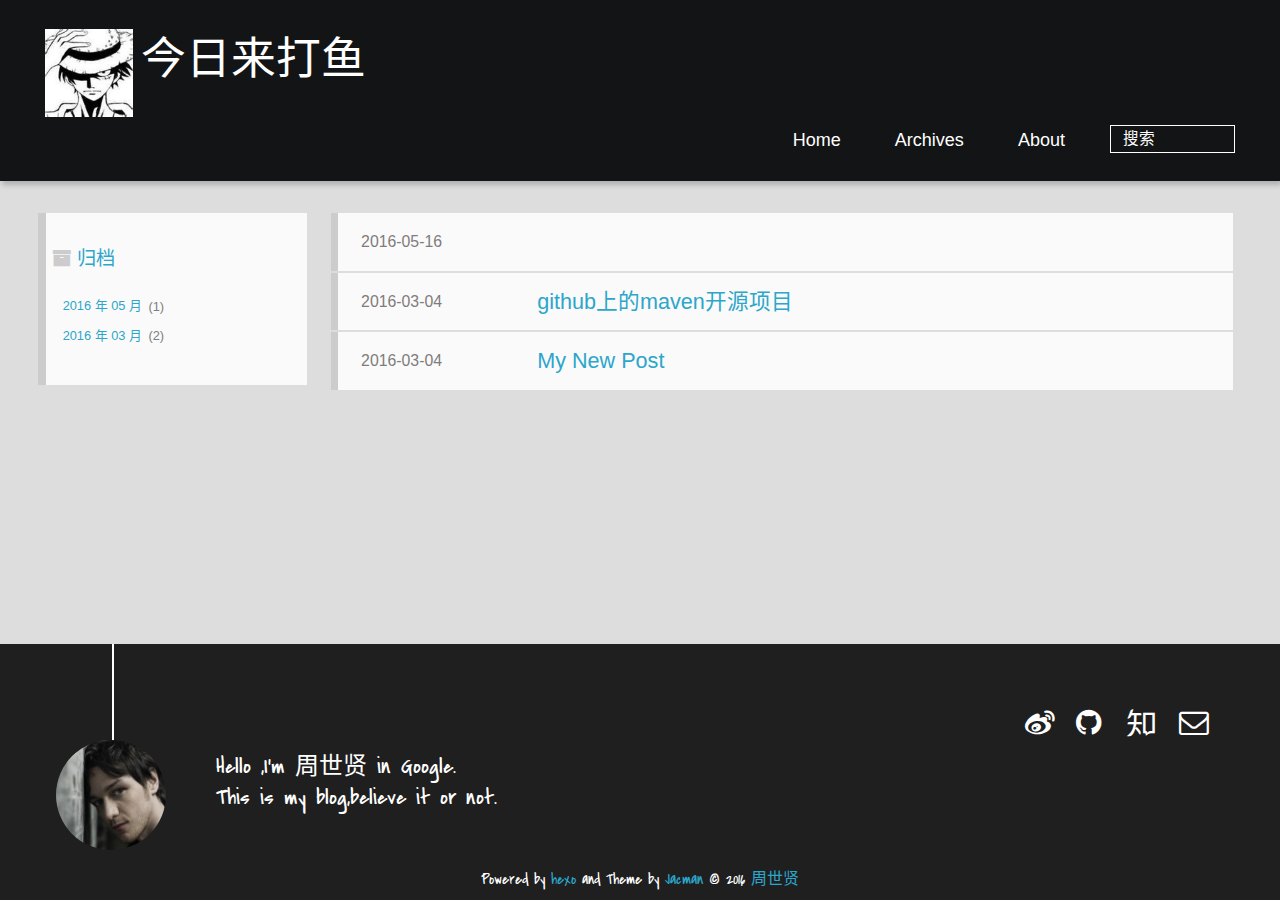
==== commit 98d26d3a: "Site updated: 2016-05-16 22:48:02" ====
--- a/archives/index.html
+++ b/archives/index.html
@@ -79,12 +79,25 @@
   <h2 class="archive-icon">归档</h2>
   
   <div class="archiveslist archive-float clearfix">
-   <ul class="archive-list"><li class="archive-list-item"><a class="archive-list-link" href="/archives/2016/03/">2016 年 03 月</a><span class="archive-list-count">2</span></li></ul>
+   <ul class="archive-list"><li class="archive-list-item"><a class="archive-list-link" href="/archives/2016/05/">2016 年 05 月</a><span class="archive-list-count">1</span></li><li class="archive-list-item"><a class="archive-list-link" href="/archives/2016/03/">2016 年 03 月</a><span class="archive-list-count">2</span></li></ul>
  </div>
   
 </div>
 <div id="main" class="archive-part clearfix">
   <div id="archive-page">
+
+  <section class="post" itemscope itemprop="blogPost">
+  
+    <a href="/2016/05/16/Observer/" title="" itemprop="url">
+  
+
+    <time datetime="2016-05-16T14:46:31.953Z" itemprop="datePublished">2016-05-16</time>
+
+
+    <h1 itemprop="name">&nbsp;</h1>
+
+  </a>
+</section>
 
   <section class="post" itemscope itemprop="blogPost">
   
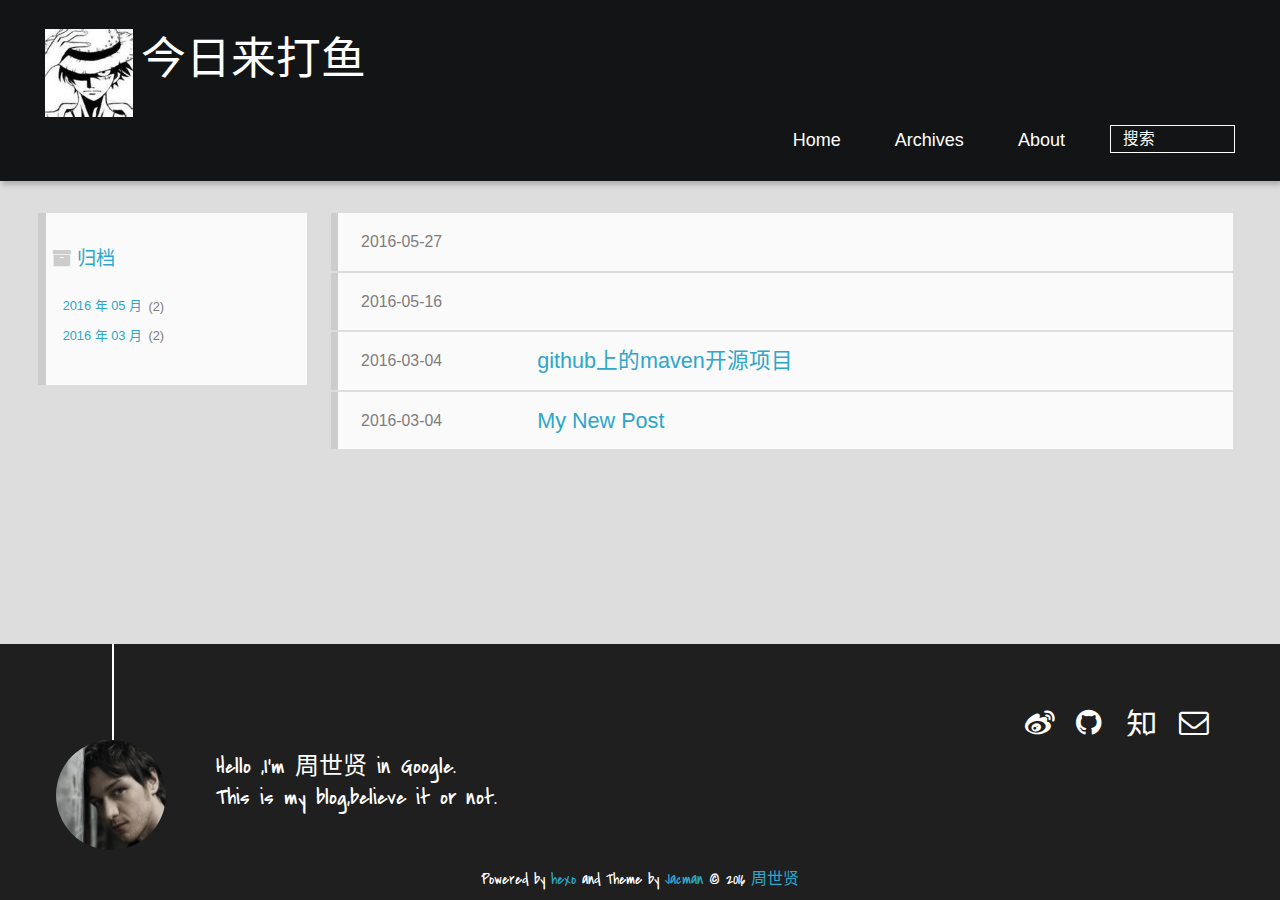
==== commit 6b14ddd7: "Site updated: 2016-05-27 22:16:20" ====
--- a/archives/index.html
+++ b/archives/index.html
@@ -79,12 +79,25 @@
   <h2 class="archive-icon">归档</h2>
   
   <div class="archiveslist archive-float clearfix">
-   <ul class="archive-list"><li class="archive-list-item"><a class="archive-list-link" href="/archives/2016/05/">2016 年 05 月</a><span class="archive-list-count">1</span></li><li class="archive-list-item"><a class="archive-list-link" href="/archives/2016/03/">2016 年 03 月</a><span class="archive-list-count">2</span></li></ul>
+   <ul class="archive-list"><li class="archive-list-item"><a class="archive-list-link" href="/archives/2016/05/">2016 年 05 月</a><span class="archive-list-count">2</span></li><li class="archive-list-item"><a class="archive-list-link" href="/archives/2016/03/">2016 年 03 月</a><span class="archive-list-count">2</span></li></ul>
  </div>
   
 </div>
 <div id="main" class="archive-part clearfix">
   <div id="archive-page">
+
+  <section class="post" itemscope itemprop="blogPost">
+  
+    <a href="/2016/05/27/mvc/" title="" itemprop="url">
+  
+
+    <time datetime="2016-05-27T14:10:01.384Z" itemprop="datePublished">2016-05-27</time>
+
+
+    <h1 itemprop="name">&nbsp;</h1>
+
+  </a>
+</section>
 
   <section class="post" itemscope itemprop="blogPost">
   
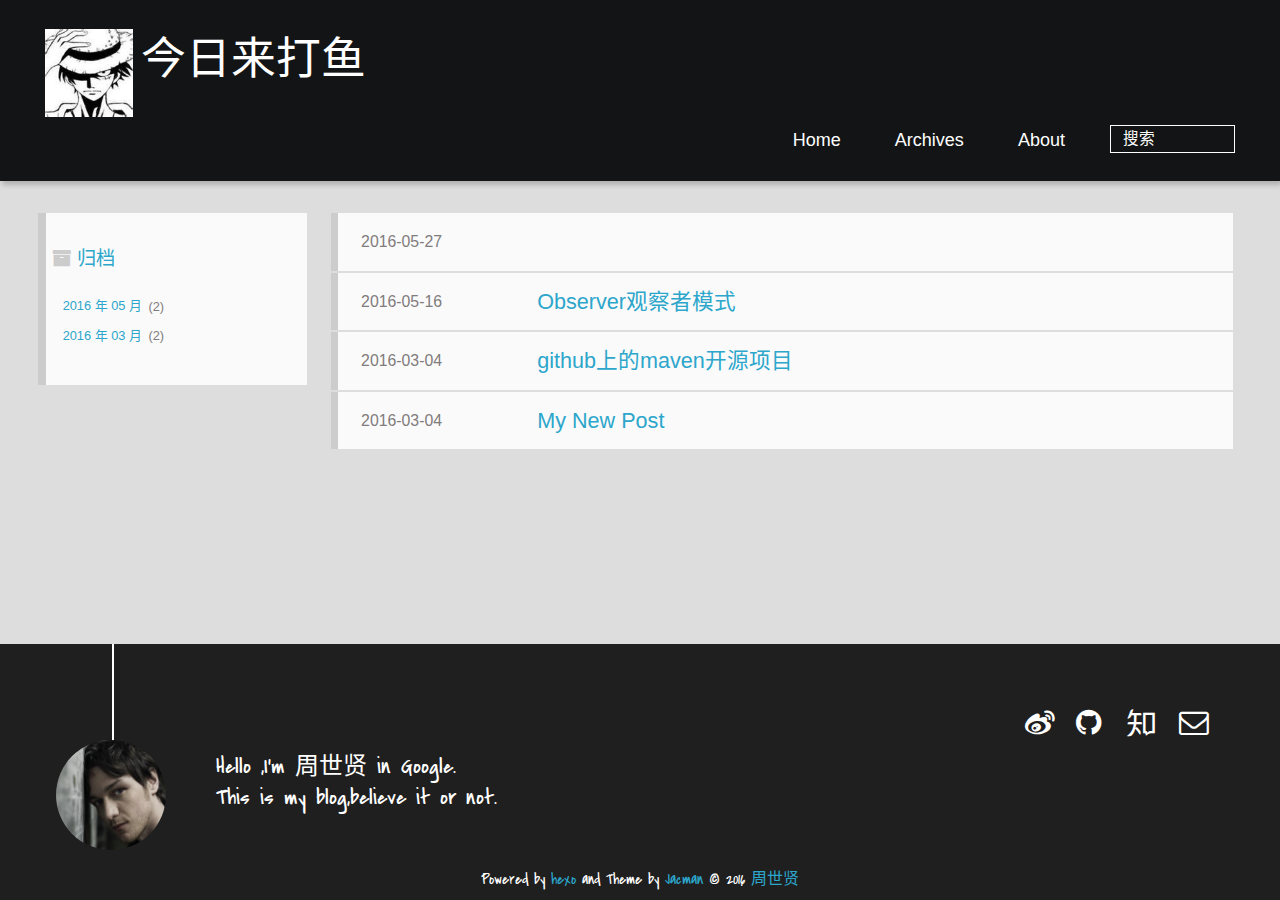
==== commit 94fce82e: "Site updated: 2016-05-27 22:35:53" ====
--- a/archives/index.html
+++ b/archives/index.html
@@ -101,13 +101,13 @@
 
   <section class="post" itemscope itemprop="blogPost">
   
-    <a href="/2016/05/16/Observer/" title="" itemprop="url">
+    <a href="/2016/05/16/Observer/" title="Observer观察者模式" itemprop="url">
   
 
     <time datetime="2016-05-16T14:46:31.953Z" itemprop="datePublished">2016-05-16</time>
 
 
-    <h1 itemprop="name">&nbsp;</h1>
+    <h1 itemprop="name">Observer观察者模式</h1>
 
   </a>
 </section>
